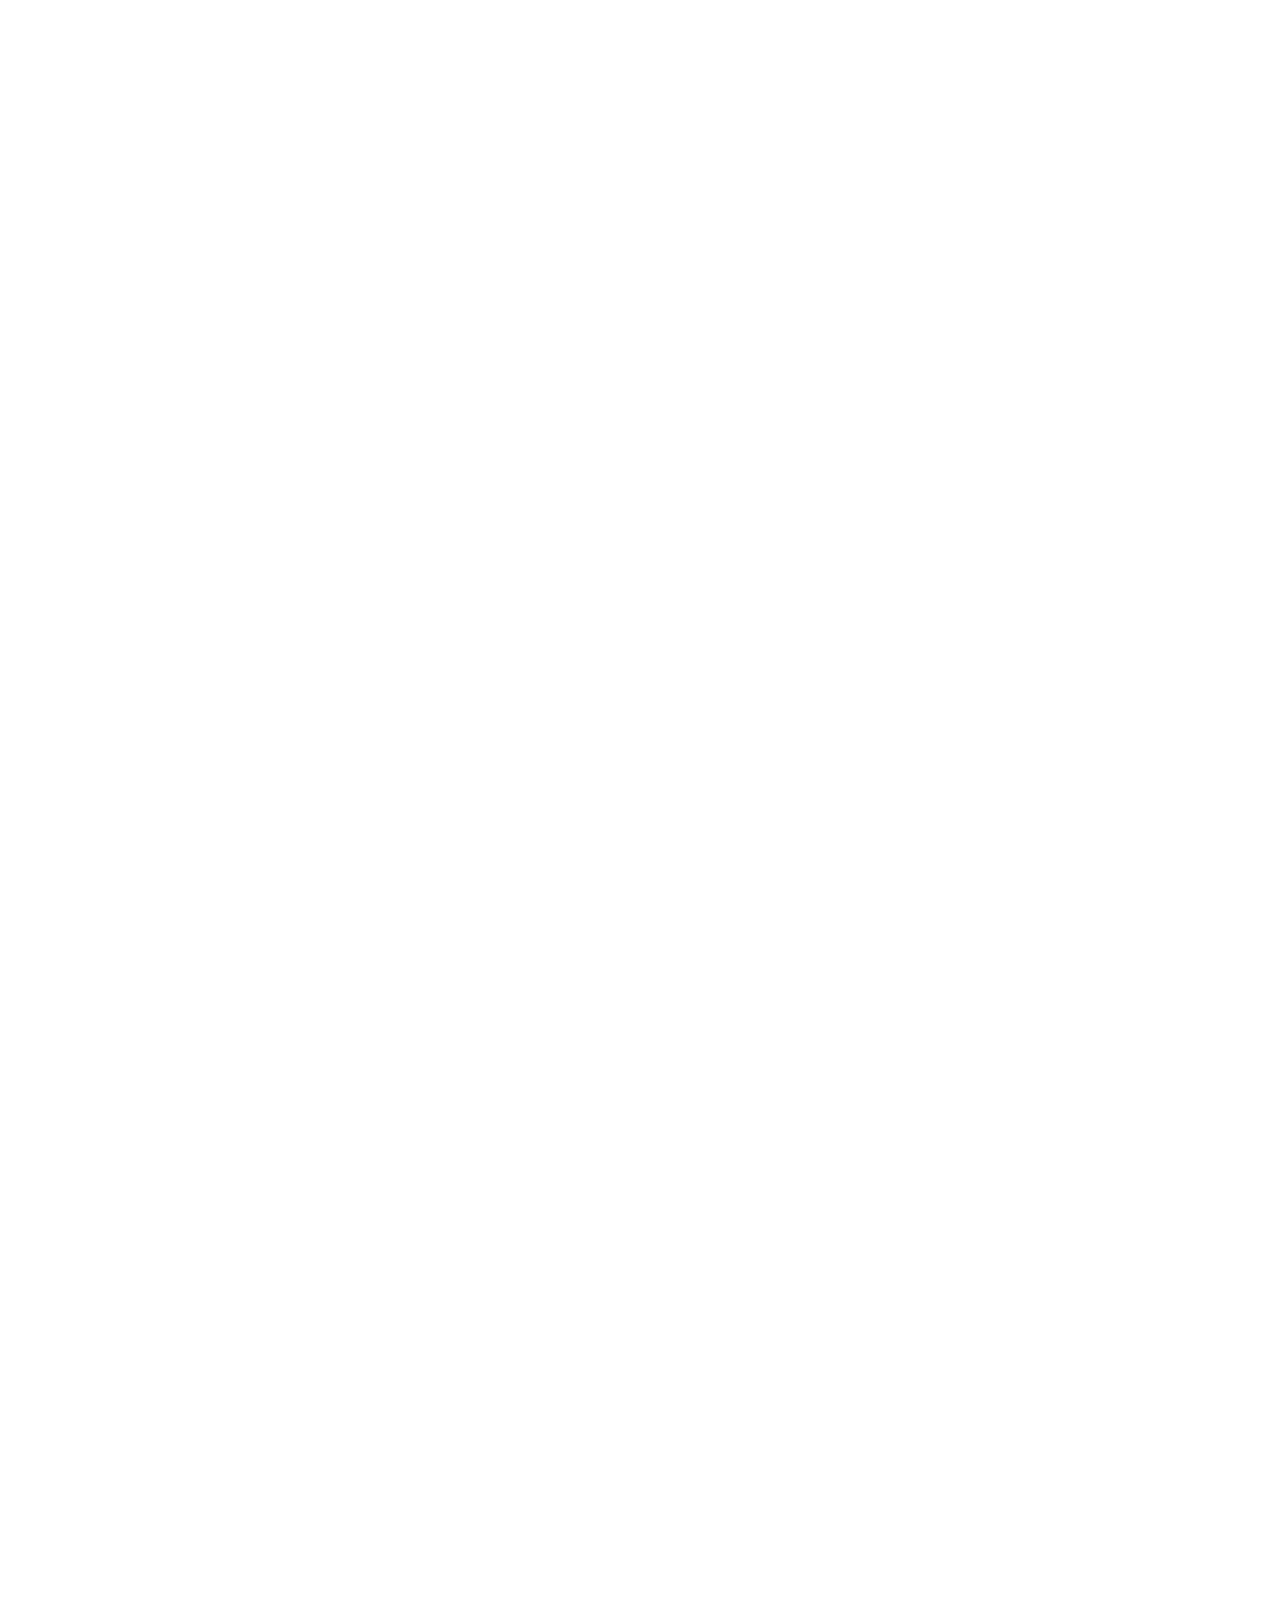
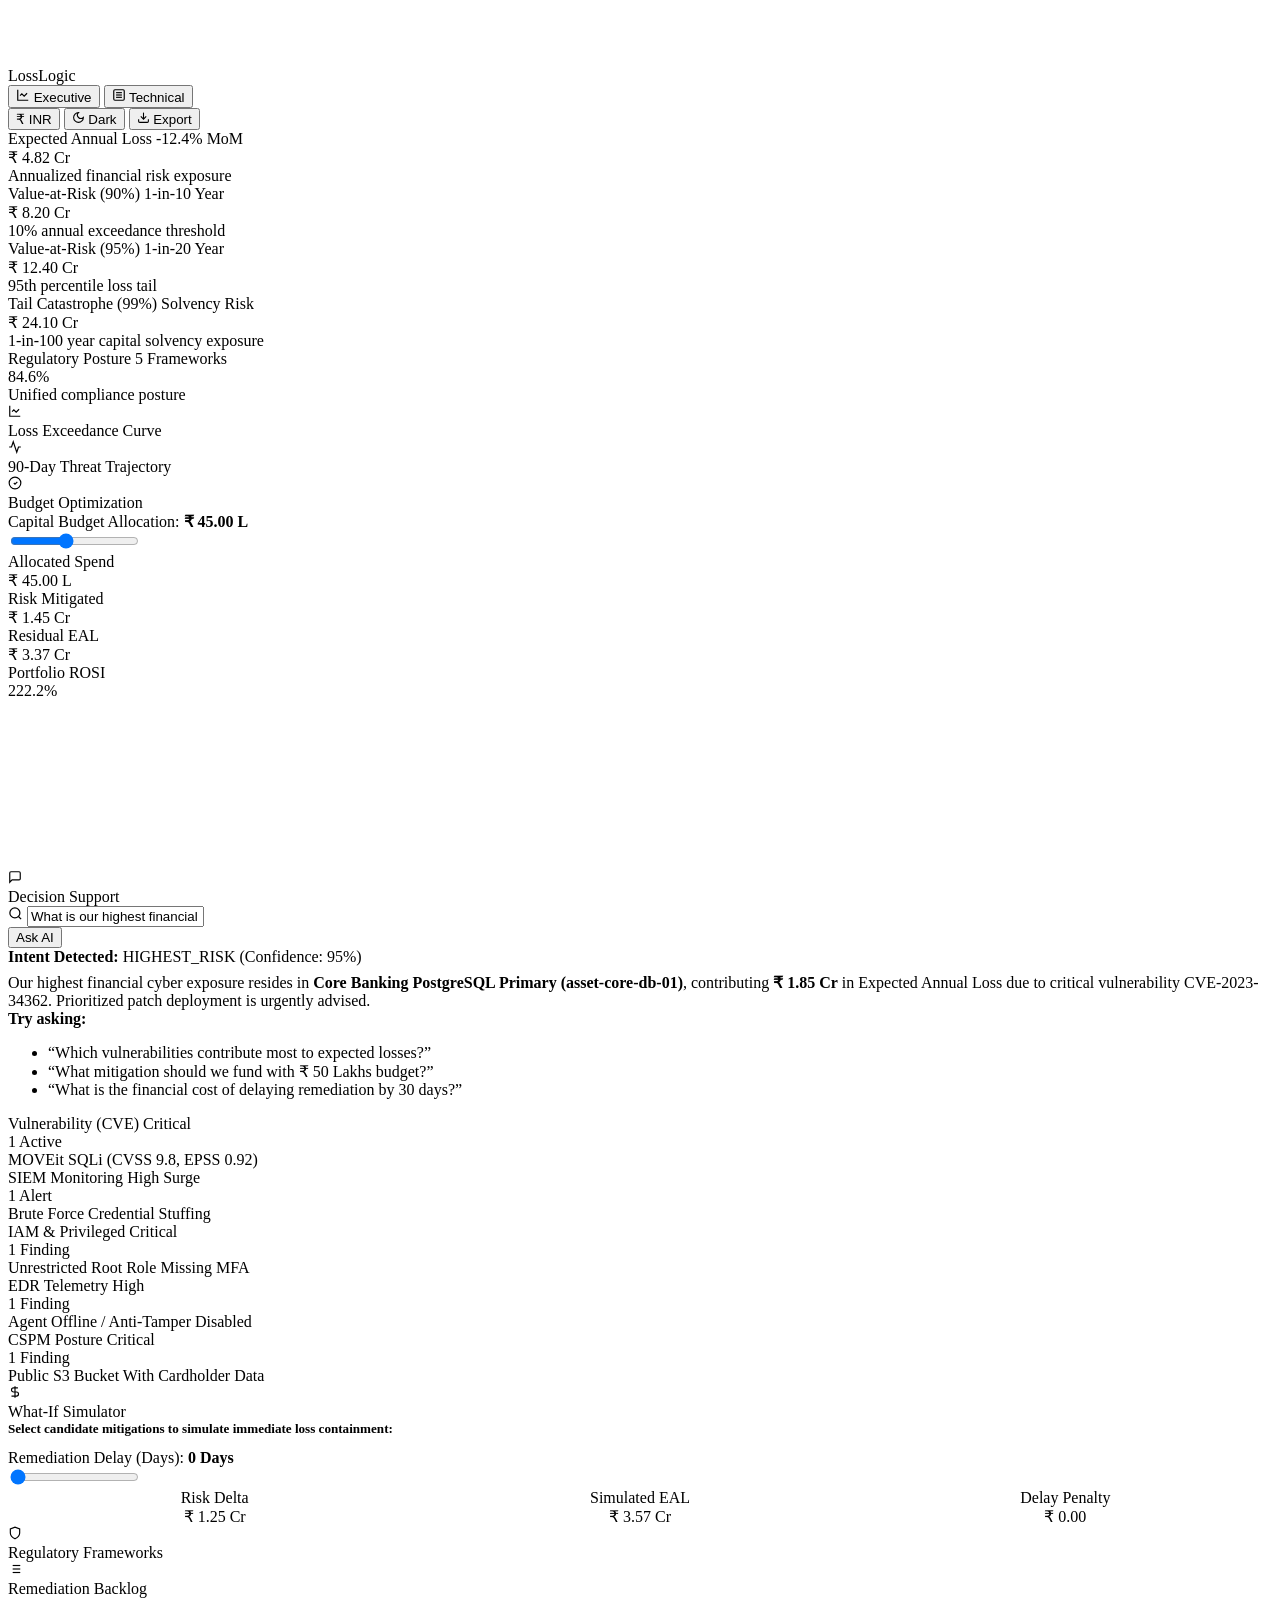
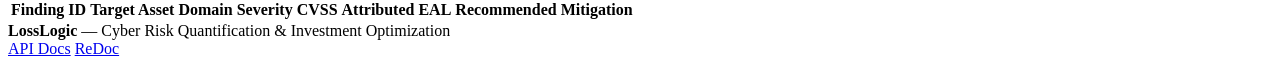
==== src/dashboard/static/index.html @ c122f887 "Initial release of LossLogic: Quantified Cyber Risk & Actuarial Capital Allocation Platform" ====
<!DOCTYPE html>
<html lang="en">
<head>
  <meta charset="UTF-8">
  <meta name="viewport" content="width=device-width, initial-scale=1.0">
  <title>LossLogic — AI-Powered Continuous Cyber Risk Quantification & Investment Optimization</title>
  <link rel="icon" type="image/svg+xml" href="data:image/svg+xml,%3Csvg xmlns='http://www.w3.org/2000/svg' viewBox='0 0 32 38' fill='none'%3E%3Cpath d='M 7 11 V 30 A 3 3 0 0 0 10 33 H 23' stroke='%23ffffff' stroke-width='4.5' stroke-linecap='round' stroke-linejoin='round'/%3E%3Cpath d='M 25 27 V 8 A 3 3 0 0 0 22 5 H 9' stroke='%2394a3b8' stroke-width='4.5' stroke-linecap='round' stroke-linejoin='round'/%3E%3C/svg%3E">
  <link rel="stylesheet" href="/static/css/dashboard.css">
</head>
<body>

  <!-- Background LiquidGL Canvas Layer -->
  <canvas id="liquid-canvas"></canvas>
  <div class="ambient-vignette"></div>

  <!-- Main Viewport Wrapper -->
  <div class="app-viewport">

    <!-- Floating Apple Liquid Glass Navigation Pill -->
    <header class="liquid-nav">
      <div class="brand-wrapper">
        <div class="brand-insignia" title="LossLogic">
          <svg class="brand-logo-svg" viewBox="0 0 32 38" fill="none">
            <!-- L1 (Loss): Upright at bottom-left -->
            <path class="logo-l1" d="M 7 11 V 30 A 3 3 0 0 0 10 33 H 23" stroke="var(--logo-l1)" stroke-width="4.5" stroke-linecap="round" stroke-linejoin="round"/>
            <!-- L2 (Logic): Inverted at top-right, completing the rectangle -->
            <path class="logo-l2" d="M 25 27 V 8 A 3 3 0 0 0 22 5 H 9" stroke="var(--logo-l2)" stroke-width="4.5" stroke-linecap="round" stroke-linejoin="round"/>
          </svg>
        </div>
        <span class="brand-title">LossLogic</span>
      </div>

      <div class="nav-actions">
        <!-- Segmented Tab Navigation -->
        <div class="segmented-control">
          <button class="tab-pill active" data-tab="executive">
            <svg width="14" height="14" viewBox="0 0 24 24" fill="none" stroke="currentColor" stroke-width="2"><path d="M3 3v18h18"/><path d="m19 9-5 5-4-4-3 3"/></svg>
            Executive
          </button>
          <button class="tab-pill" data-tab="technical">
            <svg width="14" height="14" viewBox="0 0 24 24" fill="none" stroke="currentColor" stroke-width="2"><rect width="18" height="18" x="3" y="3" rx="2"/><path d="M7 8h10"/><path d="M7 12h10"/><path d="M7 16h10"/></svg>
            Technical
          </button>
        </div>

        <!-- Currency Switcher (INR / USD) -->
        <button id="btn-currency" class="glass-btn" title="Toggle Currency (₹ INR / $ USD)">
          <span style="font-size:0.9rem;">₹</span> INR
        </button>

        <!-- Theme Toggle (Dark / Light) -->
        <button id="btn-theme" class="glass-btn" title="Toggle Theme (Dark / Light)">
          <svg width="13" height="13" viewBox="0 0 24 24" fill="none" stroke="currentColor" stroke-width="2"><path d="M12 3a6 6 0 0 0 9 9 9 9 0 1 1-9-9Z"/></svg>
          Dark
        </button>

        <!-- Export Report -->
        <button id="btn-export" class="glass-btn" title="Export Executive Summary (PDF / Print)">
          <svg width="13" height="13" viewBox="0 0 24 24" fill="none" stroke="currentColor" stroke-width="2"><path d="M21 15v4a2 2 0 0 1-2 2H5a2 2 0 0 1-2-2v-4"/><polyline points="7 10 12 15 17 10"/><line x1="12" y1="15" x2="12" y2="3"/></svg>
          Export
        </button>
      </div>
    </header>

    <!-- Main Content Container -->
    <main class="main-viewport">

      <!-- ================================================================= -->
      <!-- TAB 1: EXECUTIVE / BOARD VIEW -->
      <!-- ================================================================= -->
      <div id="tab-executive" class="tab-content active">

        <!-- Executive 5-KPI Glass Card Strip -->
        <div class="kpi-grid">
          <!-- KPI 1: EAL -->
          <div class="kpi-card">
            <div class="kpi-header">
              <span class="kpi-title">Expected Annual Loss</span>
              <span class="kpi-badge badge-high">-12.4% MoM</span>
            </div>
            <div id="kpi-eal" class="kpi-value">₹ 4.82 Cr</div>
            <div class="kpi-subtext">Annualized financial risk exposure</div>
          </div>

          <!-- KPI 2: VaR 90% -->
          <div class="kpi-card">
            <div class="kpi-header">
              <span class="kpi-title">Value-at-Risk (90%)</span>
              <span class="kpi-badge badge-med">1-in-10 Year</span>
            </div>
            <div id="kpi-var90" class="kpi-value">₹ 8.20 Cr</div>
            <div class="kpi-subtext">10% annual exceedance threshold</div>
          </div>

          <!-- KPI 3: VaR 95% -->
          <div class="kpi-card">
            <div class="kpi-header">
              <span class="kpi-title">Value-at-Risk (95%)</span>
              <span class="kpi-badge badge-high">1-in-20 Year</span>
            </div>
            <div id="kpi-var95" class="kpi-value">₹ 12.40 Cr</div>
            <div class="kpi-subtext">95th percentile loss tail</div>
          </div>

          <!-- KPI 4: Solvency VaR 99% -->
          <div class="kpi-card">
            <div class="kpi-header">
              <span class="kpi-title">Tail Catastrophe (99%)</span>
              <span class="kpi-badge badge-crit">Solvency Risk</span>
            </div>
            <div id="kpi-var99" class="kpi-value">₹ 24.10 Cr</div>
            <div class="kpi-subtext">1-in-100 year capital solvency exposure</div>
          </div>

          <!-- KPI 5: Compliance -->
          <div class="kpi-card">
            <div class="kpi-header">
              <span class="kpi-title">Regulatory Posture</span>
              <span class="kpi-badge badge-spec">5 Frameworks</span>
            </div>
            <div id="kpi-compliance" class="kpi-value">84.6%</div>
            <div class="kpi-subtext">Unified compliance posture</div>
          </div>
        </div>

        <!-- Executive Analytics Panels (2-Column Grid) -->
        <div class="analytics-grid">
          <!-- Panel 1: Loss Exceedance Curve (LEC) -->
          <div class="glass-panel">
            <div class="panel-header">
              <div class="panel-title">
                <div class="panel-title-icon">
                  <svg width="14" height="14" viewBox="0 0 24 24" fill="none" stroke="currentColor" stroke-width="2"><path d="M3 3v18h18"/><path d="m19 9-5 5-4-4-3 3"/></svg>
                </div>
                Loss Exceedance Curve
              </div>
            </div>
            <div id="chart-lec" class="chart-container"></div>
          </div>

          <!-- Panel 2: Threat Trajectory Forecasting -->
          <div class="glass-panel">
            <div class="panel-header">
              <div class="panel-title">
                <div class="panel-title-icon">
                  <svg width="14" height="14" viewBox="0 0 24 24" fill="none" stroke="currentColor" stroke-width="2"><polyline points="22 12 18 12 15 21 9 3 6 12 2 12"/></svg>
                </div>
                90-Day Threat Trajectory
              </div>
            </div>
            <div id="chart-trajectory" class="chart-container"></div>
          </div>
        </div>

        <!-- Investment Optimization & AI Decision Support Grid -->
        <div class="analytics-grid">
          <!-- Panel 3: Capital Allocation Optimizer -->
          <div class="glass-panel">
            <div class="panel-header">
              <div class="panel-title">
                <div class="panel-title-icon">
                  <svg width="14" height="14" viewBox="0 0 24 24" fill="none" stroke="currentColor" stroke-width="2"><circle cx="12" cy="12" r="10"/><path d="m16 10-4 4-2-2"/></svg>
                </div>
                Budget Optimization
              </div>
            </div>

            <!-- Budget Range Slider -->
            <div class="slider-group">
              <div class="slider-label">
                <span>Capital Budget Allocation:</span>
                <span id="budget-display" style="color:var(--text-heading); font-weight:800;">₹ 45.00 L</span>
              </div>
              <input type="range" id="slider-budget" class="slider-input" min="500000" max="10000000" step="250000" value="4500000">
            </div>

            <!-- Optimization 4-Tile Metric Strip -->
            <div class="opt-tiles-grid">
              <div class="opt-tile">
                <div class="opt-tile-label">Allocated Spend</div>
                <div id="opt-spend" class="opt-tile-val">₹ 45.00 L</div>
              </div>
              <div class="opt-tile">
                <div class="opt-tile-label">Risk Mitigated</div>
                <div id="opt-reduction" class="opt-tile-val">₹ 1.45 Cr</div>
              </div>
              <div class="opt-tile">
                <div class="opt-tile-label">Residual EAL</div>
                <div id="opt-residual" class="opt-tile-val">₹ 3.37 Cr</div>
              </div>
              <div class="opt-tile">
                <div class="opt-tile-label">Portfolio ROSI</div>
                <div id="opt-rosi" class="opt-tile-val">222.2%</div>
              </div>
            </div>

            <!-- Interactive Pareto Frontier Chart -->
            <div id="chart-frontier" class="chart-container" style="height:170px;"></div>
          </div>

          <!-- Panel 4: AI Decision Support & Natural Language Query (NLQ) -->
          <div class="glass-panel">
            <div class="panel-header">
              <div class="panel-title">
                <div class="panel-title-icon">
                  <svg width="14" height="14" viewBox="0 0 24 24" fill="none" stroke="currentColor" stroke-width="2"><path d="M21 15a2 2 0 0 1-2 2H7l-4 4V5a2 2 0 0 1 2-2h14a2 2 0 0 1 2 2z"/></svg>
                </div>
                Decision Support
              </div>
            </div>

            <div class="nlq-container">
              <div class="nlq-input-wrapper">
                <svg class="nlq-icon" width="15" height="15" viewBox="0 0 24 24" fill="none" stroke="currentColor" stroke-width="2"><circle cx="11" cy="11" r="8"/><path d="m21 21-4.3-4.3"/></svg>
                <input type="text" id="nlq-input" class="nlq-input" placeholder="Ask a financial cyber risk question..." value="What is our highest financial cyber risk today?">
              </div>
              <button id="btn-nlq" class="btn-primary">Ask AI</button>
            </div>

            <!-- Structured AI Result Box -->
            <div id="nlq-result" class="nlq-result">
              <div style="margin-bottom:0.45rem;"><strong>Intent Detected:</strong> <span class="nlq-highlight">HIGHEST_RISK</span> (Confidence: 95%)</div>
              <div>Our highest financial cyber exposure resides in <strong>Core Banking PostgreSQL Primary (asset-core-db-01)</strong>, contributing <strong>₹ 1.85 Cr</strong> in Expected Annual Loss due to critical vulnerability CVE-2023-34362. Prioritized patch deployment is urgently advised.</div>
            </div>

            <!-- Prompt Suggestions -->
            <div class="nlq-suggestions">
              <div><strong>Try asking:</strong></div>
              <ul>
                <li>“Which vulnerabilities contribute most to expected losses?”</li>
                <li>“What mitigation should we fund with ₹ 50 Lakhs budget?”</li>
                <li>“What is the financial cost of delaying remediation by 30 days?”</li>
              </ul>
            </div>
          </div>
        </div>

      </div>

      <!-- ================================================================= -->
      <!-- TAB 2: TECHNICAL SECOPS VIEW -->
      <!-- ================================================================= -->
      <div id="tab-technical" class="tab-content">

        <!-- 5-Domain Telemetry Summary Strip -->
        <div class="kpi-grid">
          <div class="kpi-card">
            <div class="kpi-header">
              <span class="kpi-title">Vulnerability (CVE)</span>
              <span class="kpi-badge badge-crit">Critical</span>
            </div>
            <div id="cnt-vuln" class="kpi-value">1 Active</div>
            <div class="kpi-subtext">MOVEit SQLi (CVSS 9.8, EPSS 0.92)</div>
          </div>

          <div class="kpi-card">
            <div class="kpi-header">
              <span class="kpi-title">SIEM Monitoring</span>
              <span class="kpi-badge badge-high">High Surge</span>
            </div>
            <div id="cnt-siem" class="kpi-value">1 Alert</div>
            <div class="kpi-subtext">Brute Force Credential Stuffing</div>
          </div>

          <div class="kpi-card">
            <div class="kpi-header">
              <span class="kpi-title">IAM & Privileged</span>
              <span class="kpi-badge badge-crit">Critical</span>
            </div>
            <div id="cnt-iam" class="kpi-value">1 Finding</div>
            <div class="kpi-subtext">Unrestricted Root Role Missing MFA</div>
          </div>

          <div class="kpi-card">
            <div class="kpi-header">
              <span class="kpi-title">EDR Telemetry</span>
              <span class="kpi-badge badge-high">High</span>
            </div>
            <div id="cnt-edr" class="kpi-value">1 Finding</div>
            <div class="kpi-subtext">Agent Offline / Anti-Tamper Disabled</div>
          </div>

          <div class="kpi-card">
            <div class="kpi-header">
              <span class="kpi-title">CSPM Posture</span>
              <span class="kpi-badge badge-crit">Critical</span>
            </div>
            <div id="cnt-cspm" class="kpi-value">1 Finding</div>
            <div class="kpi-subtext">Public S3 Bucket With Cardholder Data</div>
          </div>
        </div>

        <!-- Technical Analytics: What-If Sandbox & Framework Heatmap -->
        <div class="analytics-grid">
          <!-- Panel 1: What-If Counterfactual & Remediation Delay Sandbox -->
          <div class="glass-panel">
            <div class="panel-header">
              <div class="panel-title">
                <div class="panel-title-icon">
                  <svg width="14" height="14" viewBox="0 0 24 24" fill="none" stroke="currentColor" stroke-width="2"><path d="M12 2v20M17 5H9.5a3.5 3.5 0 0 0 0 7h5a3.5 3.5 0 0 1 0 7H6"/></svg>
                </div>
                What-If Simulator
              </div>
            </div>

            <div style="font-size:0.82rem; color:var(--text-secondary); font-weight:600; margin-bottom:0.75rem;">
              Select candidate mitigations to simulate immediate loss containment:
            </div>

            <!-- Checkbox List -->
            <div id="what-if-toggles"></div>

            <!-- Delay Slider -->
            <div class="slider-group">
              <div class="slider-label">
                <span>Remediation Delay (Days):</span>
                <span id="delay-display" style="color:var(--text-heading); font-weight:800;">0 Days</span>
              </div>
              <input type="range" id="slider-delay" class="slider-input" min="0" max="90" step="5" value="0">
            </div>

            <!-- 3-Tile What-If Metrics Strip -->
            <div style="display:grid; grid-template-columns: repeat(3, 1fr); gap:0.75rem; text-align:center;">
              <div class="opt-tile">
                <div class="opt-tile-label">Risk Delta</div>
                <div id="wi-delta" class="opt-tile-val">₹ 1.25 Cr</div>
              </div>
              <div class="opt-tile">
                <div class="opt-tile-label">Simulated EAL</div>
                <div id="wi-simeal" class="opt-tile-val">₹ 3.57 Cr</div>
              </div>
              <div class="opt-tile">
                <div class="opt-tile-label">Delay Penalty</div>
                <div id="wi-penalty" class="opt-tile-val">₹ 0.00</div>
              </div>
            </div>
          </div>

          <!-- Panel 2: Regulatory Framework Matrix & Control Gaps -->
          <div class="glass-panel">
            <div class="panel-header">
              <div class="panel-title">
                <div class="panel-title-icon">
                  <svg width="14" height="14" viewBox="0 0 24 24" fill="none" stroke="currentColor" stroke-width="2"><path d="M12 22s8-4 8-10V5l-8-3-8 3v7c0 6 8 10 8 10z"/></svg>
                </div>
                Regulatory Frameworks
              </div>
            </div>

            <div id="heatmap-grid" class="heatmap-grid"></div>
          </div>
        </div>

        <!-- Full-Width Prioritized Technical Remediation Backlog -->
        <div class="glass-panel">
          <div class="panel-header">
            <div class="panel-title">
              <div class="panel-title-icon">
                <svg width="14" height="14" viewBox="0 0 24 24" fill="none" stroke="currentColor" stroke-width="2"><line x1="8" y1="6" x2="21" y2="6"/><line x1="8" y1="12" x2="21" y2="12"/><line x1="8" y1="18" x2="21" y2="18"/><line x1="3" y1="6" x2="3.01" y2="6"/><line x1="3" y1="12" x2="3.01" y2="12"/><line x1="3" y1="18" x2="3.01" y2="18"/></svg>
              </div>
              Remediation Backlog
            </div>
          </div>

          <div class="table-responsive">
            <table>
              <thead>
                <tr>
                  <th>Finding ID</th>
                  <th>Target Asset</th>
                  <th>Domain</th>
                  <th>Severity</th>
                  <th>CVSS</th>
                  <th>Attributed EAL</th>
                  <th>Recommended Mitigation</th>
                </tr>
              </thead>
              <tbody id="table-backlog"></tbody>
            </table>
          </div>
        </div>

      </div>

    </main>

    <!-- Glass Footer -->
    <footer class="liquid-footer">
      <div>
        <strong>LossLogic</strong> — Cyber Risk Quantification & Investment Optimization
      </div>
      <div class="footer-links">
        <a href="/docs" target="_blank">API Docs</a>
        <a href="/redoc" target="_blank">ReDoc</a>
      </div>
    </footer>

  </div>

  <script src="/static/js/liquidGL.js"></script>
  <script src="/static/js/dashboard.js"></script>
</body>
</html>
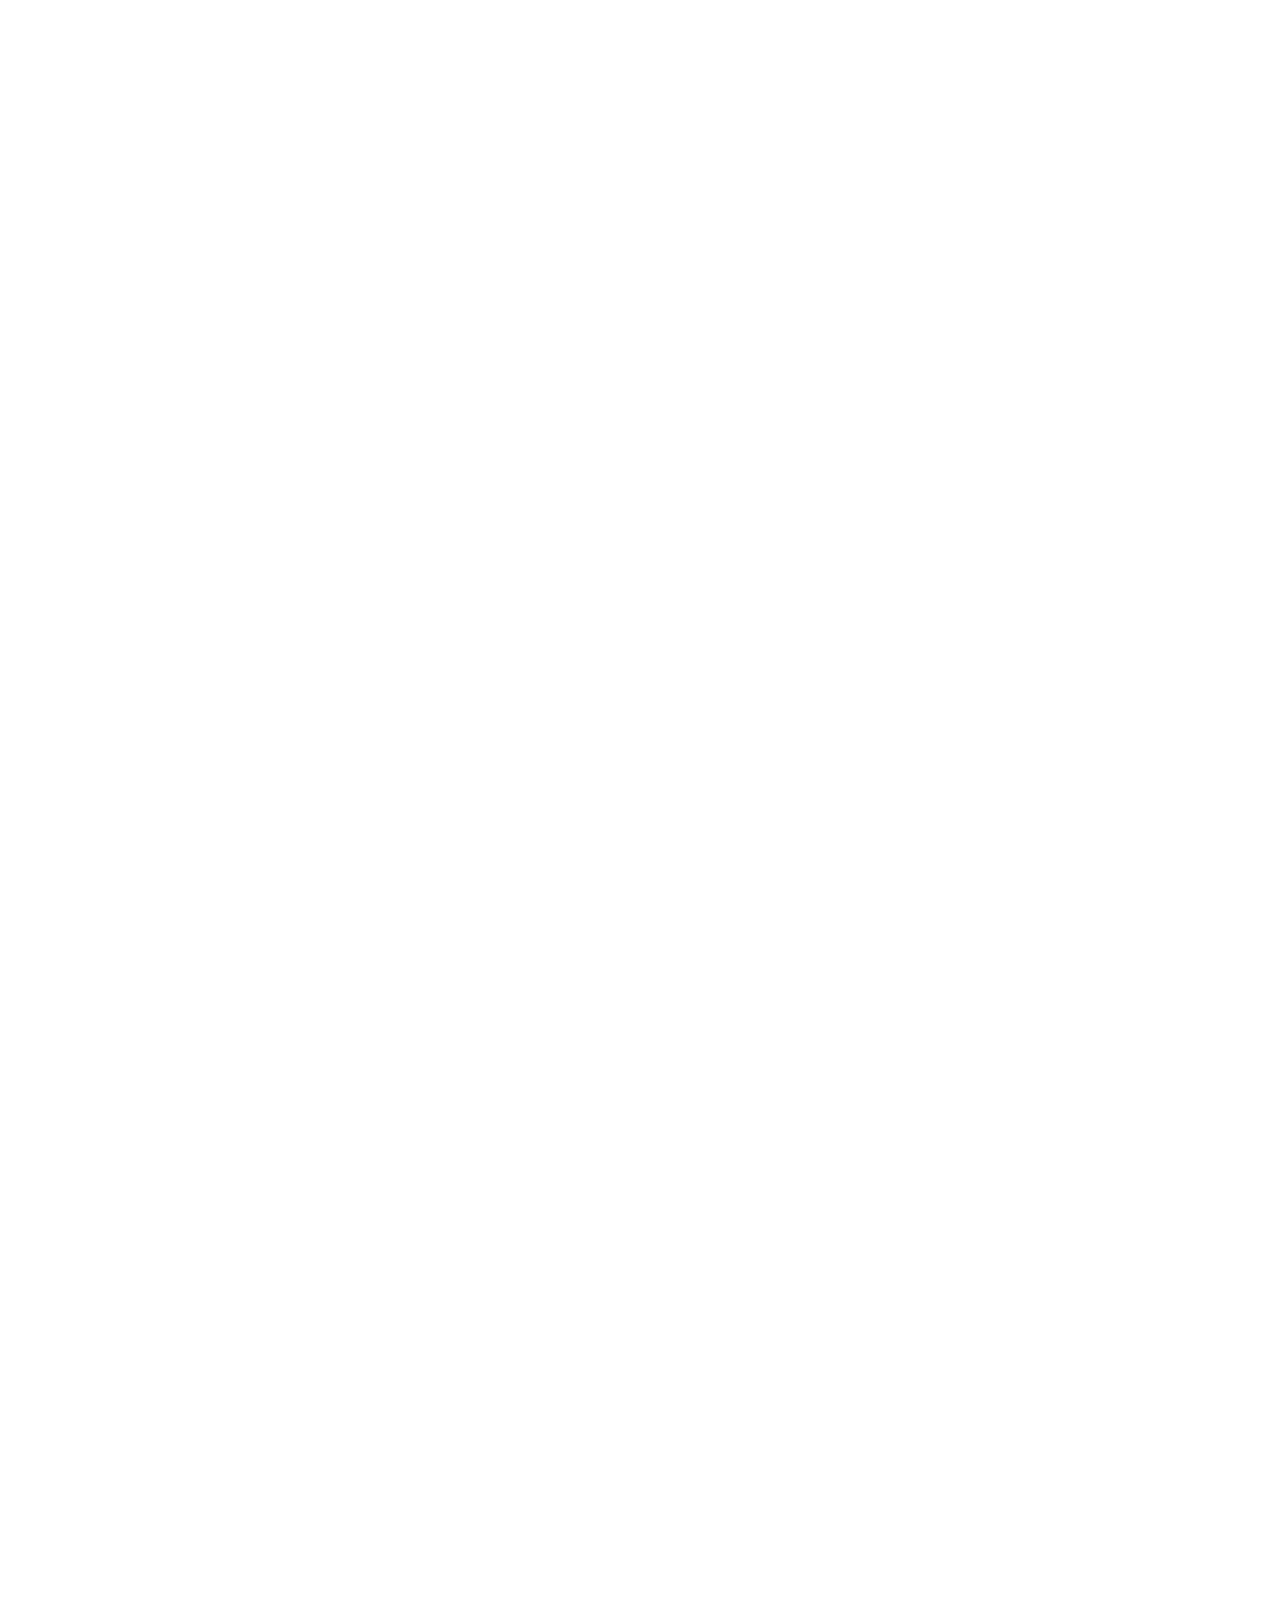
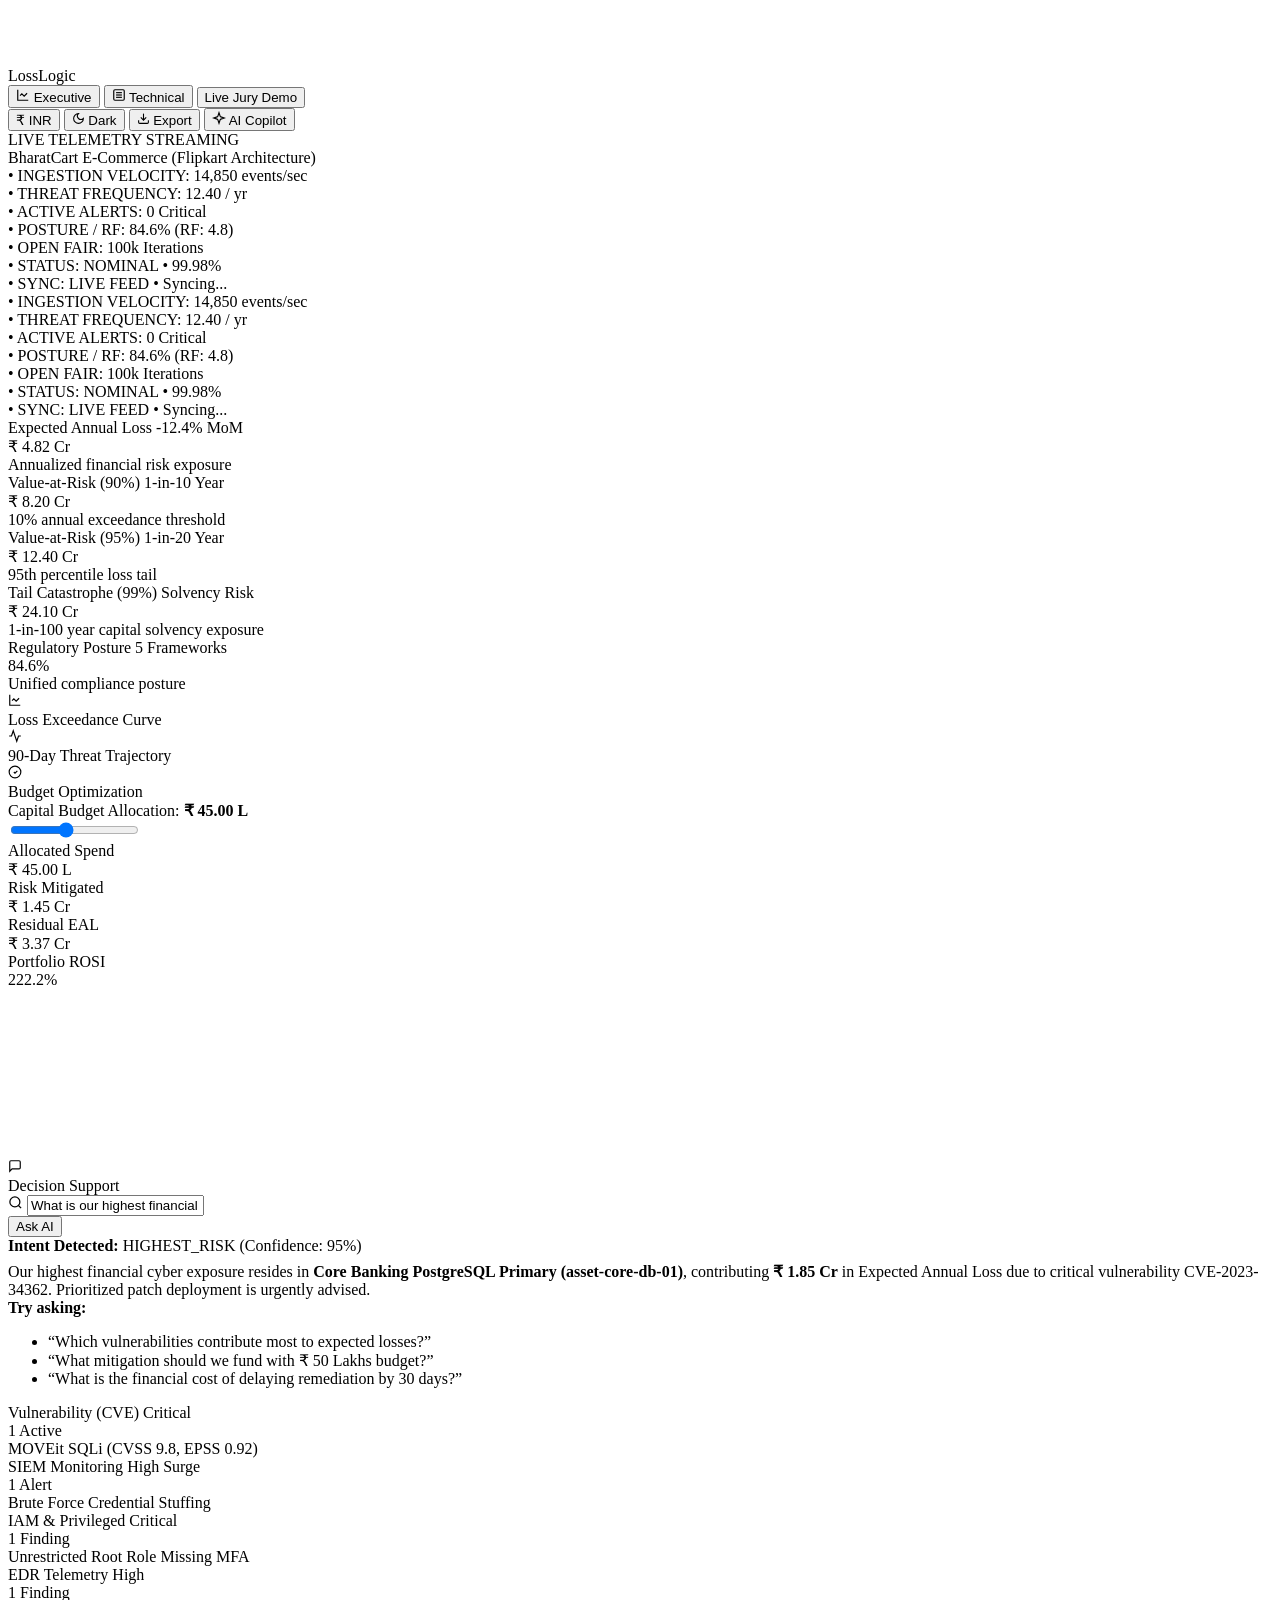
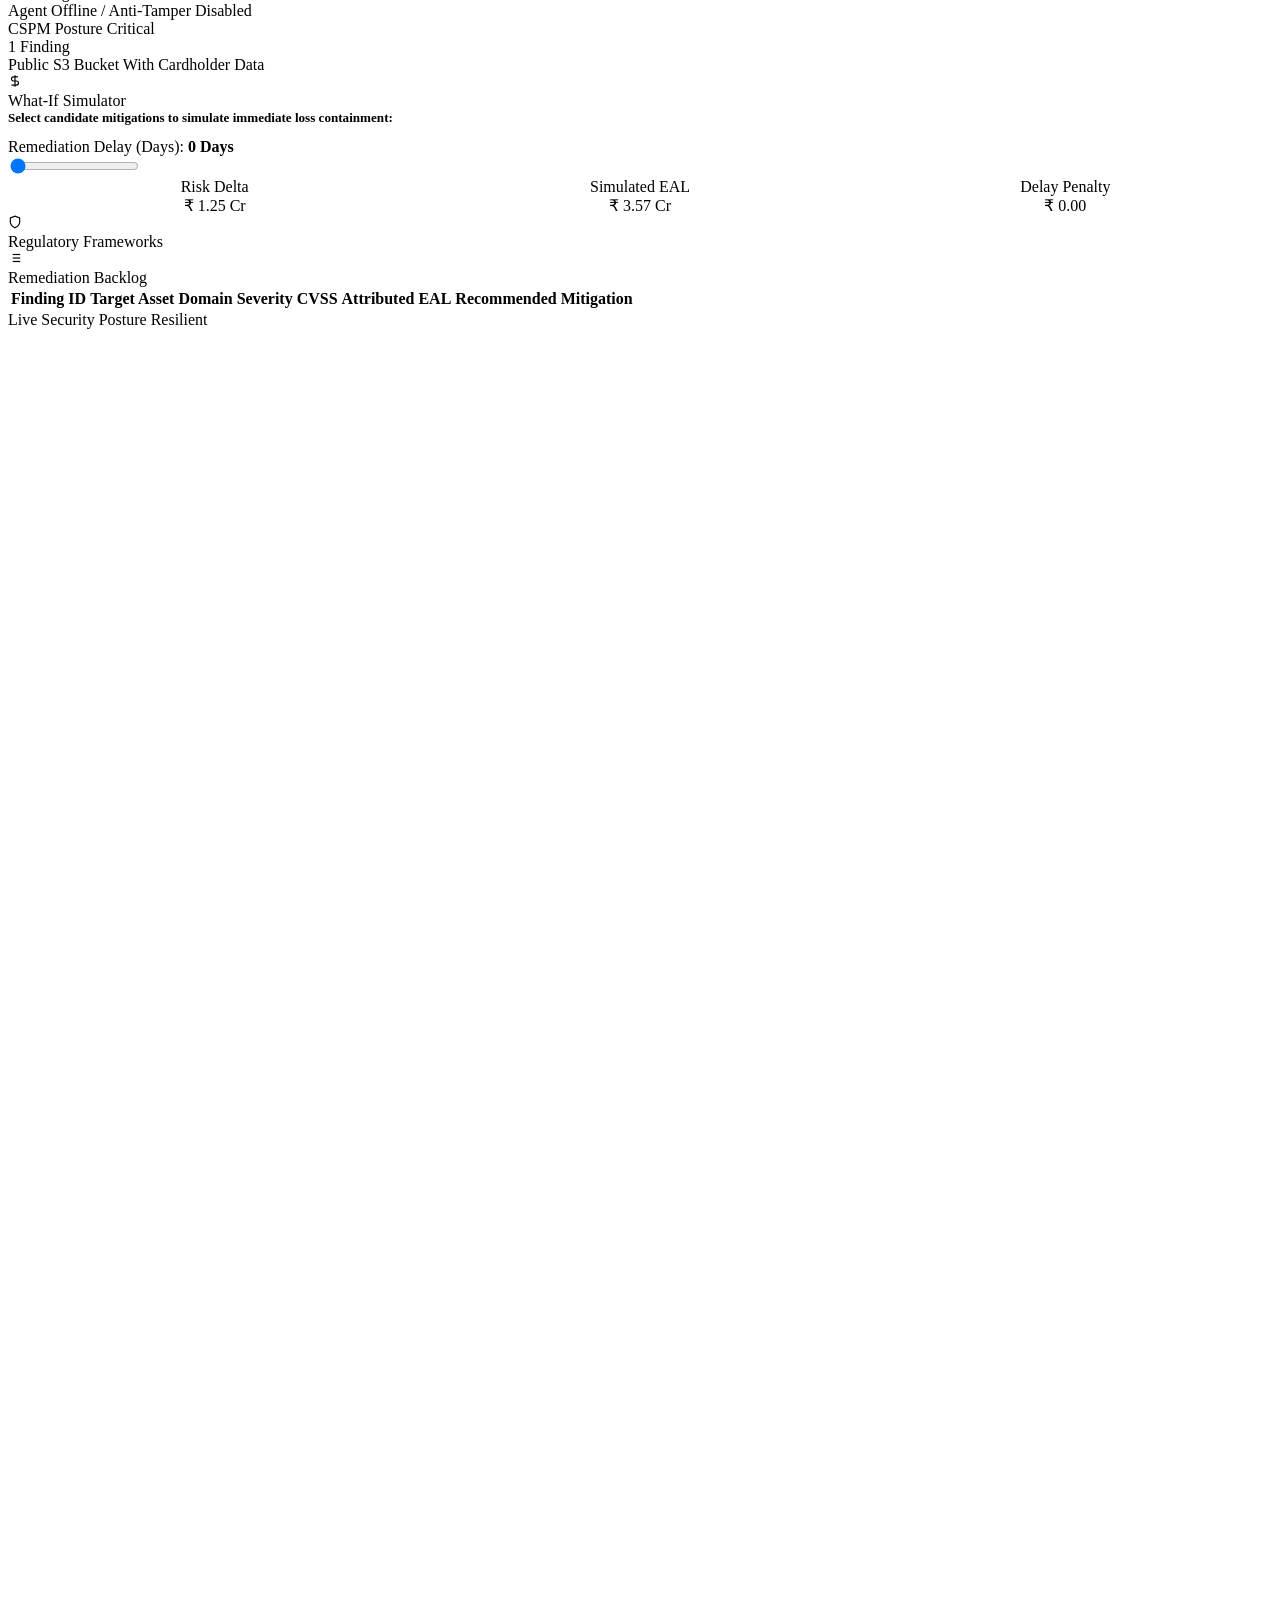
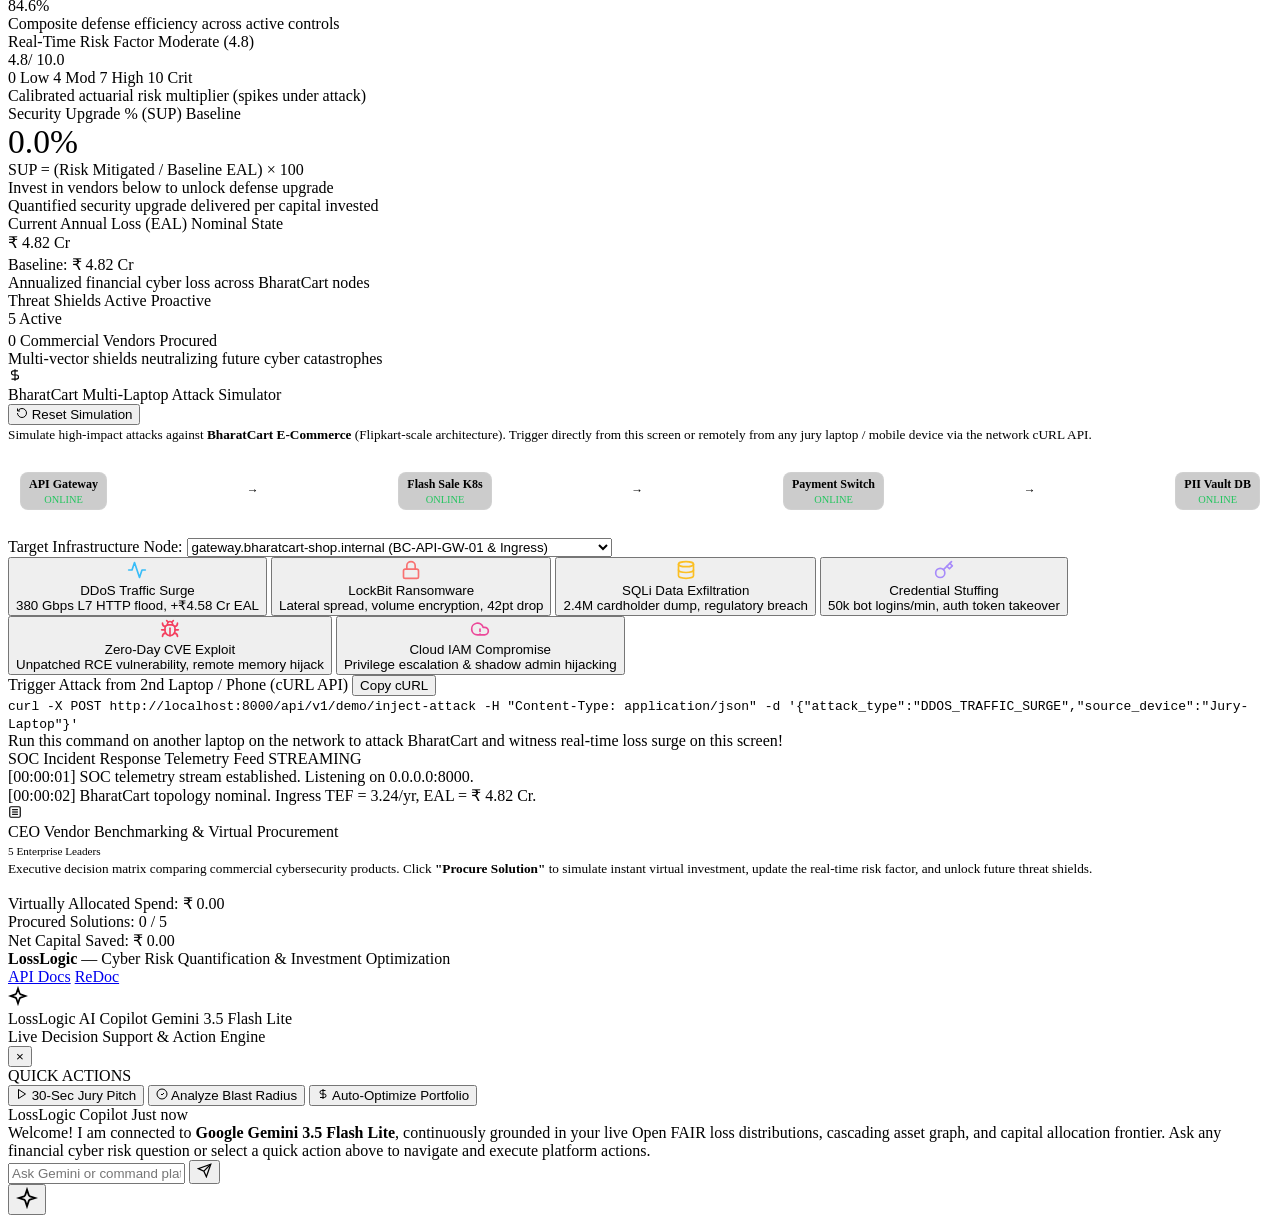
==== commit 04449682: "feat: complete LossLogic actuarial risk engine, Liquid GL UI & Gemini copilot - Add high-performance" ====
--- a/src/dashboard/static/index.html
+++ b/src/dashboard/static/index.html
@@ -41,6 +41,10 @@
             <svg width="14" height="14" viewBox="0 0 24 24" fill="none" stroke="currentColor" stroke-width="2"><rect width="18" height="18" x="3" y="3" rx="2"/><path d="M7 8h10"/><path d="M7 12h10"/><path d="M7 16h10"/></svg>
             Technical
           </button>
+          <button class="tab-pill" data-tab="demo" id="tab-pill-demo">
+            <span class="live-radar-dot"></span>
+            Live Jury Demo
+          </button>
         </div>
 
         <!-- Currency Switcher (INR / USD) -->
@@ -59,8 +63,140 @@
           <svg width="13" height="13" viewBox="0 0 24 24" fill="none" stroke="currentColor" stroke-width="2"><path d="M21 15v4a2 2 0 0 1-2 2H5a2 2 0 0 1-2-2v-4"/><polyline points="7 10 12 15 17 10"/><line x1="12" y1="15" x2="12" y2="3"/></svg>
           Export
         </button>
+
+        <!-- AI Copilot Navigation Pill Trigger -->
+        <button id="btn-open-copilot" class="glass-btn btn-copilot-trigger" title="Open Gemini AI Risk Copilot (Ctrl+K)">
+          <svg width="14" height="14" viewBox="0 0 24 24" fill="none" stroke="currentColor" stroke-width="2">
+            <path d="m12 3-1.9 5.8a2 2 0 0 1-1.3 1.3L3 12l5.8 1.9a2 2 0 0 1 1.3 1.3L12 21l1.9-5.8a2 2 0 0 1 1.3-1.3L21 12l-5.8-1.9a2 2 0 0 1-1.3-1.3L12 3z"/>
+          </svg>
+          <span class="copilot-btn-label">AI Copilot</span>
+          <span class="copilot-badge-pulse"></span>
+        </button>
       </div>
     </header>
+
+    <!-- Continuous Live SOC Telemetry & Threat Ticker (News Channel Right-to-Left Infinite Crawl) -->
+    <div id="soc-ticker-banner" class="soc-ticker-bar" role="status" aria-live="polite">
+      <div class="ticker-left">
+        <div class="heartbeat-indicator">
+          <span class="pulse-ring"></span>
+          <span class="ticker-pulse-beacon"></span>
+        </div>
+        <div class="ticker-hud-badge">
+          <span class="hud-status-text">LIVE TELEMETRY STREAMING</span>
+        </div>
+        <span class="ticker-company-badge">BharatCart E-Commerce (Flipkart Architecture)</span>
+      </div>
+
+      <!-- Continuous Right-to-Left News Broadcast Crawl Viewport -->
+      <div class="ticker-marquee-viewport" aria-label="Live Telemetry News Crawl">
+        <div class="ticker-marquee-inner">
+          <!-- Primary Track (Original IDs preserved for test assertions & telemetry hooks) -->
+          <div class="ticker-marquee-track primary-track">
+            <div class="ticker-metric" title="Continuous telemetry ingestion throughput">
+              <span class="tm-bullet">&bull;</span>
+              <span class="tm-label">INGESTION VELOCITY:</span>
+              <span id="ticker-eps" class="tm-value font-mono ticker-eps-val">14,850 events/sec</span>
+            </div>
+            <div class="ticker-metric" title="Calibrated annual threat event frequency">
+              <span class="tm-bullet">&bull;</span>
+              <span class="tm-label">THREAT FREQUENCY:</span>
+              <span id="ticker-tef" class="tm-value font-mono ticker-tef-val">12.40 / yr</span>
+            </div>
+            <div class="ticker-metric" title="Active critical incidents detected">
+              <span class="tm-bullet">&bull;</span>
+              <span class="tm-label">ACTIVE ALERTS:</span>
+              <span id="ticker-alerts" class="tm-value badge-ticker-nominal ticker-alerts-val">0 Critical</span>
+            </div>
+            <div class="ticker-metric" title="Continuous security posture score and risk factor">
+              <span class="tm-bullet">&bull;</span>
+              <span class="tm-label">POSTURE / RF:</span>
+              <span id="ticker-posture-quick" class="tm-value font-mono ticker-posture-val">84.6% (RF: 4.8)</span>
+            </div>
+            <div class="ticker-metric" title="Continuous Open FAIR quantitative calibration">
+              <span class="tm-bullet">&bull;</span>
+              <span class="tm-label">OPEN FAIR:</span>
+              <span class="tm-value font-mono">100k Iterations</span>
+            </div>
+            <div class="ticker-metric" title="Overall platform operational status">
+              <span class="tm-bullet">&bull;</span>
+              <span class="tm-label">STATUS:</span>
+              <span id="ticker-status" class="tm-value status-nominal ticker-status-val">NOMINAL &bull; 99.98%</span>
+            </div>
+            <div class="ticker-metric" title="Heartbeat telemetry synchronization timestamp">
+              <span class="tm-bullet">&bull;</span>
+              <span class="tm-label">SYNC:</span>
+              <span id="ticker-last-sync" class="tm-value font-mono ticker-last-sync-val">LIVE FEED &bull; Syncing...</span>
+            </div>
+          </div>
+
+          <!-- Clone Track (Seamless infinite right-to-left crawl loop) -->
+          <div class="ticker-marquee-track clone-track" aria-hidden="true">
+            <div class="ticker-metric" title="Continuous telemetry ingestion throughput">
+              <span class="tm-bullet">&bull;</span>
+              <span class="tm-label">INGESTION VELOCITY:</span>
+              <span class="tm-value font-mono ticker-eps-val">14,850 events/sec</span>
+            </div>
+            <div class="ticker-metric" title="Calibrated annual threat event frequency">
+              <span class="tm-bullet">&bull;</span>
+              <span class="tm-label">THREAT FREQUENCY:</span>
+              <span class="tm-value font-mono ticker-tef-val">12.40 / yr</span>
+            </div>
+            <div class="ticker-metric" title="Active critical incidents detected">
+              <span class="tm-bullet">&bull;</span>
+              <span class="tm-label">ACTIVE ALERTS:</span>
+              <span class="tm-value badge-ticker-nominal ticker-alerts-val">0 Critical</span>
+            </div>
+            <div class="ticker-metric" title="Continuous security posture score and risk factor">
+              <span class="tm-bullet">&bull;</span>
+              <span class="tm-label">POSTURE / RF:</span>
+              <span class="tm-value font-mono ticker-posture-val">84.6% (RF: 4.8)</span>
+            </div>
+            <div class="ticker-metric" title="Continuous Open FAIR quantitative calibration">
+              <span class="tm-bullet">&bull;</span>
+              <span class="tm-label">OPEN FAIR:</span>
+              <span class="tm-value font-mono">100k Iterations</span>
+            </div>
+            <div class="ticker-metric" title="Overall platform operational status">
+              <span class="tm-bullet">&bull;</span>
+              <span class="tm-label">STATUS:</span>
+              <span class="tm-value status-nominal ticker-status-val">NOMINAL &bull; 99.98%</span>
+            </div>
+            <div class="ticker-metric" title="Heartbeat telemetry synchronization timestamp">
+              <span class="tm-bullet">&bull;</span>
+              <span class="tm-label">SYNC:</span>
+              <span class="tm-value font-mono ticker-last-sync-val">LIVE FEED &bull; Syncing...</span>
+            </div>
+          </div>
+        </div>
+      </div>
+    </div>
+
+    <!-- Live Remote Attack Alert Floating Glass Banner -->
+    <div id="attack-alert-banner" class="attack-alert-banner" style="display: none;">
+      <div class="aab-glow-indicator"></div>
+      <div class="aab-content">
+        <div class="aab-header">
+          <span class="aab-badge">CRITICAL LIVE THREAT DETECTED</span>
+          <span id="aab-timestamp" class="aab-time">Just now</span>
+        </div>
+        <div class="aab-title" id="aab-title">High-Intensity Intrusion Targeting BharatCart Infrastructure</div>
+        <div class="aab-details" id="aab-details">
+          Vector: <strong id="aab-vector">DDOS_TRAFFIC_SURGE</strong> |
+          Target: <code id="aab-target">gateway.bharatcart-shop.internal</code> |
+          TEF Spiked: <strong id="aab-tef-spike">10.0x</strong> |
+          Financial Exposure Surge: <strong id="aab-loss-surge">+₹ 4.58 Cr</strong>
+        </div>
+        <div class="aab-remediation" id="aab-remediation">
+          <strong>AI Recommended Countermeasure:</strong> <span id="aab-countermeasure-text">Deploy Cloudflare Magic Transit to absorb volumetric ingestion.</span>
+        </div>
+      </div>
+      <div class="aab-actions">
+        <button id="btn-alert-mitigate" class="glass-btn btn-alert-procure">Deploy Countermeasure</button>
+        <button id="btn-alert-reset" class="glass-btn btn-alert-reset">Reset Attack</button>
+        <button id="btn-alert-dismiss" class="glass-btn btn-alert-close" title="Dismiss Alert">&times;</button>
+      </div>
+    </div>
 
     <!-- Main Content Container -->
     <main class="main-viewport">
@@ -382,7 +518,310 @@
 
       </div>
 
+      <!-- ================================================================= -->
+      <!-- TAB 3: LIVE JURY DEMO & BHARATCART THREAT DEFENSE -->
+      <!-- ================================================================= -->
+      <div id="tab-demo" class="tab-content">
+
+        <!-- 5-Metric Strip: Live Posture Dial, Risk Factor Gauge, SUP %, Live EAL, Immunity Shields -->
+        <div class="kpi-grid">
+          <!-- Dial 1: Real-Time Security Posture (0-100%) -->
+          <div class="kpi-card live-dial-card">
+            <div class="kpi-header">
+              <span class="kpi-title">Live Security Posture</span>
+              <span id="demo-posture-badge" class="kpi-badge badge-high">Resilient</span>
+            </div>
+            <div class="dial-display-container">
+              <div class="dial-meter-wrapper">
+                <svg class="posture-dial-svg" viewBox="0 0 120 120">
+                  <circle class="dial-track" cx="60" cy="60" r="50" fill="none" stroke-width="10"/>
+                  <circle id="posture-meter-bar" class="dial-bar" cx="60" cy="60" r="50" fill="none" stroke-width="10" stroke-dasharray="314.159" stroke-dashoffset="48.3"/>
+                </svg>
+                <div class="dial-meter-value">
+                  <span id="demo-posture-val">84.6</span><span class="dial-unit">%</span>
+                </div>
+              </div>
+            </div>
+            <div class="kpi-subtext" id="demo-posture-subtext">Composite defense efficiency across active controls</div>
+          </div>
+
+          <!-- Dial 2: Real-Time Risk Factor Gauge (0.0 - 10.0) -->
+          <div class="kpi-card live-dial-card">
+            <div class="kpi-header">
+              <span class="kpi-title">Real-Time Risk Factor</span>
+              <span id="demo-risk-badge" class="kpi-badge badge-med">Moderate (4.8)</span>
+            </div>
+            <div class="dial-display-container">
+              <div class="risk-factor-bar-wrapper">
+                <div class="rf-value-display">
+                  <span id="demo-rf-val">4.8</span><span class="rf-scale">/ 10.0</span>
+                </div>
+                <div class="rf-bar-track">
+                  <div id="demo-rf-indicator" class="rf-bar-fill" style="width: 48%;"></div>
+                </div>
+                <div class="rf-zone-labels">
+                  <span>0 Low</span>
+                  <span>4 Mod</span>
+                  <span>7 High</span>
+                  <span>10 Crit</span>
+                </div>
+              </div>
+            </div>
+            <div class="kpi-subtext" id="demo-rf-subtext">Calibrated actuarial risk multiplier (spikes under attack)</div>
+          </div>
+
+          <!-- Metric 3: Security Upgrade Percentage (SUP %) -->
+          <div class="kpi-card live-dial-card">
+            <div class="kpi-header">
+              <span class="kpi-title">Security Upgrade % (SUP)</span>
+              <span id="demo-sup-badge" class="kpi-badge badge-spec">Baseline</span>
+            </div>
+            <div id="demo-sup-val" class="kpi-value" style="font-size: 2.1rem; color: var(--text-heading);">0.0%</div>
+            <div class="sup-formula-container">
+              <div class="sup-formula-text">SUP = (Risk Mitigated / Baseline EAL) &times; 100</div>
+              <div id="demo-sup-detail" class="sup-detail-text">Invest in vendors below to unlock defense upgrade</div>
+            </div>
+            <div class="kpi-subtext">Quantified security upgrade delivered per capital invested</div>
+          </div>
+
+          <!-- Metric 4: Dynamic Loss Exposure (Live EAL) -->
+          <div class="kpi-card live-dial-card">
+            <div class="kpi-header">
+              <span class="kpi-title">Current Annual Loss (EAL)</span>
+              <span id="demo-eal-badge" class="kpi-badge badge-high">Nominal State</span>
+            </div>
+            <div id="demo-eal-val" class="kpi-value">₹ 4.82 Cr</div>
+            <div id="demo-eal-delta" class="opt-tile-label" style="margin-top:0.2rem; color:var(--text-muted);">Baseline: ₹ 4.82 Cr</div>
+            <div class="kpi-subtext" id="demo-eal-subtext">Annualized financial cyber loss across BharatCart nodes</div>
+          </div>
+
+          <!-- Metric 5: Future Immunity Shields -->
+          <div class="kpi-card live-dial-card">
+            <div class="kpi-header">
+              <span class="kpi-title">Threat Shields Active</span>
+              <span id="demo-shields-badge" class="kpi-badge badge-spec">Proactive</span>
+            </div>
+            <div id="demo-shields-val" class="kpi-value">5 Active</div>
+            <div id="demo-vendors-funded" class="opt-tile-label" style="margin-top:0.2rem; color:var(--text-muted);">0 Commercial Vendors Procured</div>
+            <div class="kpi-subtext">Multi-vector shields neutralizing future cyber catastrophes</div>
+          </div>
+        </div>
+
+        <!-- 2-Column Live Demo Sandbox Grid -->
+        <div class="analytics-grid">
+          <!-- Column 1: BharatCart Attack Simulator & Remote 2nd-Laptop Trigger -->
+          <div class="glass-panel">
+            <div class="panel-header">
+              <div class="panel-title">
+                <div class="panel-title-icon">
+                  <svg width="14" height="14" viewBox="0 0 24 24" fill="none" stroke="currentColor" stroke-width="2"><path d="M12 2v20M17 5H9.5a3.5 3.5 0 0 0 0 7h5a3.5 3.5 0 0 1 0 7H6"/></svg>
+                </div>
+                BharatCart Multi-Laptop Attack Simulator
+              </div>
+              <button id="btn-reset-demo" class="glass-btn" title="Reset BharatCart to Nominal State">
+                <svg width="12" height="12" viewBox="0 0 24 24" fill="none" stroke="currentColor" stroke-width="2"><path d="M3 12a9 9 0 1 0 9-9 9.75 9.75 0 0 0-6.74 2.74L3 8"/><path d="M3 3v5h5"/></svg>
+                Reset Simulation
+              </button>
+            </div>
+
+            <div style="font-size:0.83rem; color:var(--text-secondary); margin-bottom:1rem; line-height:1.45;">
+              Simulate high-impact attacks against <strong>BharatCart E-Commerce</strong> (Flipkart-scale architecture). Trigger directly from this screen or remotely from any jury laptop / mobile device via the network cURL API.
+            </div>
+
+            <!-- BharatCart Architecture DAG Dependency Pipeline -->
+            <div class="topology-dag-strip" style="display:flex; align-items:center; justify-content:space-between; gap:6px; margin-bottom:1rem; padding:0.75rem; background:var(--glass-bg-primary); border:1px solid var(--glass-border); border-radius:12px; font-size:0.75rem;">
+              <div class="topo-node" id="topo-BC-API-GW-01" style="display:flex; flex-direction:column; align-items:center; gap:2px; padding:4px 8px; border-radius:8px; border:1px solid rgba(255,255,255,0.08); background:rgba(0,0,0,0.2);">
+                <span style="font-weight:600; color:var(--text-heading);">API Gateway</span>
+                <span class="topo-badge" style="font-size:0.65rem; color:#22c55e;">ONLINE</span>
+              </div>
+              <span style="color:var(--text-muted); font-weight:700;">&rarr;</span>
+              <div class="topo-node" id="topo-BC-FLASH-SALE-01" style="display:flex; flex-direction:column; align-items:center; gap:2px; padding:4px 8px; border-radius:8px; border:1px solid rgba(255,255,255,0.08); background:rgba(0,0,0,0.2);">
+                <span style="font-weight:600; color:var(--text-heading);">Flash Sale K8s</span>
+                <span class="topo-badge" style="font-size:0.65rem; color:#22c55e;">ONLINE</span>
+              </div>
+              <span style="color:var(--text-muted); font-weight:700;">&rarr;</span>
+              <div class="topo-node" id="topo-BC-PAY-GW-01" style="display:flex; flex-direction:column; align-items:center; gap:2px; padding:4px 8px; border-radius:8px; border:1px solid rgba(255,255,255,0.08); background:rgba(0,0,0,0.2);">
+                <span style="font-weight:600; color:var(--text-heading);">Payment Switch</span>
+                <span class="topo-badge" style="font-size:0.65rem; color:#22c55e;">ONLINE</span>
+              </div>
+              <span style="color:var(--text-muted); font-weight:700;">&rarr;</span>
+              <div class="topo-node" id="topo-BC-PII-VAULT-01" style="display:flex; flex-direction:column; align-items:center; gap:2px; padding:4px 8px; border-radius:8px; border:1px solid rgba(255,255,255,0.08); background:rgba(0,0,0,0.2);">
+                <span style="font-weight:600; color:var(--text-heading);">PII Vault DB</span>
+                <span class="topo-badge" style="font-size:0.65rem; color:#22c55e;">ONLINE</span>
+              </div>
+            </div>
+
+            <!-- Target Node Selector -->
+            <div class="target-node-picker">
+              <label for="demo-target-node" class="picker-label">Target Infrastructure Node:</label>
+              <select id="demo-target-node" class="glass-select">
+                <option value="gateway-01" selected>gateway.bharatcart-shop.internal (BC-API-GW-01 & Ingress)</option>
+                <option value="db-cluster-01">db.bharatcart-shop.internal (BC-PII-VAULT-01 & Cardholder Vault)</option>
+                <option value="k8s-order-service">k8s.bharatcart-shop.internal (BC-FLASH-SALE-01 & Order Pipeline)</option>
+                <option value="auth-vault-01">auth.bharatcart-shop.internal (BC-PAY-GW-01 & Payment Gateway)</option>
+              </select>
+            </div>
+
+            <!-- 6 Attack Injection Buttons -->
+            <div class="attack-buttons-grid">
+              <button class="attack-btn" data-attack="DDOS_TRAFFIC_SURGE">
+                <div class="ab-icon">
+                  <svg width="20" height="20" viewBox="0 0 24 24" fill="none" stroke="#38bdf8" stroke-width="2" stroke-linecap="round" stroke-linejoin="round"><path d="M22 12h-4l-3 9L9 3l-3 9H2"/></svg>
+                </div>
+                <div class="ab-text">
+                  <div class="ab-title">DDoS Traffic Surge</div>
+                  <div class="ab-desc">380 Gbps L7 HTTP flood, +₹4.58 Cr EAL</div>
+                </div>
+              </button>
+              <button class="attack-btn" data-attack="RANSOMWARE_OUTAGE">
+                <div class="ab-icon">
+                  <svg width="20" height="20" viewBox="0 0 24 24" fill="none" stroke="#f87171" stroke-width="2" stroke-linecap="round" stroke-linejoin="round"><rect width="18" height="11" x="3" y="11" rx="2" ry="2"/><path d="M7 11V7a5 5 0 0 1 10 0v4"/></svg>
+                </div>
+                <div class="ab-text">
+                  <div class="ab-title">LockBit Ransomware</div>
+                  <div class="ab-desc">Lateral spread, volume encryption, 42pt drop</div>
+                </div>
+              </button>
+              <button class="attack-btn" data-attack="SQL_DATA_EXFILTRATION">
+                <div class="ab-icon">
+                  <svg width="20" height="20" viewBox="0 0 24 24" fill="none" stroke="#fbbf24" stroke-width="2" stroke-linecap="round" stroke-linejoin="round"><ellipse cx="12" cy="5" rx="9" ry="3"/><path d="M3 5v14c0 1.66 4 3 9 3s9-1.34 9-3V5"/><path d="M3 12c0 1.66 4 3 9 3s9-1.34 9-3"/></svg>
+                </div>
+                <div class="ab-text">
+                  <div class="ab-title">SQLi Data Exfiltration</div>
+                  <div class="ab-desc">2.4M cardholder dump, regulatory breach</div>
+                </div>
+              </button>
+              <button class="attack-btn" data-attack="CREDENTIAL_STUFFING">
+                <div class="ab-icon">
+                  <svg width="20" height="20" viewBox="0 0 24 24" fill="none" stroke="#a78bfa" stroke-width="2" stroke-linecap="round" stroke-linejoin="round"><circle cx="7.5" cy="15.5" r="5.5"/><path d="m21 2-9.6 9.6"/><path d="m15.5 7.5 3 3L22 7l-3-3"/></svg>
+                </div>
+                <div class="ab-text">
+                  <div class="ab-title">Credential Stuffing</div>
+                  <div class="ab-desc">50k bot logins/min, auth token takeover</div>
+                </div>
+              </button>
+              <button class="attack-btn" data-attack="ZERO_DAY_CVE">
+                <div class="ab-icon">
+                  <svg width="20" height="20" viewBox="0 0 24 24" fill="none" stroke="#f43f5e" stroke-width="2" stroke-linecap="round" stroke-linejoin="round"><path d="m8 2 1.88 1.88"/><path d="M14.12 3.88 16 2"/><path d="M9 7.13v-1a3.003 3.003 0 1 1 6 0v1"/><path d="M12 20c-3.3 0-6-2.7-6-6v-3a4 4 0 0 1 4-4h4a4 4 0 0 1 4 4v3c0 3.3-2.7 6-6 6"/><path d="M12 20v-9"/><path d="M6.53 9C4.6 8.8 3 7.1 3 5"/><path d="M6 13H2"/><path d="M3 21c0-2.1 1.7-3.9 3.8-4"/><path d="M20.97 5c0 2.1-1.6 3.8-3.5 4"/><path d="M22 13h-4"/><path d="M17.2 17c2.1.1 3.8 1.9 3.8 4"/></svg>
+                </div>
+                <div class="ab-text">
+                  <div class="ab-title">Zero-Day CVE Exploit</div>
+                  <div class="ab-desc">Unpatched RCE vulnerability, remote memory hijack</div>
+                </div>
+              </button>
+              <button class="attack-btn" data-attack="CLOUD_IAM_COMPROMISE">
+                <div class="ab-icon">
+                  <svg width="20" height="20" viewBox="0 0 24 24" fill="none" stroke="#ec4899" stroke-width="2" stroke-linecap="round" stroke-linejoin="round"><path d="M17.5 19H9a7 7 0 1 1 6.71-9h1.79a4.5 4.5 0 1 1 0 9Z"/><path d="M12 12v3"/><path d="M12 18h.01"/></svg>
+                </div>
+                <div class="ab-text">
+                  <div class="ab-title">Cloud IAM Compromise</div>
+                  <div class="ab-desc">Privilege escalation & shadow admin hijacking</div>
+                </div>
+              </button>
+            </div>
+
+            <!-- Multi-Laptop Remote Command Box -->
+            <div class="remote-curl-box">
+              <div class="rcb-header">
+                <span class="rcb-title">
+                  <span class="live-pulse-indicator" style="background:#22c55e;"></span>
+                  Trigger Attack from 2nd Laptop / Phone (cURL API)
+                </span>
+                <button id="btn-copy-curl" class="glass-btn btn-copy-code" title="Copy cURL to Clipboard">Copy cURL</button>
+              </div>
+              <div class="rcb-snippet">
+                <code id="curl-command-display">curl -X POST http://localhost:8000/api/v1/demo/inject-attack -H "Content-Type: application/json" -d '{"attack_type":"DDOS_TRAFFIC_SURGE","source_device":"Jury-Laptop"}'</code>
+              </div>
+              <div class="rcb-caption">
+                Run this command on another laptop on the network to attack BharatCart and witness real-time loss surge on this screen!
+              </div>
+            </div>
+
+            <!-- Attack Injection Terminal / Event Log -->
+            <div class="terminal-log-container">
+              <div class="tlc-header">
+                <span>SOC Incident Response Telemetry Feed</span>
+                <span id="tlc-status" class="tlc-status-live">STREAMING</span>
+              </div>
+              <div id="demo-terminal-feed" class="tlc-body">
+                <div class="terminal-line">[00:00:01] SOC telemetry stream established. Listening on 0.0.0.0:8000.</div>
+                <div class="terminal-line">[00:00:02] BharatCart topology nominal. Ingress TEF = 3.24/yr, EAL = ₹ 4.82 Cr.</div>
+              </div>
+            </div>
+          </div>
+
+          <!-- Column 2: CEO Vendor Selection & Benchmarking Matrix -->
+          <div class="glass-panel">
+            <div class="panel-header">
+              <div class="panel-title">
+                <div class="panel-title-icon">
+                  <svg width="14" height="14" viewBox="0 0 24 24" fill="none" stroke="currentColor" stroke-width="2"><rect width="18" height="18" x="3" y="3" rx="2"/><path d="M7 8h10"/><path d="M7 12h10"/><path d="M7 16h10"/></svg>
+                </div>
+                CEO Vendor Benchmarking & Virtual Procurement
+              </div>
+              <div class="vendor-filter-pills">
+                <span class="kpi-badge badge-med" style="font-size:0.7rem;">5 Enterprise Leaders</span>
+              </div>
+            </div>
+
+            <div style="font-size:0.83rem; color:var(--text-secondary); margin-bottom:1rem; line-height:1.45;">
+              Executive decision matrix comparing commercial cybersecurity products. Click <strong>"Procure Solution"</strong> to simulate instant virtual investment, update the real-time risk factor, and unlock future threat shields.
+            </div>
+
+            <!-- Total Vendor Spend Bar -->
+            <div class="vendor-spend-summary">
+              <div class="vss-item">
+                <span class="vss-label">Virtually Allocated Spend:</span>
+                <span id="vss-total-spend" class="vss-value">₹ 0.00</span>
+              </div>
+              <div class="vss-item">
+                <span class="vss-label">Procured Solutions:</span>
+                <span id="vss-count" class="vss-value">0 / 5</span>
+              </div>
+              <div class="vss-item">
+                <span class="vss-label">Net Capital Saved:</span>
+                <span id="vss-capital-saved" class="vss-value">₹ 0.00</span>
+              </div>
+            </div>
+
+            <!-- Vendor Cards List -->
+            <div id="vendor-benchmark-cards" class="vendor-cards-list">
+              <!-- Dynamically populated via JS -->
+            </div>
+          </div>
+        </div>
+
+      </div>
+
     </main>
+
+    <!-- Future Threat Immunity & Problem Solving Arsenal Modal -->
+    <div id="modal-threat-immunity" class="glass-modal-backdrop" style="display:none;">
+      <div class="glass-modal-content">
+        <div class="glass-modal-header">
+          <div>
+            <h3 id="modal-vendor-name" class="modal-title">CrowdStrike Falcon Complete — Threat Shield Matrix</h3>
+            <p id="modal-vendor-desc" class="modal-subtitle">Future Problem-Solving Capabilities & Long-Term Attack Neutralization</p>
+          </div>
+          <button id="btn-close-modal" class="glass-btn btn-modal-close" title="Close Modal">&times;</button>
+        </div>
+        <div class="modal-highlight-box">
+          <div class="mhb-icon">
+            <svg width="22" height="22" viewBox="0 0 24 24" fill="none" stroke="#22c55e" stroke-width="2" stroke-linecap="round" stroke-linejoin="round"><path d="M12 22s8-4 8-10V5l-8-3-8 3v7c0 6 8 10 8 10z"/><path d="m9 12 2 2 4-4"/></svg>
+          </div>
+          <div class="mhb-text">
+            <strong>Long-Term Multi-Threat Defense:</strong> Investing in this product to resolve today's vulnerability automatically establishes proactive immunity against unforeseen future attack vectors, preventing compounding loss escalation.
+          </div>
+        </div>
+        <div id="modal-shields-grid" class="shields-grid">
+          <!-- Dynamically populated -->
+        </div>
+        <div class="modal-footer">
+          <button id="btn-modal-procure" class="btn-primary">One-Click Procure Solution</button>
+          <button id="btn-modal-close-bottom" class="glass-btn">Close</button>
+        </div>
+      </div>
+    </div>
 
     <!-- Glass Footer -->
     <footer class="liquid-footer">
@@ -397,6 +836,82 @@
 
   </div>
 
+  <!-- Slide-Out AI Copilot Backdrop -->
+  <div id="copilot-backdrop" class="copilot-backdrop"></div>
+
+  <!-- Slide-Out AI Copilot Drawer -->
+  <aside id="copilot-drawer" class="copilot-drawer" aria-label="AI Risk Copilot" aria-hidden="true">
+    <!-- Drawer Header -->
+    <div class="copilot-header">
+      <div class="copilot-header-left">
+        <div class="copilot-avatar">
+          <svg width="20" height="20" viewBox="0 0 24 24" fill="none" stroke="currentColor" stroke-width="2">
+            <path d="m12 3-1.9 5.8a2 2 0 0 1-1.3 1.3L3 12l5.8 1.9a2 2 0 0 1 1.3 1.3L12 21l1.9-5.8a2 2 0 0 1 1.3-1.3L21 12l-5.8-1.9a2 2 0 0 1-1.3-1.3L12 3z"/>
+          </svg>
+        </div>
+        <div>
+          <div class="copilot-title">
+            LossLogic AI Copilot
+            <span class="copilot-model-badge">Gemini 3.5 Flash Lite</span>
+          </div>
+          <div class="copilot-status">
+            <span class="pulse-dot"></span> Live Decision Support &amp; Action Engine
+          </div>
+        </div>
+      </div>
+      <button id="btn-close-copilot" class="glass-btn copilot-close-btn" title="Close Copilot (Esc)">&times;</button>
+    </div>
+
+    <!-- Quick-Action Chips Strip -->
+    <div class="copilot-chips-container">
+      <div class="copilot-chips-label">QUICK ACTIONS</div>
+      <div class="copilot-chips-row">
+        <button class="copilot-chip" data-action="jury-pitch">
+          <svg width="12" height="12" viewBox="0 0 24 24" fill="none" stroke="currentColor" stroke-width="2"><polygon points="5 3 19 12 5 21 5 3"/></svg>
+          30-Sec Jury Pitch
+        </button>
+        <button class="copilot-chip" data-action="blast-radius">
+          <svg width="12" height="12" viewBox="0 0 24 24" fill="none" stroke="currentColor" stroke-width="2"><circle cx="12" cy="12" r="10"/><path d="m16 10-4 4-2-2"/></svg>
+          Analyze Blast Radius
+        </button>
+        <button class="copilot-chip" data-action="auto-optimize">
+          <svg width="12" height="12" viewBox="0 0 24 24" fill="none" stroke="currentColor" stroke-width="2"><path d="M12 2v20M17 5H9.5a3.5 3.5 0 0 0 0 7h5a3.5 3.5 0 0 1 0 7H6"/></svg>
+          Auto-Optimize Portfolio
+        </button>
+      </div>
+    </div>
+
+    <!-- Interactive Chat Stream -->
+    <div id="copilot-chat-stream" class="copilot-chat-stream">
+      <div class="chat-msg chat-msg-assistant">
+        <div class="chat-msg-header">
+          <span class="chat-sender">LossLogic Copilot</span>
+          <span class="chat-time">Just now</span>
+        </div>
+        <div class="chat-msg-body">
+          Welcome! I am connected to <strong>Google Gemini 3.5 Flash Lite</strong>, continuously grounded in your live Open FAIR loss distributions, cascading asset graph, and capital allocation frontier. Ask any financial cyber risk question or select a quick action above to navigate and execute platform actions.
+        </div>
+      </div>
+    </div>
+
+    <!-- Chat Input Form -->
+    <form id="copilot-form" class="copilot-input-form">
+      <div class="copilot-input-wrapper">
+        <input type="text" id="copilot-input" class="copilot-input" placeholder="Ask Gemini or command platform (e.g. 'Optimize for ₹50L')..." autocomplete="off" />
+        <button type="submit" id="btn-copilot-send" class="copilot-send-btn" title="Send message">
+          <svg width="15" height="15" viewBox="0 0 24 24" fill="none" stroke="currentColor" stroke-width="2"><line x1="22" y1="2" x2="11" y2="13"/><polygon points="22 2 15 22 11 13 2 9 22 2"/></svg>
+        </button>
+      </div>
+    </form>
+  </aside>
+
+  <!-- Floating Action Button (FAB) for Bottom-Right Access -->
+  <button id="fab-open-copilot" class="copilot-fab" title="Open AI Risk Copilot">
+    <svg width="22" height="22" viewBox="0 0 24 24" fill="none" stroke="currentColor" stroke-width="2">
+      <path d="m12 3-1.9 5.8a2 2 0 0 1-1.3 1.3L3 12l5.8 1.9a2 2 0 0 1 1.3 1.3L12 21l1.9-5.8a2 2 0 0 1 1.3-1.3L21 12l-5.8-1.9a2 2 0 0 1-1.3-1.3L12 3z"/>
+    </svg>
+  </button>
+
   <script src="/static/js/liquidGL.js"></script>
   <script src="/static/js/dashboard.js"></script>
 </body>
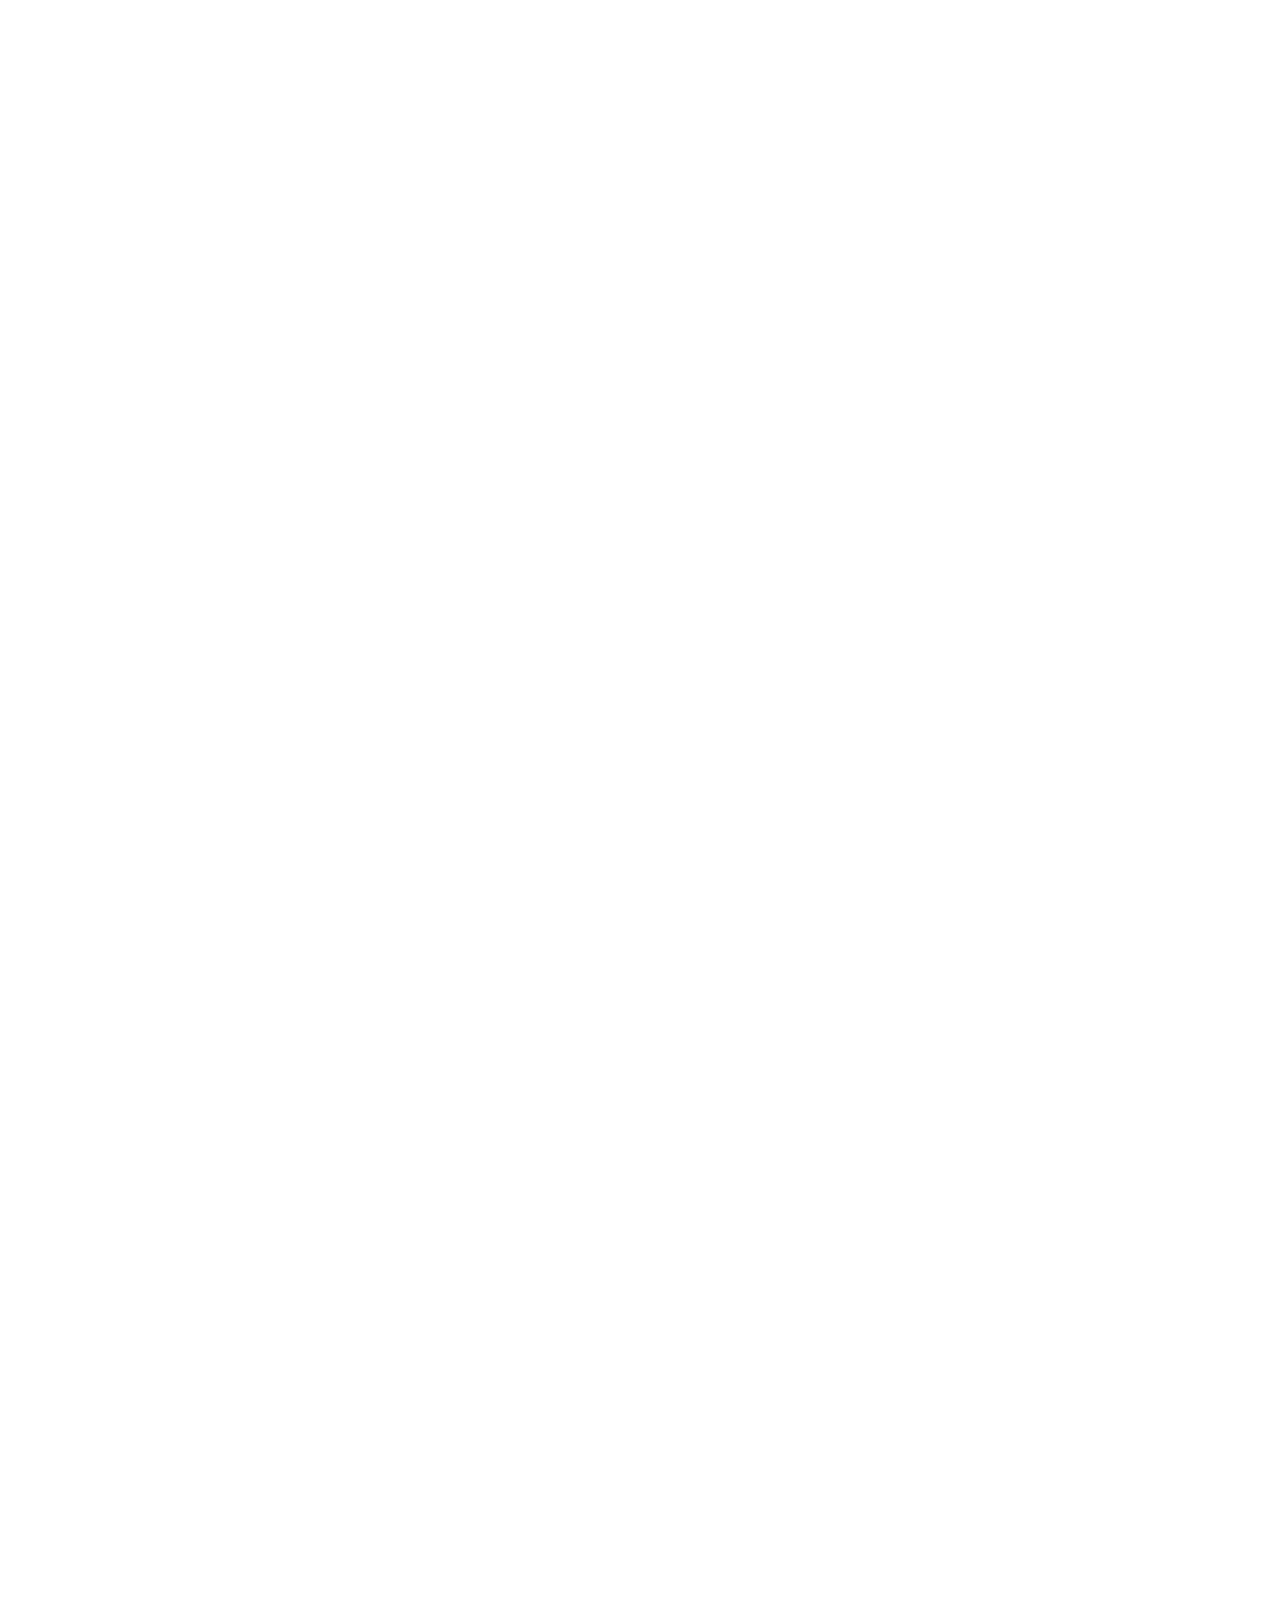
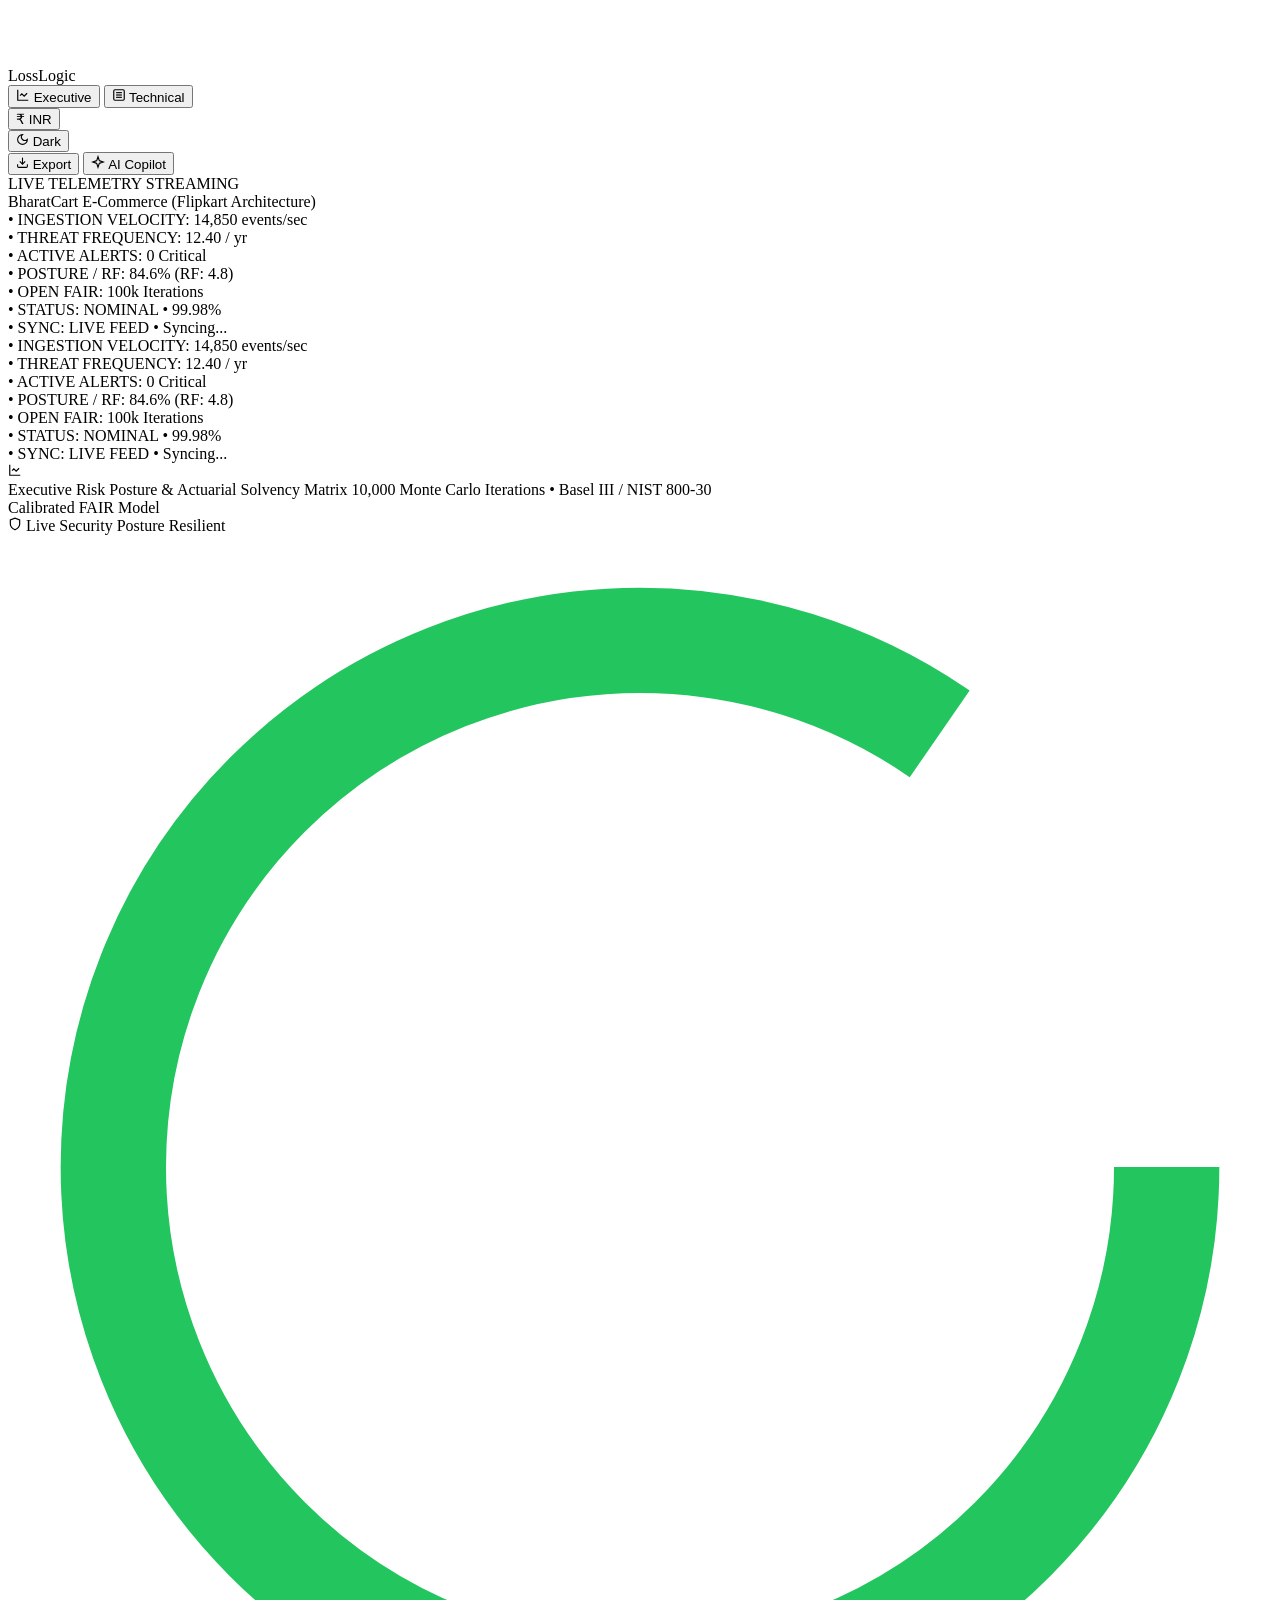
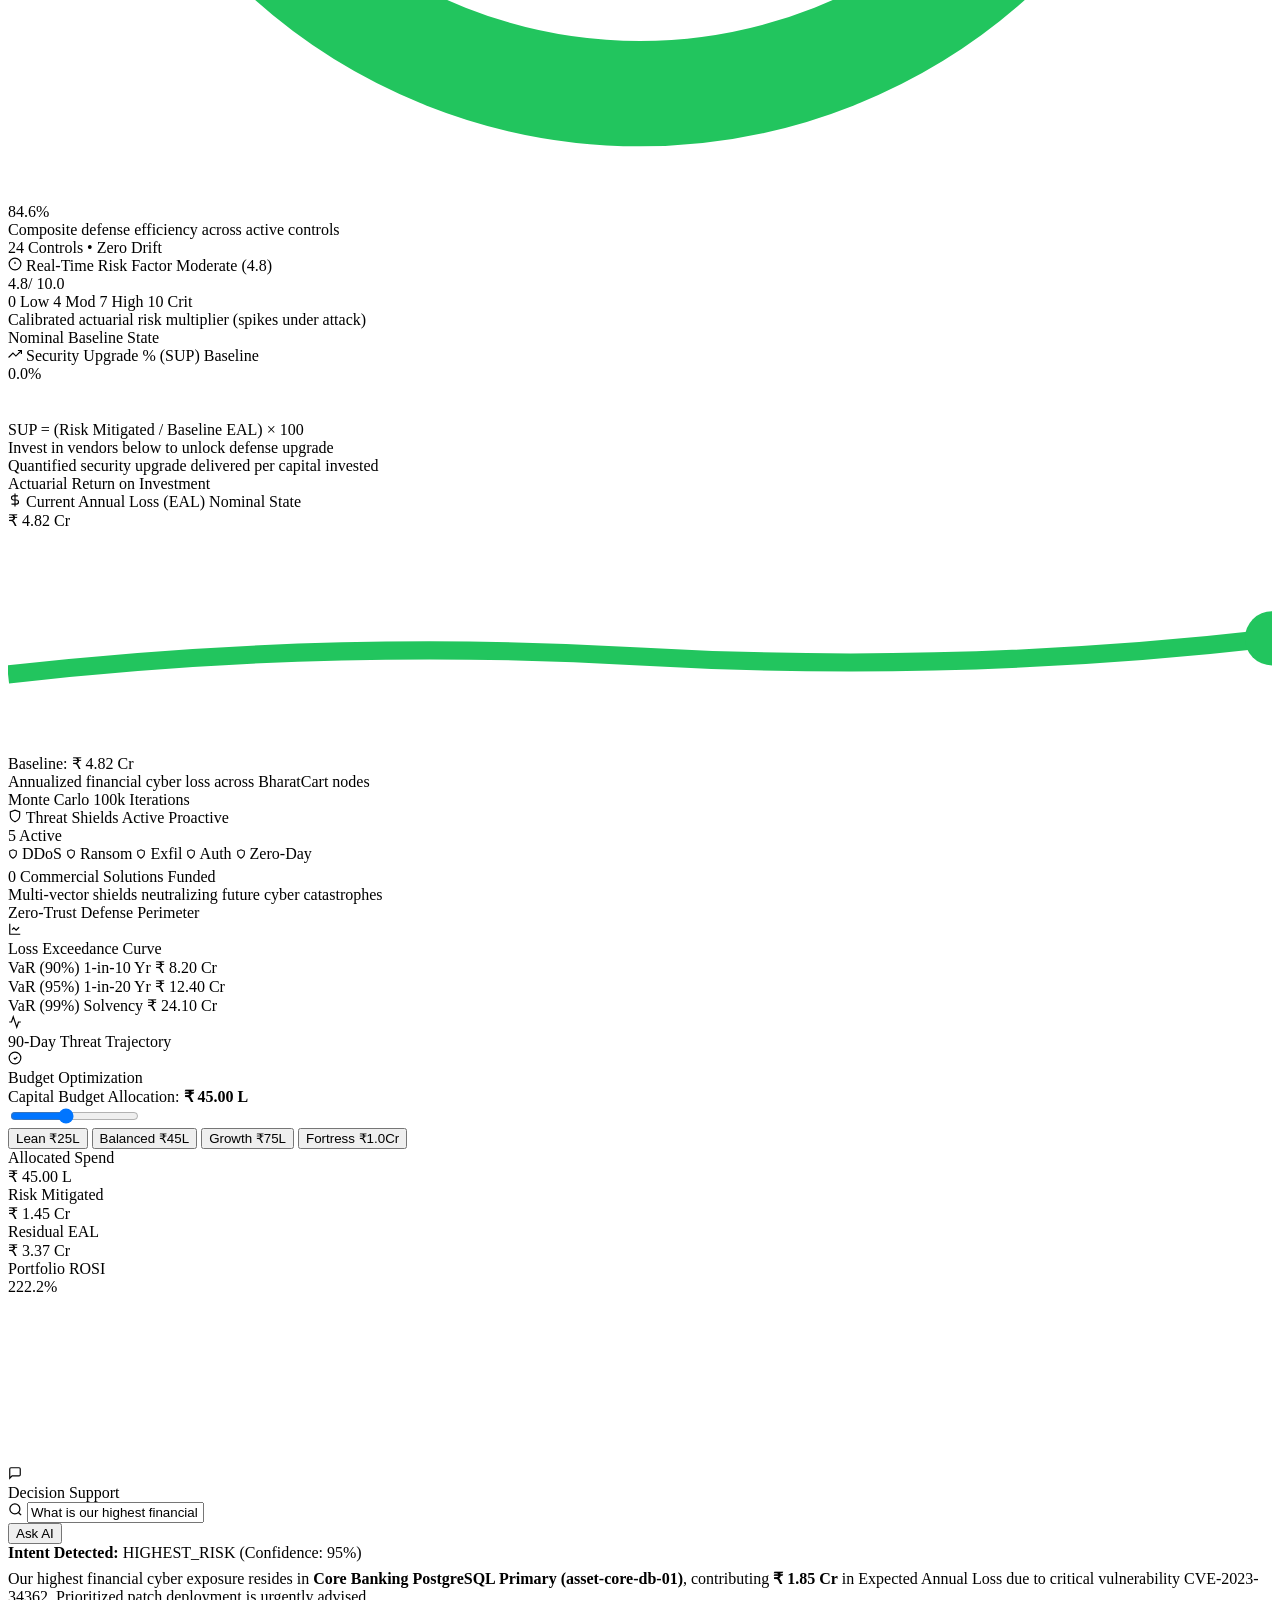
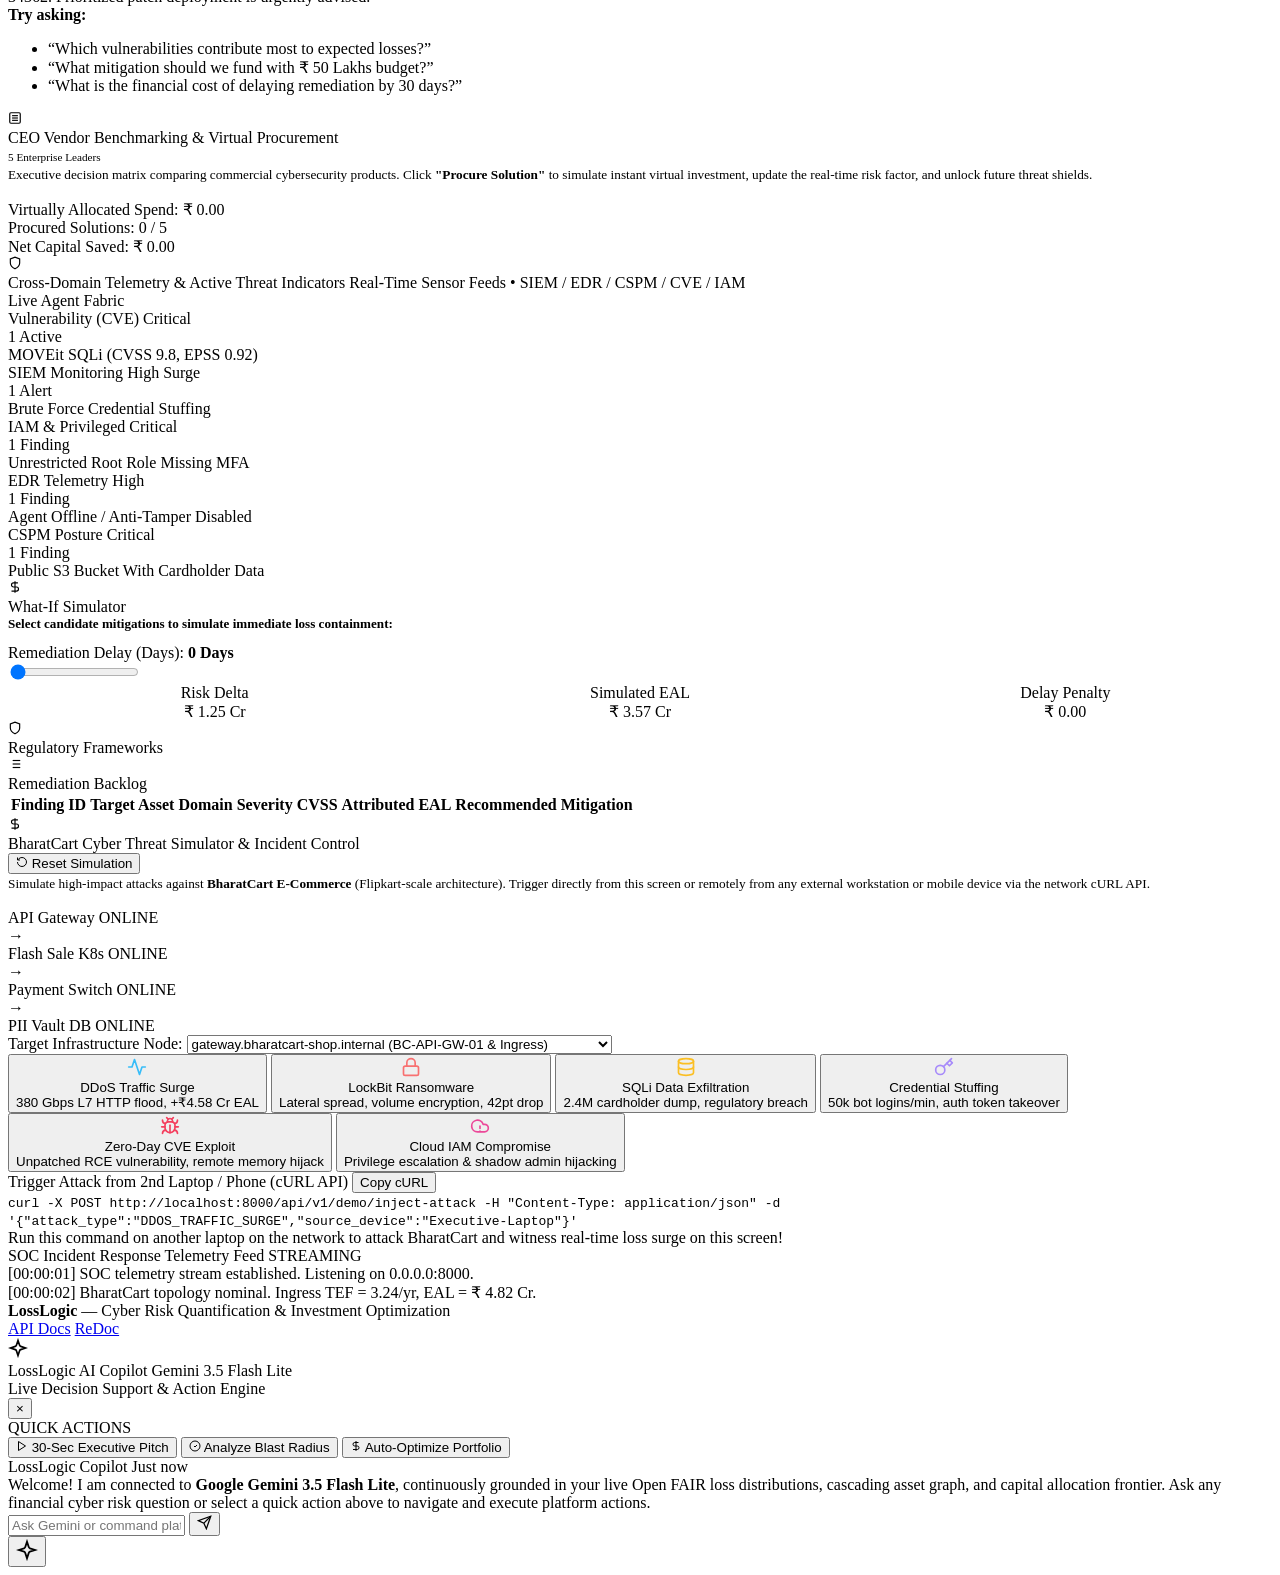
==== commit f7bb9c3a: "feat: enhance Render cloud deployment, Gemini key auto-resolution, and theme gallery parity" ====
--- a/src/dashboard/static/index.html
+++ b/src/dashboard/static/index.html
@@ -4,13 +4,28 @@
   <meta charset="UTF-8">
   <meta name="viewport" content="width=device-width, initial-scale=1.0">
   <title>LossLogic — AI-Powered Continuous Cyber Risk Quantification & Investment Optimization</title>
-  <link rel="icon" type="image/svg+xml" href="data:image/svg+xml,%3Csvg xmlns='http://www.w3.org/2000/svg' viewBox='0 0 32 38' fill='none'%3E%3Cpath d='M 7 11 V 30 A 3 3 0 0 0 10 33 H 23' stroke='%23ffffff' stroke-width='4.5' stroke-linecap='round' stroke-linejoin='round'/%3E%3Cpath d='M 25 27 V 8 A 3 3 0 0 0 22 5 H 9' stroke='%2394a3b8' stroke-width='4.5' stroke-linecap='round' stroke-linejoin='round'/%3E%3C/svg%3E">
+  <link rel="icon" type="image/svg+xml" href="data:image/svg+xml,%3Csvg xmlns='http://www.w3.org/2000/svg' viewBox='0 0 32 38' fill='none'%3E%3Cpath d='M 7 11 V 30 A 3 3 0 0 0 10 33 H 23' stroke='%234ef0a7' stroke-width='4.5' stroke-linecap='round' stroke-linejoin='round'/%3E%3Cpath d='M 25 27 V 8 A 3 3 0 0 0 22 5 H 9' stroke='%23a78bfa' stroke-width='4.5' stroke-linecap='round' stroke-linejoin='round'/%3E%3C/svg%3E">
+  <link rel="preconnect" href="https://fonts.googleapis.com">
+  <link rel="preconnect" href="https://fonts.gstatic.com" crossorigin>
+  <link href="https://fonts.googleapis.com/css2?family=Space+Grotesk:wght@400;500;600;700&family=IBM+Plex+Mono:wght@400;500;600;700&display=swap" rel="stylesheet">
   <link rel="stylesheet" href="/static/css/dashboard.css">
+  <script>
+    (function() {
+      var known = ["dark","light","aurora","nebula","abyss","grid","ember","prism","meadow","tesseract","apex","chronos"];
+      var p = new URLSearchParams(window.location.search);
+      var t = p.get("theme") || localStorage.getItem("crq_theme") || "dark";
+      if (known.indexOf(t) === -1) t = "dark";
+      document.documentElement.setAttribute("data-theme", t);
+      var lightThemes = ["light", "meadow"];
+      document.documentElement.setAttribute("data-theme-mode", lightThemes.indexOf(t) !== -1 ? "light" : "dark");
+    })();
+  </script>
 </head>
 <body>
 
   <!-- Background LiquidGL Canvas Layer -->
   <canvas id="liquid-canvas"></canvas>
+
   <div class="ambient-vignette"></div>
 
   <!-- Main Viewport Wrapper -->
@@ -41,10 +56,6 @@
             <svg width="14" height="14" viewBox="0 0 24 24" fill="none" stroke="currentColor" stroke-width="2"><rect width="18" height="18" x="3" y="3" rx="2"/><path d="M7 8h10"/><path d="M7 12h10"/><path d="M7 16h10"/></svg>
             Technical
           </button>
-          <button class="tab-pill" data-tab="demo" id="tab-pill-demo">
-            <span class="live-radar-dot"></span>
-            Live Jury Demo
-          </button>
         </div>
 
         <!-- Currency Switcher (INR / USD) -->
@@ -52,11 +63,14 @@
           <span style="font-size:0.9rem;">₹</span> INR
         </button>
 
-        <!-- Theme Toggle (Dark / Light) -->
-        <button id="btn-theme" class="glass-btn" title="Toggle Theme (Dark / Light)">
-          <svg width="13" height="13" viewBox="0 0 24 24" fill="none" stroke="currentColor" stroke-width="2"><path d="M12 3a6 6 0 0 0 9 9 9 9 0 1 1-9-9Z"/></svg>
-          Dark
-        </button>
+        <!-- Theme Picker (multi-theme gallery) -->
+        <div class="theme-picker-wrap">
+          <button id="btn-theme" class="glass-btn" title="Switch Theme" aria-haspopup="menu" aria-expanded="false">
+            <svg width="13" height="13" viewBox="0 0 24 24" fill="none" stroke="currentColor" stroke-width="2"><path d="M12 3a6 6 0 0 0 9 9 9 9 0 1 1-9-9Z"/></svg>
+            Dark
+          </button>
+          <div id="theme-menu" class="theme-menu hidden" role="menu" aria-label="Theme gallery"></div>
+        </div>
 
         <!-- Export Report -->
         <button id="btn-export" class="glass-btn" title="Export Executive Summary (PDF / Print)">
@@ -206,58 +220,191 @@
       <!-- ================================================================= -->
       <div id="tab-executive" class="tab-content active">
 
-        <!-- Executive 5-KPI Glass Card Strip -->
-        <div class="kpi-grid">
-          <!-- KPI 1: EAL -->
-          <div class="kpi-card">
+        <!-- Section Header for Actuarial Solvency Matrix -->
+        <div class="section-badge-header">
+          <div class="sbh-left">
+            <div class="sbh-icon">
+              <svg width="14" height="14" viewBox="0 0 24 24" fill="none" stroke="currentColor" stroke-width="2"><path d="M3 3v18h18"/><path d="m19 9-5 5-4-4-3 3"/></svg>
+            </div>
+            <span class="sbh-title">Executive Risk Posture & Actuarial Solvency Matrix</span>
+            <span class="sbh-badge">10,000 Monte Carlo Iterations &bull; Basel III / NIST 800-30</span>
+          </div>
+          <div class="sbh-right">
+            <span class="sbh-indicator"><span class="sbh-dot"></span>Calibrated FAIR Model</span>
+          </div>
+        </div>
+
+        <!-- Executive Dynamic Risk & Security Posture HUD Strip (Single Unified 5-Card Row) -->
+        <section id="persistent-risk-hud" class="kpi-grid live-hud-grid persistent-hud-strip">
+          <!-- Dial 1: Real-Time Security Posture (0-100%) -->
+          <div class="kpi-card live-dial-card card-posture">
             <div class="kpi-header">
-              <span class="kpi-title">Expected Annual Loss</span>
-              <span class="kpi-badge badge-high">-12.4% MoM</span>
-            </div>
-            <div id="kpi-eal" class="kpi-value">₹ 4.82 Cr</div>
-            <div class="kpi-subtext">Annualized financial risk exposure</div>
-          </div>
-
-          <!-- KPI 2: VaR 90% -->
-          <div class="kpi-card">
+              <span class="kpi-title">
+                <svg class="kpi-icon-mini" width="14" height="14" viewBox="0 0 24 24" fill="none" stroke="currentColor" stroke-width="2"><path d="M12 22s8-4 8-10V5l-8-3-8 3v7c0 6 8 10 8 10z"/></svg>
+                Live Security Posture
+              </span>
+              <span id="demo-posture-badge" class="kpi-badge badge-high">Resilient</span>
+            </div>
+            <div class="dial-display-container">
+              <div class="dial-meter-wrapper">
+                <div class="dial-ambient-glow"></div>
+                <svg class="posture-dial-svg" viewBox="0 0 120 120">
+                  <circle class="dial-track" cx="60" cy="60" r="50" fill="none" stroke-width="10"/>
+                  <circle id="posture-meter-bar" class="dial-bar" cx="60" cy="60" r="50" fill="none" stroke="#22c55e" stroke-width="10" stroke-dasharray="314.159" stroke-dashoffset="48.3"/>
+                </svg>
+                <div class="dial-meter-value">
+                  <span id="demo-posture-val">84.6</span><span class="dial-unit">%</span>
+                </div>
+              </div>
+            </div>
+            <span id="kpi-compliance" style="display:none;">84.6%</span>
+            <div class="kpi-subtext" id="demo-posture-subtext">Composite defense efficiency across active controls</div>
+            <div class="kpi-micro-indicator">
+              <span class="micro-dot green"></span> 24 Controls &bull; Zero Drift
+            </div>
+          </div>
+
+          <!-- Dial 2: Real-Time Risk Factor Gauge (0.0 - 10.0) -->
+          <div class="kpi-card live-dial-card card-risk">
             <div class="kpi-header">
-              <span class="kpi-title">Value-at-Risk (90%)</span>
-              <span class="kpi-badge badge-med">1-in-10 Year</span>
-            </div>
-            <div id="kpi-var90" class="kpi-value">₹ 8.20 Cr</div>
-            <div class="kpi-subtext">10% annual exceedance threshold</div>
-          </div>
-
-          <!-- KPI 3: VaR 95% -->
-          <div class="kpi-card">
+              <span class="kpi-title">
+                <svg class="kpi-icon-mini" width="14" height="14" viewBox="0 0 24 24" fill="none" stroke="currentColor" stroke-width="2"><circle cx="12" cy="12" r="10"/><line x1="12" y1="8" x2="12" y2="12"/><line x1="12" y1="16" x2="12.01" y2="16"/></svg>
+                Real-Time Risk Factor
+              </span>
+              <span id="demo-risk-badge" class="kpi-badge badge-med">Moderate (4.8)</span>
+            </div>
+            <div class="dial-display-container">
+              <div class="risk-factor-bar-wrapper">
+                <div class="rf-value-display">
+                  <span id="demo-rf-val">4.8</span><span class="rf-scale">/ 10.0</span>
+                </div>
+                <!-- 10-Segment LED Meter -->
+                <div class="rf-segment-meter" id="rf-segments">
+                  <span class="rf-seg active-green"></span>
+                  <span class="rf-seg active-green"></span>
+                  <span class="rf-seg active-green"></span>
+                  <span class="rf-seg active-yellow"></span>
+                  <span class="rf-seg active-yellow"></span>
+                  <span class="rf-seg"></span>
+                  <span class="rf-seg"></span>
+                  <span class="rf-seg"></span>
+                  <span class="rf-seg"></span>
+                  <span class="rf-seg"></span>
+                </div>
+                <div class="rf-bar-track">
+                  <div id="demo-rf-indicator" class="rf-bar-fill" style="width: 48%;"></div>
+                </div>
+                <div class="rf-zone-labels">
+                  <span>0 Low</span>
+                  <span>4 Mod</span>
+                  <span>7 High</span>
+                  <span>10 Crit</span>
+                </div>
+              </div>
+            </div>
+            <div class="kpi-subtext" id="demo-rf-subtext">Calibrated actuarial risk multiplier (spikes under attack)</div>
+            <div class="kpi-micro-indicator">
+              <span class="micro-dot yellow"></span> Nominal Baseline State
+            </div>
+          </div>
+
+          <!-- Metric 3: Security Upgrade Percentage (SUP %) -->
+          <div class="kpi-card live-dial-card card-sup">
             <div class="kpi-header">
-              <span class="kpi-title">Value-at-Risk (95%)</span>
-              <span class="kpi-badge badge-high">1-in-20 Year</span>
-            </div>
-            <div id="kpi-var95" class="kpi-value">₹ 12.40 Cr</div>
-            <div class="kpi-subtext">95th percentile loss tail</div>
-          </div>
-
-          <!-- KPI 4: Solvency VaR 99% -->
-          <div class="kpi-card">
+              <span class="kpi-title">
+                <svg class="kpi-icon-mini" width="14" height="14" viewBox="0 0 24 24" fill="none" stroke="currentColor" stroke-width="2"><polyline points="23 6 13.5 15.5 8.5 10.5 1 18"/><polyline points="17 6 23 6 23 12"/></svg>
+                Security Upgrade % (SUP)
+              </span>
+              <span id="demo-sup-badge" class="kpi-badge badge-spec">Baseline</span>
+            </div>
+            <div class="sup-hero-row">
+              <div id="demo-sup-val" class="kpi-value">0.0%</div>
+              <div class="sup-spark-ring">
+                <svg width="34" height="34" viewBox="0 0 40 40">
+                  <circle cx="20" cy="20" r="16" fill="none" stroke="var(--glass-border-subtle)" stroke-width="4"/>
+                  <circle id="sup-ring-fill" cx="20" cy="20" r="16" fill="none" stroke="#a855f7" stroke-width="4" stroke-dasharray="100.53" stroke-dashoffset="100.53" stroke-linecap="round"/>
+                </svg>
+              </div>
+            </div>
+            <div class="sup-formula-container">
+              <div class="sup-formula-text">SUP = (Risk Mitigated / Baseline EAL) &times; 100</div>
+              <div id="demo-sup-detail" class="sup-detail-text">Invest in vendors below to unlock defense upgrade</div>
+            </div>
+            <div class="kpi-subtext">Quantified security upgrade delivered per capital invested</div>
+            <div class="kpi-micro-indicator">
+              <span class="micro-dot purple"></span> Actuarial Return on Investment
+            </div>
+          </div>
+
+          <!-- Metric 4: Dynamic Loss Exposure (Live EAL) -->
+          <div class="kpi-card live-dial-card card-eal">
             <div class="kpi-header">
-              <span class="kpi-title">Tail Catastrophe (99%)</span>
-              <span class="kpi-badge badge-crit">Solvency Risk</span>
-            </div>
-            <div id="kpi-var99" class="kpi-value">₹ 24.10 Cr</div>
-            <div class="kpi-subtext">1-in-100 year capital solvency exposure</div>
-          </div>
-
-          <!-- KPI 5: Compliance -->
-          <div class="kpi-card">
+              <span class="kpi-title">
+                <svg class="kpi-icon-mini" width="14" height="14" viewBox="0 0 24 24" fill="none" stroke="currentColor" stroke-width="2"><line x1="12" y1="1" x2="12" y2="23"/><path d="M17 5H9.5a3.5 3.5 0 0 0 0 7h5a3.5 3.5 0 0 1 0 7H6"/></svg>
+                Current Annual Loss (EAL)
+              </span>
+              <span id="demo-eal-badge" class="kpi-badge badge-high">Nominal State</span>
+            </div>
+            <div id="demo-eal-val" class="kpi-value">₹ 4.82 Cr</div>
+            <span id="kpi-eal" style="display:none;">₹ 4.82 Cr</span>
+            
+            <!-- Mini Inline 30-Day Trend Sparkline -->
+            <div class="eal-sparkline-container">
+              <svg id="eal-sparkline-svg" class="eal-mini-sparkline" viewBox="0 0 140 24">
+                <path id="eal-sparkline-path" d="M 0 16 Q 35 12, 70 14 T 140 12" fill="none" stroke="#22c55e" stroke-width="2"/>
+                <circle id="eal-sparkline-dot" cx="140" cy="12" r="3" fill="#22c55e"/>
+              </svg>
+            </div>
+
+            <div id="demo-eal-delta" class="opt-tile-label" style="margin-top:0.2rem; color:var(--text-muted);">Baseline: ₹ 4.82 Cr</div>
+            <div class="kpi-subtext" id="demo-eal-subtext">Annualized financial cyber loss across BharatCart nodes</div>
+            <div class="kpi-micro-indicator">
+              <span class="micro-dot green"></span> Monte Carlo 100k Iterations
+            </div>
+          </div>
+
+          <!-- Metric 5: Future Immunity Shields -->
+          <div class="kpi-card live-dial-card card-shields">
             <div class="kpi-header">
-              <span class="kpi-title">Regulatory Posture</span>
-              <span class="kpi-badge badge-spec">5 Frameworks</span>
-            </div>
-            <div id="kpi-compliance" class="kpi-value">84.6%</div>
-            <div class="kpi-subtext">Unified compliance posture</div>
-          </div>
-        </div>
+              <span class="kpi-title">
+                <svg class="kpi-icon-mini" width="14" height="14" viewBox="0 0 24 24" fill="none" stroke="currentColor" stroke-width="2"><path d="M12 22s8-4 8-10V5l-8-3-8 3v7c0 6 8 10 8 10z"/></svg>
+                Threat Shields Active
+              </span>
+              <span id="demo-shields-badge" class="kpi-badge badge-spec">Proactive</span>
+            </div>
+            <div id="demo-shields-val" class="kpi-value">5 Active</div>
+            
+            <!-- 5 Mini Interactive Shield Glyphs -->
+            <div class="shields-glyph-row" id="shields-glyph-strip">
+              <span class="shield-glyph active" title="DDoS L7 Flood Shield: Active">
+                <svg width="10" height="10" viewBox="0 0 24 24" fill="none" stroke="currentColor" stroke-width="2.5"><path d="M12 22s8-4 8-10V5l-8-3-8 3v7c0 6 8 10 8 10z"/></svg>
+                DDoS
+              </span>
+              <span class="shield-glyph active" title="Ransomware Outage Shield: Active">
+                <svg width="10" height="10" viewBox="0 0 24 24" fill="none" stroke="currentColor" stroke-width="2.5"><path d="M12 22s8-4 8-10V5l-8-3-8 3v7c0 6 8 10 8 10z"/></svg>
+                Ransom
+              </span>
+              <span class="shield-glyph active" title="SQLi Data Exfil Shield: Active">
+                <svg width="10" height="10" viewBox="0 0 24 24" fill="none" stroke="currentColor" stroke-width="2.5"><path d="M12 22s8-4 8-10V5l-8-3-8 3v7c0 6 8 10 8 10z"/></svg>
+                Exfil
+              </span>
+              <span class="shield-glyph active" title="Credential Stuffing Shield: Active">
+                <svg width="10" height="10" viewBox="0 0 24 24" fill="none" stroke="currentColor" stroke-width="2.5"><path d="M12 22s8-4 8-10V5l-8-3-8 3v7c0 6 8 10 8 10z"/></svg>
+                Auth
+              </span>
+              <span class="shield-glyph active" title="Zero-Day Exploit Shield: Active">
+                <svg width="10" height="10" viewBox="0 0 24 24" fill="none" stroke="currentColor" stroke-width="2.5"><path d="M12 22s8-4 8-10V5l-8-3-8 3v7c0 6 8 10 8 10z"/></svg>
+                Zero-Day
+              </span>
+            </div>
+
+            <div id="demo-vendors-funded" class="opt-tile-label" style="margin-top:0.3rem; color:var(--text-muted);">0 Commercial Solutions Funded</div>
+            <div class="kpi-subtext">Multi-vector shields neutralizing future cyber catastrophes</div>
+            <div class="kpi-micro-indicator">
+              <span class="micro-dot cyan"></span> Zero-Trust Defense Perimeter
+            </div>
+          </div>
+        </section>
 
         <!-- Executive Analytics Panels (2-Column Grid) -->
         <div class="analytics-grid">
@@ -271,6 +418,23 @@
                 Loss Exceedance Curve
               </div>
             </div>
+
+            <!-- Tail Exceedance Value-at-Risk Ribbon -->
+            <div class="var-tail-ribbon">
+              <div class="var-ribbon-tile">
+                <span class="var-ribbon-label">VaR (90%) 1-in-10 Yr</span>
+                <span id="kpi-var90" class="var-ribbon-val">₹ 8.20 Cr</span>
+              </div>
+              <div class="var-ribbon-tile">
+                <span class="var-ribbon-label">VaR (95%) 1-in-20 Yr</span>
+                <span id="kpi-var95" class="var-ribbon-val">₹ 12.40 Cr</span>
+              </div>
+              <div class="var-ribbon-tile tile-crit">
+                <span class="var-ribbon-label">VaR (99%) Solvency</span>
+                <span id="kpi-var99" class="var-ribbon-val">₹ 24.10 Cr</span>
+              </div>
+            </div>
+
             <div id="chart-lec" class="chart-container"></div>
           </div>
 
@@ -308,6 +472,12 @@
                 <span id="budget-display" style="color:var(--text-heading); font-weight:800;">₹ 45.00 L</span>
               </div>
               <input type="range" id="slider-budget" class="slider-input" min="500000" max="10000000" step="250000" value="4500000">
+              <div class="budget-presets-bar">
+                <button type="button" class="budget-preset-pill" data-budget="2500000">Lean ₹25L</button>
+                <button type="button" class="budget-preset-pill active" data-budget="4500000">Balanced ₹45L</button>
+                <button type="button" class="budget-preset-pill" data-budget="7500000">Growth ₹75L</button>
+                <button type="button" class="budget-preset-pill" data-budget="10000000">Fortress ₹1.0Cr</button>
+              </div>
             </div>
 
             <!-- Optimization 4-Tile Metric Strip -->
@@ -371,12 +541,66 @@
           </div>
         </div>
 
+        <!-- Column 2: CEO Vendor Selection & Benchmarking Matrix -->
+          <div class="glass-panel">
+            <div class="panel-header">
+              <div class="panel-title">
+                <div class="panel-title-icon">
+                  <svg width="14" height="14" viewBox="0 0 24 24" fill="none" stroke="currentColor" stroke-width="2"><rect width="18" height="18" x="3" y="3" rx="2"/><path d="M7 8h10"/><path d="M7 12h10"/><path d="M7 16h10"/></svg>
+                </div>
+                CEO Vendor Benchmarking & Virtual Procurement
+              </div>
+              <div class="vendor-filter-pills">
+                <span class="kpi-badge badge-med" style="font-size:0.7rem;">5 Enterprise Leaders</span>
+              </div>
+            </div>
+
+            <div style="font-size:0.83rem; color:var(--text-secondary); margin-bottom:1rem; line-height:1.45;">
+              Executive decision matrix comparing commercial cybersecurity products. Click <strong>"Procure Solution"</strong> to simulate instant virtual investment, update the real-time risk factor, and unlock future threat shields.
+            </div>
+
+            <!-- Total Vendor Spend Bar -->
+            <div class="vendor-spend-summary">
+              <div class="vss-item">
+                <span class="vss-label">Virtually Allocated Spend:</span>
+                <span id="vss-total-spend" class="vss-value">₹ 0.00</span>
+              </div>
+              <div class="vss-item">
+                <span class="vss-label">Procured Solutions:</span>
+                <span id="vss-count" class="vss-value">0 / 5</span>
+              </div>
+              <div class="vss-item">
+                <span class="vss-label">Net Capital Saved:</span>
+                <span id="vss-capital-saved" class="vss-value">₹ 0.00</span>
+              </div>
+            </div>
+
+            <!-- Vendor Cards List -->
+            <div id="vendor-benchmark-cards" class="vendor-cards-list">
+              <!-- Dynamically populated via JS -->
+            </div>
+          </div>
+
       </div>
 
       <!-- ================================================================= -->
       <!-- TAB 2: TECHNICAL SECOPS VIEW -->
       <!-- ================================================================= -->
       <div id="tab-technical" class="tab-content">
+
+        <!-- Section Header for Technical SecOps Strip -->
+        <div class="section-badge-header">
+          <div class="sbh-left">
+            <div class="sbh-icon">
+              <svg width="14" height="14" viewBox="0 0 24 24" fill="none" stroke="currentColor" stroke-width="2"><path d="M12 22s8-4 8-10V5l-8-3-8 3v7c0 6 8 10 8 10z"/></svg>
+            </div>
+            <span class="sbh-title">Cross-Domain Telemetry & Active Threat Indicators</span>
+            <span class="sbh-badge">Real-Time Sensor Feeds &bull; SIEM / EDR / CSPM / CVE / IAM</span>
+          </div>
+          <div class="sbh-right">
+            <span class="sbh-indicator"><span class="sbh-dot"></span>Live Agent Fabric</span>
+          </div>
+        </div>
 
         <!-- 5-Domain Telemetry Summary Strip -->
         <div class="kpi-grid">
@@ -516,107 +740,14 @@
           </div>
         </div>
 
-      </div>
-
-      <!-- ================================================================= -->
-      <!-- TAB 3: LIVE JURY DEMO & BHARATCART THREAT DEFENSE -->
-      <!-- ================================================================= -->
-      <div id="tab-demo" class="tab-content">
-
-        <!-- 5-Metric Strip: Live Posture Dial, Risk Factor Gauge, SUP %, Live EAL, Immunity Shields -->
-        <div class="kpi-grid">
-          <!-- Dial 1: Real-Time Security Posture (0-100%) -->
-          <div class="kpi-card live-dial-card">
-            <div class="kpi-header">
-              <span class="kpi-title">Live Security Posture</span>
-              <span id="demo-posture-badge" class="kpi-badge badge-high">Resilient</span>
-            </div>
-            <div class="dial-display-container">
-              <div class="dial-meter-wrapper">
-                <svg class="posture-dial-svg" viewBox="0 0 120 120">
-                  <circle class="dial-track" cx="60" cy="60" r="50" fill="none" stroke-width="10"/>
-                  <circle id="posture-meter-bar" class="dial-bar" cx="60" cy="60" r="50" fill="none" stroke-width="10" stroke-dasharray="314.159" stroke-dashoffset="48.3"/>
-                </svg>
-                <div class="dial-meter-value">
-                  <span id="demo-posture-val">84.6</span><span class="dial-unit">%</span>
-                </div>
-              </div>
-            </div>
-            <div class="kpi-subtext" id="demo-posture-subtext">Composite defense efficiency across active controls</div>
-          </div>
-
-          <!-- Dial 2: Real-Time Risk Factor Gauge (0.0 - 10.0) -->
-          <div class="kpi-card live-dial-card">
-            <div class="kpi-header">
-              <span class="kpi-title">Real-Time Risk Factor</span>
-              <span id="demo-risk-badge" class="kpi-badge badge-med">Moderate (4.8)</span>
-            </div>
-            <div class="dial-display-container">
-              <div class="risk-factor-bar-wrapper">
-                <div class="rf-value-display">
-                  <span id="demo-rf-val">4.8</span><span class="rf-scale">/ 10.0</span>
-                </div>
-                <div class="rf-bar-track">
-                  <div id="demo-rf-indicator" class="rf-bar-fill" style="width: 48%;"></div>
-                </div>
-                <div class="rf-zone-labels">
-                  <span>0 Low</span>
-                  <span>4 Mod</span>
-                  <span>7 High</span>
-                  <span>10 Crit</span>
-                </div>
-              </div>
-            </div>
-            <div class="kpi-subtext" id="demo-rf-subtext">Calibrated actuarial risk multiplier (spikes under attack)</div>
-          </div>
-
-          <!-- Metric 3: Security Upgrade Percentage (SUP %) -->
-          <div class="kpi-card live-dial-card">
-            <div class="kpi-header">
-              <span class="kpi-title">Security Upgrade % (SUP)</span>
-              <span id="demo-sup-badge" class="kpi-badge badge-spec">Baseline</span>
-            </div>
-            <div id="demo-sup-val" class="kpi-value" style="font-size: 2.1rem; color: var(--text-heading);">0.0%</div>
-            <div class="sup-formula-container">
-              <div class="sup-formula-text">SUP = (Risk Mitigated / Baseline EAL) &times; 100</div>
-              <div id="demo-sup-detail" class="sup-detail-text">Invest in vendors below to unlock defense upgrade</div>
-            </div>
-            <div class="kpi-subtext">Quantified security upgrade delivered per capital invested</div>
-          </div>
-
-          <!-- Metric 4: Dynamic Loss Exposure (Live EAL) -->
-          <div class="kpi-card live-dial-card">
-            <div class="kpi-header">
-              <span class="kpi-title">Current Annual Loss (EAL)</span>
-              <span id="demo-eal-badge" class="kpi-badge badge-high">Nominal State</span>
-            </div>
-            <div id="demo-eal-val" class="kpi-value">₹ 4.82 Cr</div>
-            <div id="demo-eal-delta" class="opt-tile-label" style="margin-top:0.2rem; color:var(--text-muted);">Baseline: ₹ 4.82 Cr</div>
-            <div class="kpi-subtext" id="demo-eal-subtext">Annualized financial cyber loss across BharatCart nodes</div>
-          </div>
-
-          <!-- Metric 5: Future Immunity Shields -->
-          <div class="kpi-card live-dial-card">
-            <div class="kpi-header">
-              <span class="kpi-title">Threat Shields Active</span>
-              <span id="demo-shields-badge" class="kpi-badge badge-spec">Proactive</span>
-            </div>
-            <div id="demo-shields-val" class="kpi-value">5 Active</div>
-            <div id="demo-vendors-funded" class="opt-tile-label" style="margin-top:0.2rem; color:var(--text-muted);">0 Commercial Vendors Procured</div>
-            <div class="kpi-subtext">Multi-vector shields neutralizing future cyber catastrophes</div>
-          </div>
-        </div>
-
-        <!-- 2-Column Live Demo Sandbox Grid -->
-        <div class="analytics-grid">
-          <!-- Column 1: BharatCart Attack Simulator & Remote 2nd-Laptop Trigger -->
+        <!-- Column 1: BharatCart Attack Simulator & Remote 2nd-Laptop Trigger -->
           <div class="glass-panel">
             <div class="panel-header">
               <div class="panel-title">
                 <div class="panel-title-icon">
                   <svg width="14" height="14" viewBox="0 0 24 24" fill="none" stroke="currentColor" stroke-width="2"><path d="M12 2v20M17 5H9.5a3.5 3.5 0 0 0 0 7h5a3.5 3.5 0 0 1 0 7H6"/></svg>
                 </div>
-                BharatCart Multi-Laptop Attack Simulator
+                BharatCart Cyber Threat Simulator & Incident Control
               </div>
               <button id="btn-reset-demo" class="glass-btn" title="Reset BharatCart to Nominal State">
                 <svg width="12" height="12" viewBox="0 0 24 24" fill="none" stroke="currentColor" stroke-width="2"><path d="M3 12a9 9 0 1 0 9-9 9.75 9.75 0 0 0-6.74 2.74L3 8"/><path d="M3 3v5h5"/></svg>
@@ -625,29 +756,29 @@
             </div>
 
             <div style="font-size:0.83rem; color:var(--text-secondary); margin-bottom:1rem; line-height:1.45;">
-              Simulate high-impact attacks against <strong>BharatCart E-Commerce</strong> (Flipkart-scale architecture). Trigger directly from this screen or remotely from any jury laptop / mobile device via the network cURL API.
+              Simulate high-impact attacks against <strong>BharatCart E-Commerce</strong> (Flipkart-scale architecture). Trigger directly from this screen or remotely from any external workstation or mobile device via the network cURL API.
             </div>
 
             <!-- BharatCart Architecture DAG Dependency Pipeline -->
-            <div class="topology-dag-strip" style="display:flex; align-items:center; justify-content:space-between; gap:6px; margin-bottom:1rem; padding:0.75rem; background:var(--glass-bg-primary); border:1px solid var(--glass-border); border-radius:12px; font-size:0.75rem;">
-              <div class="topo-node" id="topo-BC-API-GW-01" style="display:flex; flex-direction:column; align-items:center; gap:2px; padding:4px 8px; border-radius:8px; border:1px solid rgba(255,255,255,0.08); background:rgba(0,0,0,0.2);">
-                <span style="font-weight:600; color:var(--text-heading);">API Gateway</span>
-                <span class="topo-badge" style="font-size:0.65rem; color:#22c55e;">ONLINE</span>
-              </div>
-              <span style="color:var(--text-muted); font-weight:700;">&rarr;</span>
-              <div class="topo-node" id="topo-BC-FLASH-SALE-01" style="display:flex; flex-direction:column; align-items:center; gap:2px; padding:4px 8px; border-radius:8px; border:1px solid rgba(255,255,255,0.08); background:rgba(0,0,0,0.2);">
-                <span style="font-weight:600; color:var(--text-heading);">Flash Sale K8s</span>
-                <span class="topo-badge" style="font-size:0.65rem; color:#22c55e;">ONLINE</span>
-              </div>
-              <span style="color:var(--text-muted); font-weight:700;">&rarr;</span>
-              <div class="topo-node" id="topo-BC-PAY-GW-01" style="display:flex; flex-direction:column; align-items:center; gap:2px; padding:4px 8px; border-radius:8px; border:1px solid rgba(255,255,255,0.08); background:rgba(0,0,0,0.2);">
-                <span style="font-weight:600; color:var(--text-heading);">Payment Switch</span>
-                <span class="topo-badge" style="font-size:0.65rem; color:#22c55e;">ONLINE</span>
-              </div>
-              <span style="color:var(--text-muted); font-weight:700;">&rarr;</span>
-              <div class="topo-node" id="topo-BC-PII-VAULT-01" style="display:flex; flex-direction:column; align-items:center; gap:2px; padding:4px 8px; border-radius:8px; border:1px solid rgba(255,255,255,0.08); background:rgba(0,0,0,0.2);">
-                <span style="font-weight:600; color:var(--text-heading);">PII Vault DB</span>
-                <span class="topo-badge" style="font-size:0.65rem; color:#22c55e;">ONLINE</span>
+            <div class="topology-dag-strip">
+              <div class="topo-node" id="topo-BC-API-GW-01" data-target="gateway-01" title="Click to target API Gateway">
+                <span class="topo-node-name">API Gateway</span>
+                <span class="topo-badge"><span class="sbh-dot"></span>ONLINE</span>
+              </div>
+              <span class="topo-arrow">&rarr;</span>
+              <div class="topo-node" id="topo-BC-FLASH-SALE-01" data-target="k8s-order-service" title="Click to target Flash Sale K8s">
+                <span class="topo-node-name">Flash Sale K8s</span>
+                <span class="topo-badge"><span class="sbh-dot"></span>ONLINE</span>
+              </div>
+              <span class="topo-arrow">&rarr;</span>
+              <div class="topo-node" id="topo-BC-PAY-GW-01" data-target="auth-vault-01" title="Click to target Payment Switch">
+                <span class="topo-node-name">Payment Switch</span>
+                <span class="topo-badge"><span class="sbh-dot"></span>ONLINE</span>
+              </div>
+              <span class="topo-arrow">&rarr;</span>
+              <div class="topo-node" id="topo-BC-PII-VAULT-01" data-target="db-cluster-01" title="Click to target PII Vault DB">
+                <span class="topo-node-name">PII Vault DB</span>
+                <span class="topo-badge"><span class="sbh-dot"></span>ONLINE</span>
               </div>
             </div>
 
@@ -730,7 +861,7 @@
                 <button id="btn-copy-curl" class="glass-btn btn-copy-code" title="Copy cURL to Clipboard">Copy cURL</button>
               </div>
               <div class="rcb-snippet">
-                <code id="curl-command-display">curl -X POST http://localhost:8000/api/v1/demo/inject-attack -H "Content-Type: application/json" -d '{"attack_type":"DDOS_TRAFFIC_SURGE","source_device":"Jury-Laptop"}'</code>
+                <code id="curl-command-display">curl -X POST http://localhost:8000/api/v1/demo/inject-attack -H "Content-Type: application/json" -d '{"attack_type":"DDOS_TRAFFIC_SURGE","source_device":"Executive-Laptop"}'</code>
               </div>
               <div class="rcb-caption">
                 Run this command on another laptop on the network to attack BharatCart and witness real-time loss surge on this screen!
@@ -749,47 +880,6 @@
               </div>
             </div>
           </div>
-
-          <!-- Column 2: CEO Vendor Selection & Benchmarking Matrix -->
-          <div class="glass-panel">
-            <div class="panel-header">
-              <div class="panel-title">
-                <div class="panel-title-icon">
-                  <svg width="14" height="14" viewBox="0 0 24 24" fill="none" stroke="currentColor" stroke-width="2"><rect width="18" height="18" x="3" y="3" rx="2"/><path d="M7 8h10"/><path d="M7 12h10"/><path d="M7 16h10"/></svg>
-                </div>
-                CEO Vendor Benchmarking & Virtual Procurement
-              </div>
-              <div class="vendor-filter-pills">
-                <span class="kpi-badge badge-med" style="font-size:0.7rem;">5 Enterprise Leaders</span>
-              </div>
-            </div>
-
-            <div style="font-size:0.83rem; color:var(--text-secondary); margin-bottom:1rem; line-height:1.45;">
-              Executive decision matrix comparing commercial cybersecurity products. Click <strong>"Procure Solution"</strong> to simulate instant virtual investment, update the real-time risk factor, and unlock future threat shields.
-            </div>
-
-            <!-- Total Vendor Spend Bar -->
-            <div class="vendor-spend-summary">
-              <div class="vss-item">
-                <span class="vss-label">Virtually Allocated Spend:</span>
-                <span id="vss-total-spend" class="vss-value">₹ 0.00</span>
-              </div>
-              <div class="vss-item">
-                <span class="vss-label">Procured Solutions:</span>
-                <span id="vss-count" class="vss-value">0 / 5</span>
-              </div>
-              <div class="vss-item">
-                <span class="vss-label">Net Capital Saved:</span>
-                <span id="vss-capital-saved" class="vss-value">₹ 0.00</span>
-              </div>
-            </div>
-
-            <!-- Vendor Cards List -->
-            <div id="vendor-benchmark-cards" class="vendor-cards-list">
-              <!-- Dynamically populated via JS -->
-            </div>
-          </div>
-        </div>
 
       </div>
 
@@ -866,9 +956,9 @@
     <div class="copilot-chips-container">
       <div class="copilot-chips-label">QUICK ACTIONS</div>
       <div class="copilot-chips-row">
-        <button class="copilot-chip" data-action="jury-pitch">
+        <button class="copilot-chip" data-action="executive-pitch">
           <svg width="12" height="12" viewBox="0 0 24 24" fill="none" stroke="currentColor" stroke-width="2"><polygon points="5 3 19 12 5 21 5 3"/></svg>
-          30-Sec Jury Pitch
+          30-Sec Executive Pitch
         </button>
         <button class="copilot-chip" data-action="blast-radius">
           <svg width="12" height="12" viewBox="0 0 24 24" fill="none" stroke="currentColor" stroke-width="2"><circle cx="12" cy="12" r="10"/><path d="m16 10-4 4-2-2"/></svg>
@@ -912,7 +1002,6 @@
     </svg>
   </button>
 
-  <script src="/static/js/liquidGL.js"></script>
   <script src="/static/js/dashboard.js"></script>
 </body>
 </html>
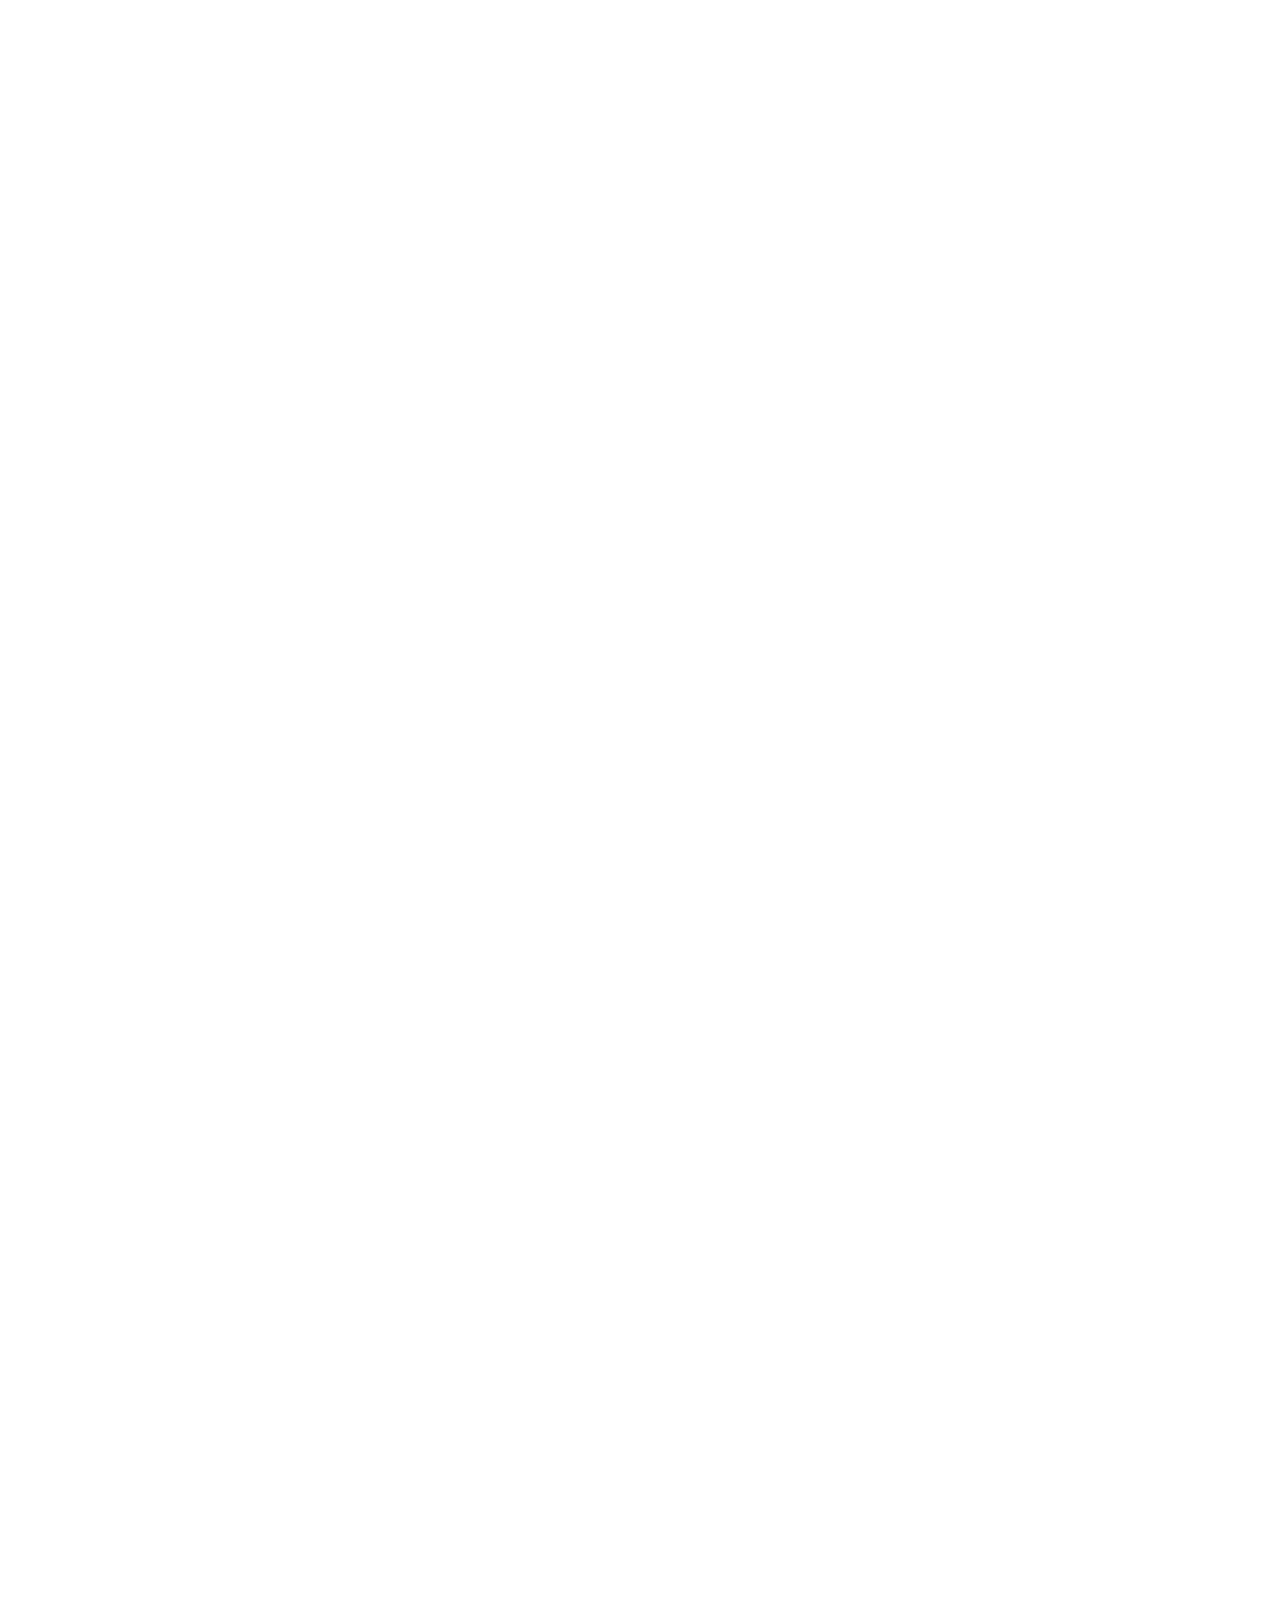
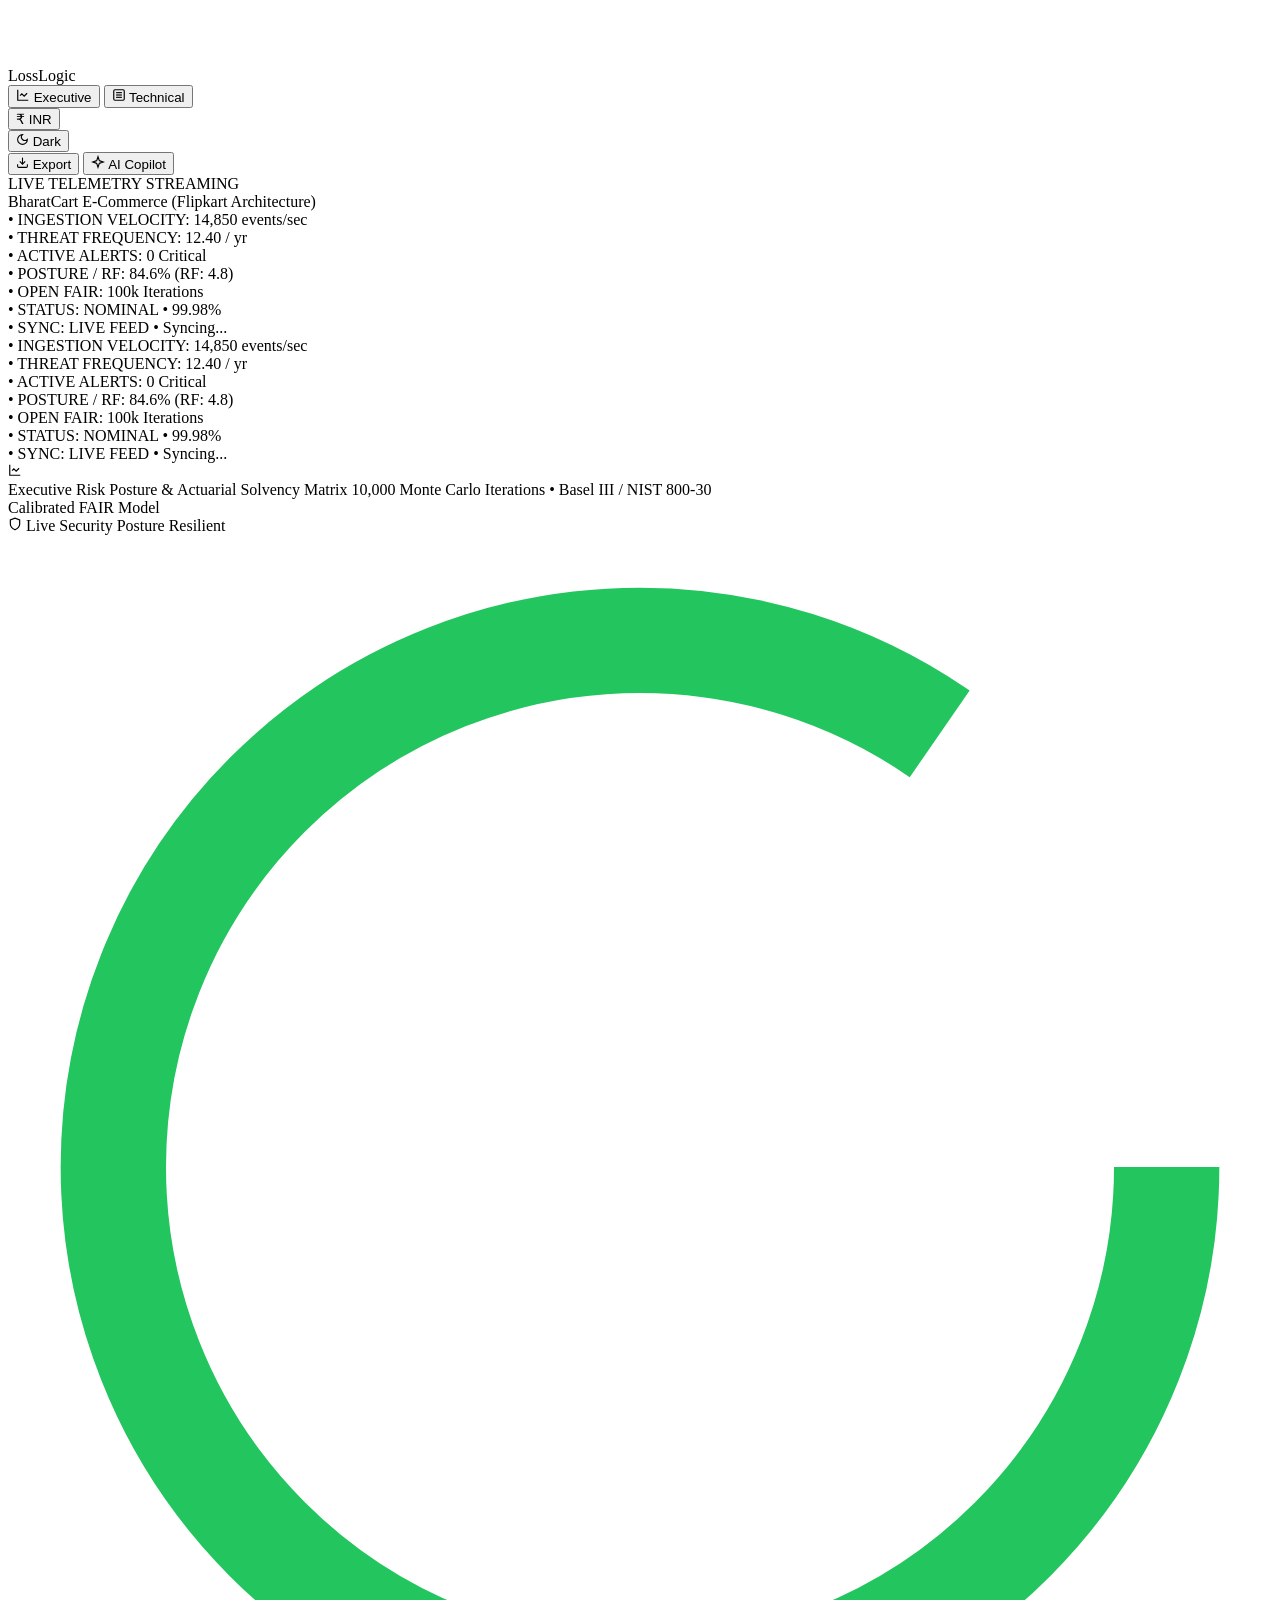
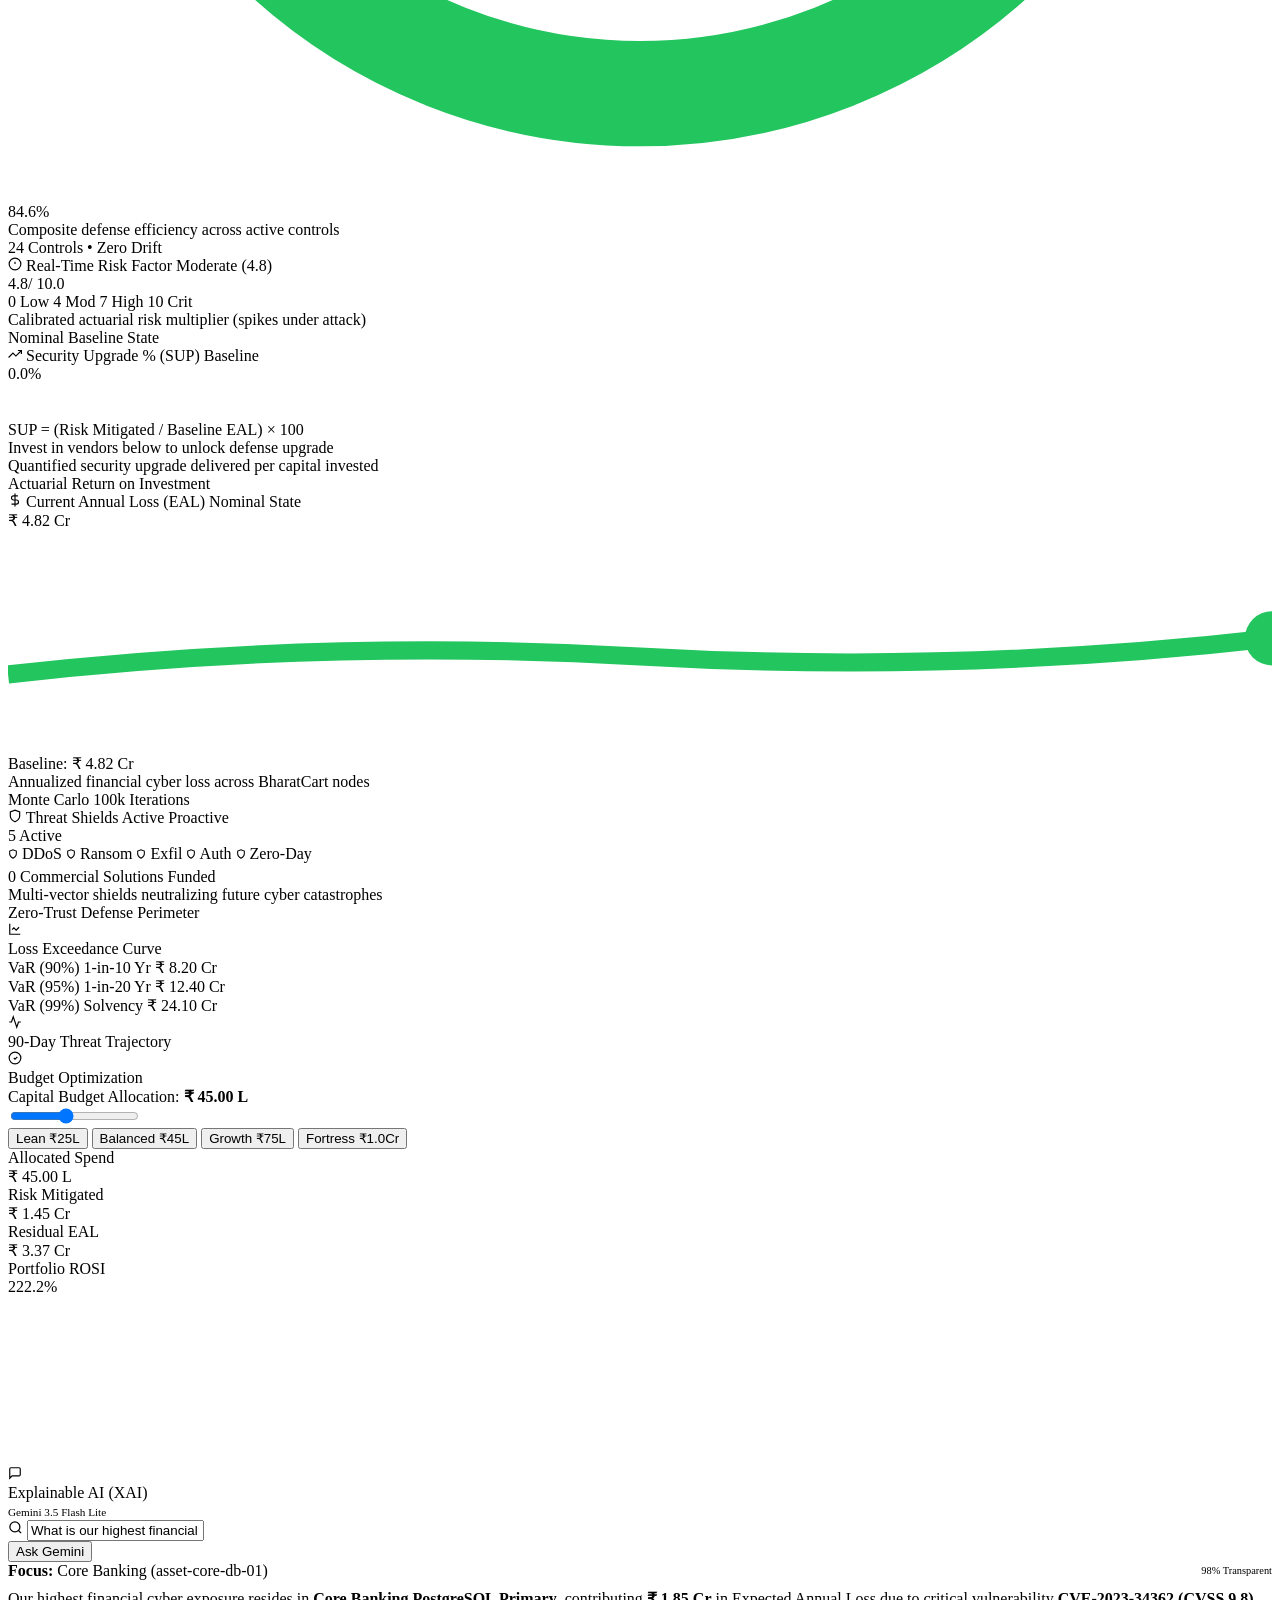
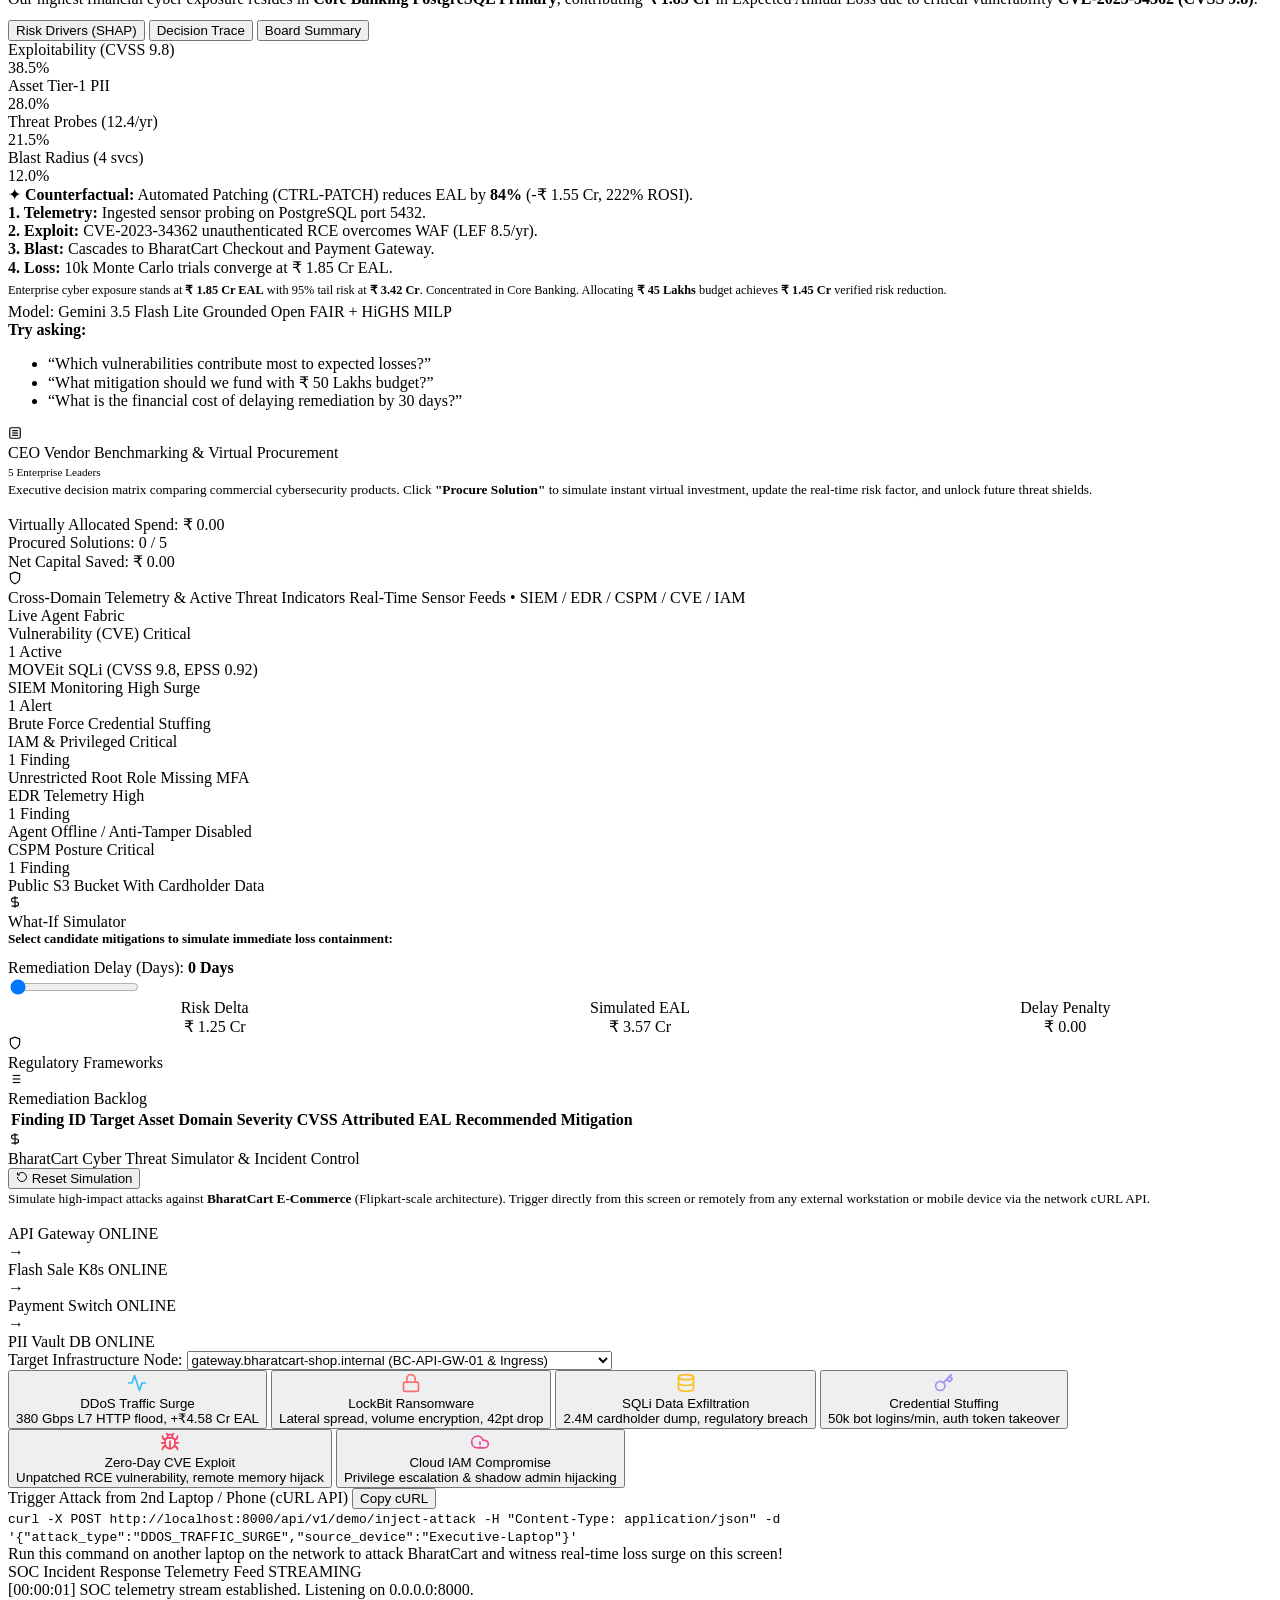
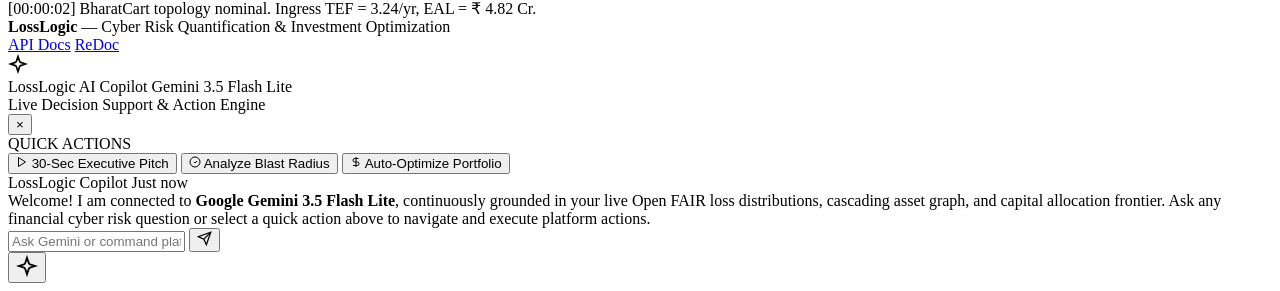
==== commit d7e54f12: "feat: implement Explainable AI (XAI) engine and interactive transparency tabs" ====
--- a/src/dashboard/static/index.html
+++ b/src/dashboard/static/index.html
@@ -8,7 +8,7 @@
   <link rel="preconnect" href="https://fonts.googleapis.com">
   <link rel="preconnect" href="https://fonts.gstatic.com" crossorigin>
   <link href="https://fonts.googleapis.com/css2?family=Space+Grotesk:wght@400;500;600;700&family=IBM+Plex+Mono:wght@400;500;600;700&display=swap" rel="stylesheet">
-  <link rel="stylesheet" href="/static/css/dashboard.css">
+  <link rel="stylesheet" href="/static/css/dashboard.css?v=xai_tabs_v3">
   <script>
     (function() {
       var known = ["dark","light","aurora","nebula","abyss","grid","ember","prism","meadow","tesseract","apex","chronos"];
@@ -504,29 +504,96 @@
             <div id="chart-frontier" class="chart-container" style="height:170px;"></div>
           </div>
 
-          <!-- Panel 4: AI Decision Support & Natural Language Query (NLQ) -->
-          <div class="glass-panel">
+          <!-- Panel 4: Explainable AI (XAI) & Model Transparency -->
+          <div class="glass-panel" id="panel-xai">
             <div class="panel-header">
               <div class="panel-title">
                 <div class="panel-title-icon">
-                  <svg width="14" height="14" viewBox="0 0 24 24" fill="none" stroke="currentColor" stroke-width="2"><path d="M21 15a2 2 0 0 1-2 2H7l-4 4V5a2 2 0 0 1 2-2h14a2 2 0 0 1 2 2z"/></svg>
-                </div>
-                Decision Support
-              </div>
+                  <svg width="14" height="14" viewBox="0 0 24 24" fill="none" stroke="currentColor" stroke-width="2">
+                    <path d="M21 15a2 2 0 0 1-2 2H7l-4 4V5a2 2 0 0 1 2-2h14a2 2 0 0 1 2 2z"/>
+                  </svg>
+                </div>
+                Explainable AI (XAI)
+              </div>
+              <span class="kpi-badge badge-med" style="font-size:0.7rem;">Gemini 3.5 Flash Lite</span>
             </div>
 
             <div class="nlq-container">
               <div class="nlq-input-wrapper">
                 <svg class="nlq-icon" width="15" height="15" viewBox="0 0 24 24" fill="none" stroke="currentColor" stroke-width="2"><circle cx="11" cy="11" r="8"/><path d="m21 21-4.3-4.3"/></svg>
-                <input type="text" id="nlq-input" class="nlq-input" placeholder="Ask a financial cyber risk question..." value="What is our highest financial cyber risk today?">
-              </div>
-              <button id="btn-nlq" class="btn-primary">Ask AI</button>
+                <input type="text" id="nlq-input" class="nlq-input" placeholder="Ask Gemini to explain model predictions or summarize..." value="What is our highest financial cyber risk today?">
+              </div>
+              <button id="btn-nlq" class="btn-primary" title="Query Explainable AI Engine">Ask Gemini</button>
             </div>
 
             <!-- Structured AI Result Box -->
             <div id="nlq-result" class="nlq-result">
-              <div style="margin-bottom:0.45rem;"><strong>Intent Detected:</strong> <span class="nlq-highlight">HIGHEST_RISK</span> (Confidence: 95%)</div>
-              <div>Our highest financial cyber exposure resides in <strong>Core Banking PostgreSQL Primary (asset-core-db-01)</strong>, contributing <strong>₹ 1.85 Cr</strong> in Expected Annual Loss due to critical vulnerability CVE-2023-34362. Prioritized patch deployment is urgently advised.</div>
+              <div style="display:flex; justify-content:space-between; align-items:center; margin-bottom:0.45rem;">
+                <div><strong>Focus:</strong> <span class="nlq-highlight">Core Banking (asset-core-db-01)</span></div>
+                <span class="kpi-badge badge-low" style="font-size:0.65rem;">98% Transparent</span>
+              </div>
+              <div style="line-height:1.55; margin-bottom:0.5rem;">
+                Our highest financial cyber exposure resides in <strong>Core Banking PostgreSQL Primary</strong>, contributing <strong>₹ 1.85 Cr</strong> in Expected Annual Loss due to critical vulnerability <strong>CVE-2023-34362 (CVSS 9.8)</strong>.
+              </div>
+
+              <!-- Segmented View Switcher -->
+              <div class="xai-tab-strip">
+                <button type="button" class="xai-tab-btn active" data-tab="drivers" onclick="switchXAITab('drivers')">Risk Drivers (SHAP)</button>
+                <button type="button" class="xai-tab-btn" data-tab="trace" onclick="switchXAITab('trace')">Decision Trace</button>
+                <button type="button" class="xai-tab-btn" data-tab="summary" onclick="switchXAITab('summary')">Board Summary</button>
+              </div>
+
+              <!-- Tab: Drivers -->
+              <div id="xai-pane-drivers" class="xai-tab-pane active">
+                <div class="xai-drivers-compact">
+                  <div class="xai-driver-row">
+                    <span class="xai-driver-name" title="Vulnerability Weaponization">Exploitability (CVSS 9.8)</span>
+                    <div class="xai-bar-mini-track"><div class="xai-bar-mini-fill fill-high" style="width:38.5%;"></div></div>
+                    <span class="xai-driver-pct">38.5%</span>
+                  </div>
+                  <div class="xai-driver-row">
+                    <span class="xai-driver-name" title="Asset Criticality Tier">Asset Tier-1 PII</span>
+                    <div class="xai-bar-mini-track"><div class="xai-bar-mini-fill fill-high" style="width:28.0%;"></div></div>
+                    <span class="xai-driver-pct">28.0%</span>
+                  </div>
+                  <div class="xai-driver-row">
+                    <span class="xai-driver-name" title="Threat Event Frequency">Threat Probes (12.4/yr)</span>
+                    <div class="xai-bar-mini-track"><div class="xai-bar-mini-fill" style="width:21.5%;"></div></div>
+                    <span class="xai-driver-pct">21.5%</span>
+                  </div>
+                  <div class="xai-driver-row">
+                    <span class="xai-driver-name" title="Lateral Blast Radius">Blast Radius (4 svcs)</span>
+                    <div class="xai-bar-mini-track"><div class="xai-bar-mini-fill" style="width:12.0%;"></div></div>
+                    <span class="xai-driver-pct">12.0%</span>
+                  </div>
+                </div>
+                <div class="xai-callout">
+                  ✦ <strong>Counterfactual:</strong> Automated Patching (CTRL-PATCH) reduces EAL by <strong>84%</strong> (-₹ 1.55 Cr, 222% ROSI).
+                </div>
+              </div>
+
+              <!-- Tab: Trace -->
+              <div id="xai-pane-trace" class="xai-tab-pane">
+                <div class="xai-trace-list-compact">
+                  <div class="xai-trace-item-compact"><strong>1. Telemetry:</strong> Ingested sensor probing on PostgreSQL port 5432.</div>
+                  <div class="xai-trace-item-compact"><strong>2. Exploit:</strong> CVE-2023-34362 unauthenticated RCE overcomes WAF (LEF 8.5/yr).</div>
+                  <div class="xai-trace-item-compact"><strong>3. Blast:</strong> Cascades to BharatCart Checkout and Payment Gateway.</div>
+                  <div class="xai-trace-item-compact"><strong>4. Loss:</strong> 10k Monte Carlo trials converge at ₹ 1.85 Cr EAL.</div>
+                </div>
+              </div>
+
+              <!-- Tab: Summary -->
+              <div id="xai-pane-summary" class="xai-tab-pane">
+                <div style="font-size:0.77rem; line-height:1.5; padding:0.25rem 0;">
+                  Enterprise cyber exposure stands at <strong>₹ 1.85 Cr EAL</strong> with 95% tail risk at <strong>₹ 3.42 Cr</strong>. Concentrated in Core Banking. Allocating <strong>₹ 45 Lakhs</strong> budget achieves <strong>₹ 1.45 Cr</strong> verified risk reduction.
+                </div>
+              </div>
+
+              <!-- Mini Footer -->
+              <div class="xai-meta-footer">
+                <span>Model: Gemini 3.5 Flash Lite Grounded</span>
+                <span>Open FAIR + HiGHS MILP</span>
+              </div>
             </div>
 
             <!-- Prompt Suggestions -->
@@ -1002,6 +1069,6 @@
     </svg>
   </button>
 
-  <script src="/static/js/dashboard.js"></script>
+  <script src="/static/js/dashboard.js?v=xai_tabs_v3"></script>
 </body>
 </html>
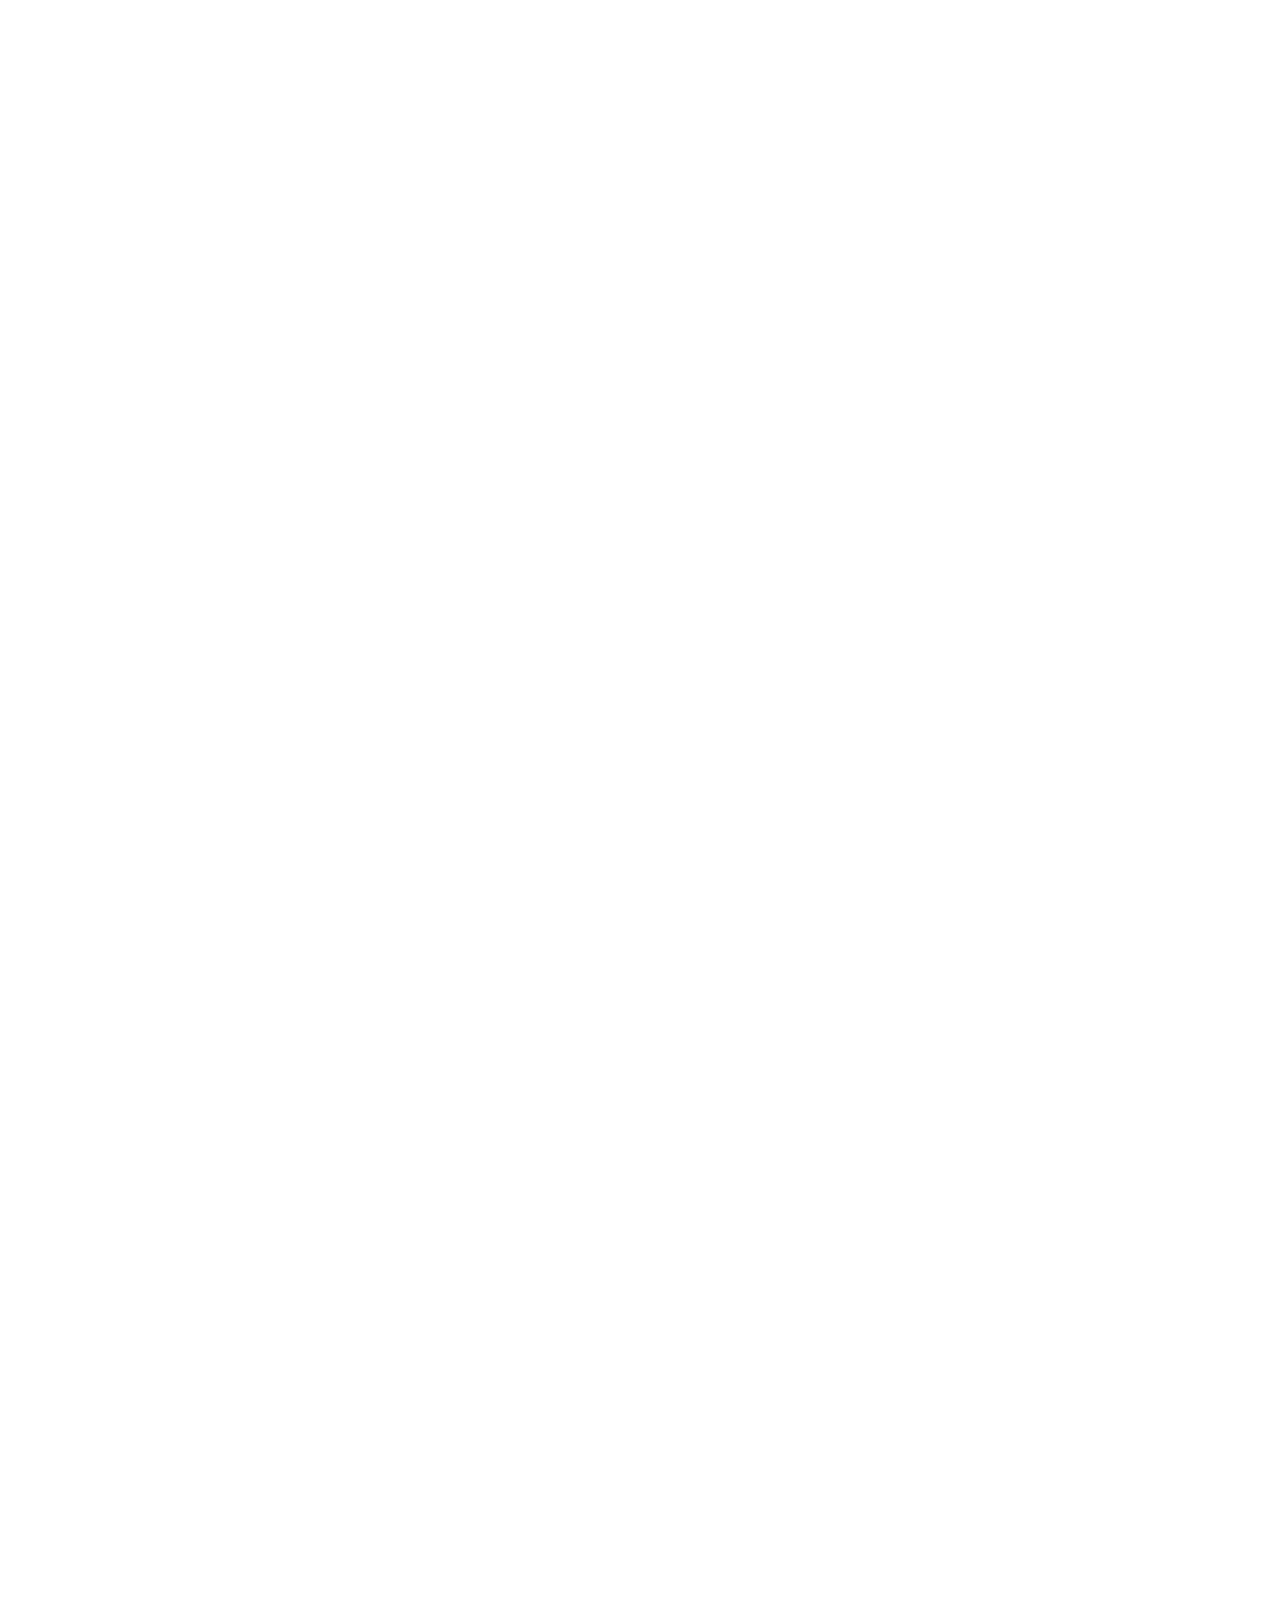
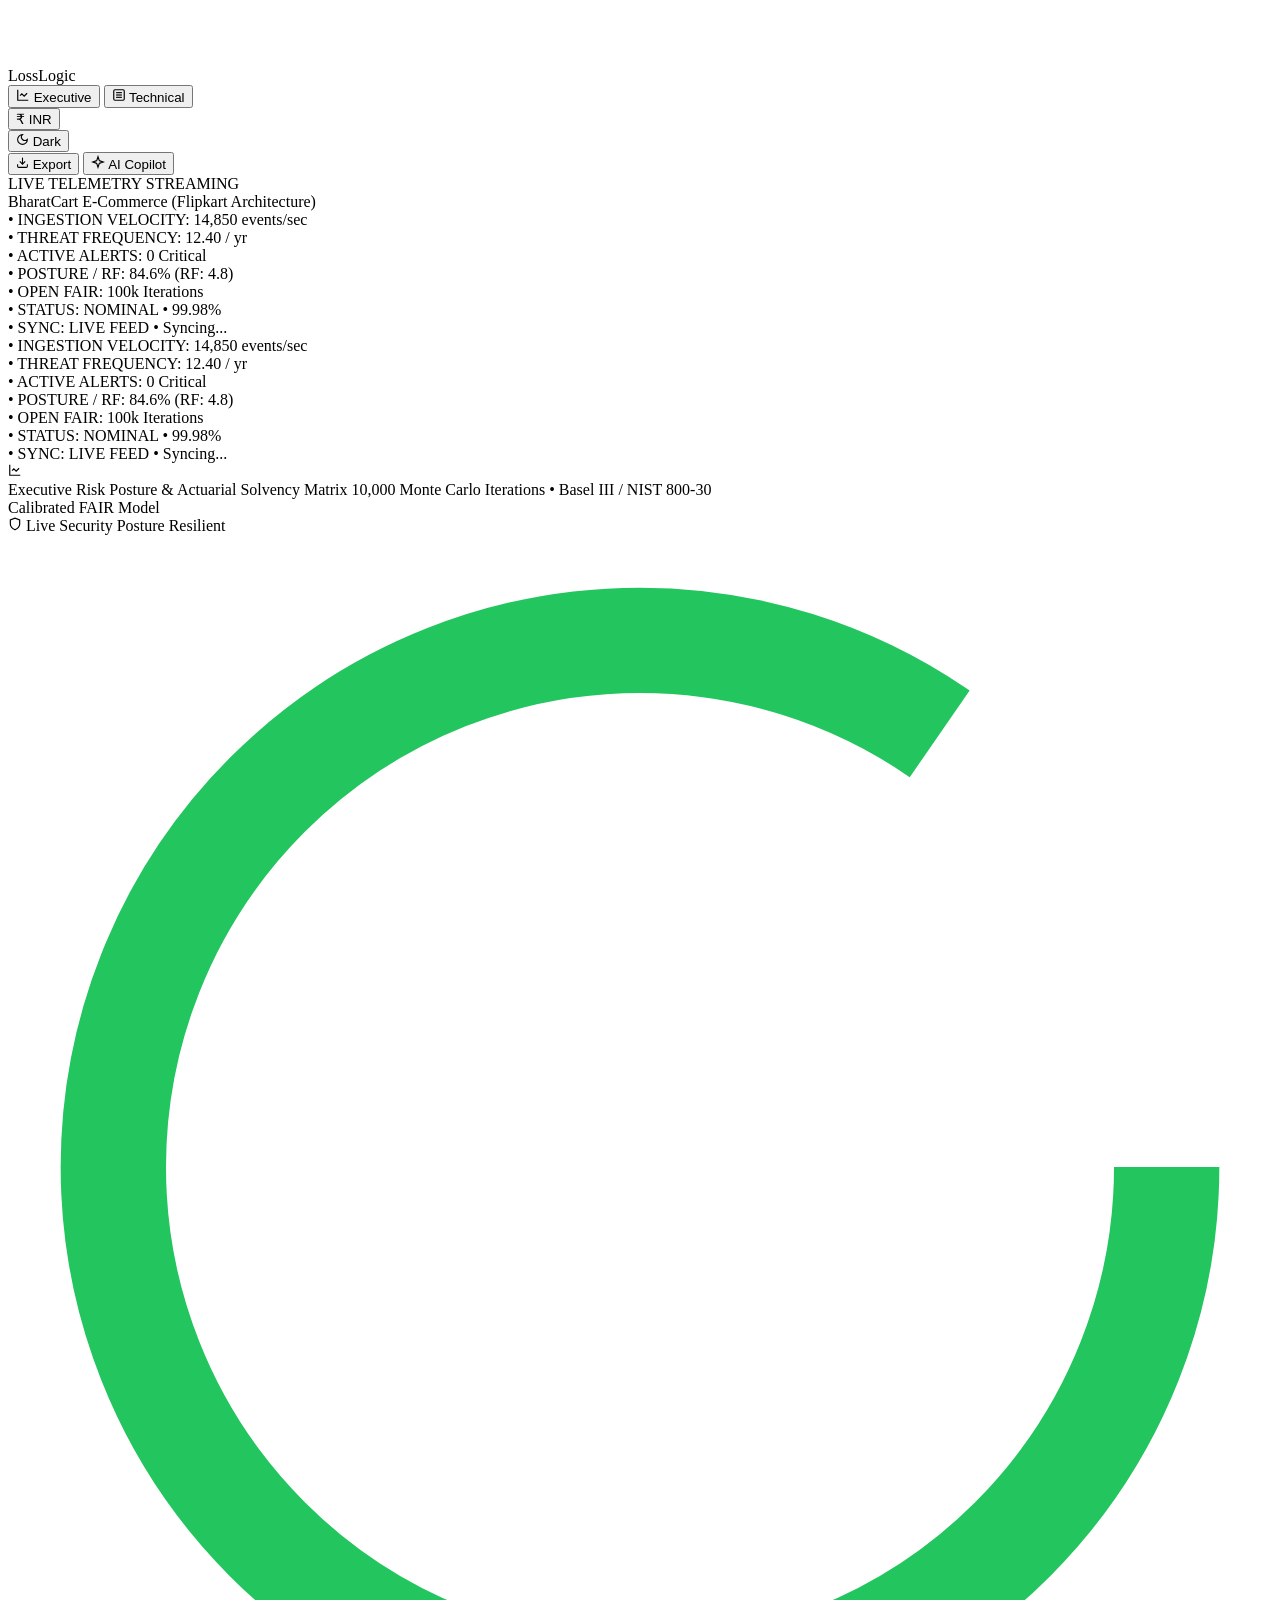
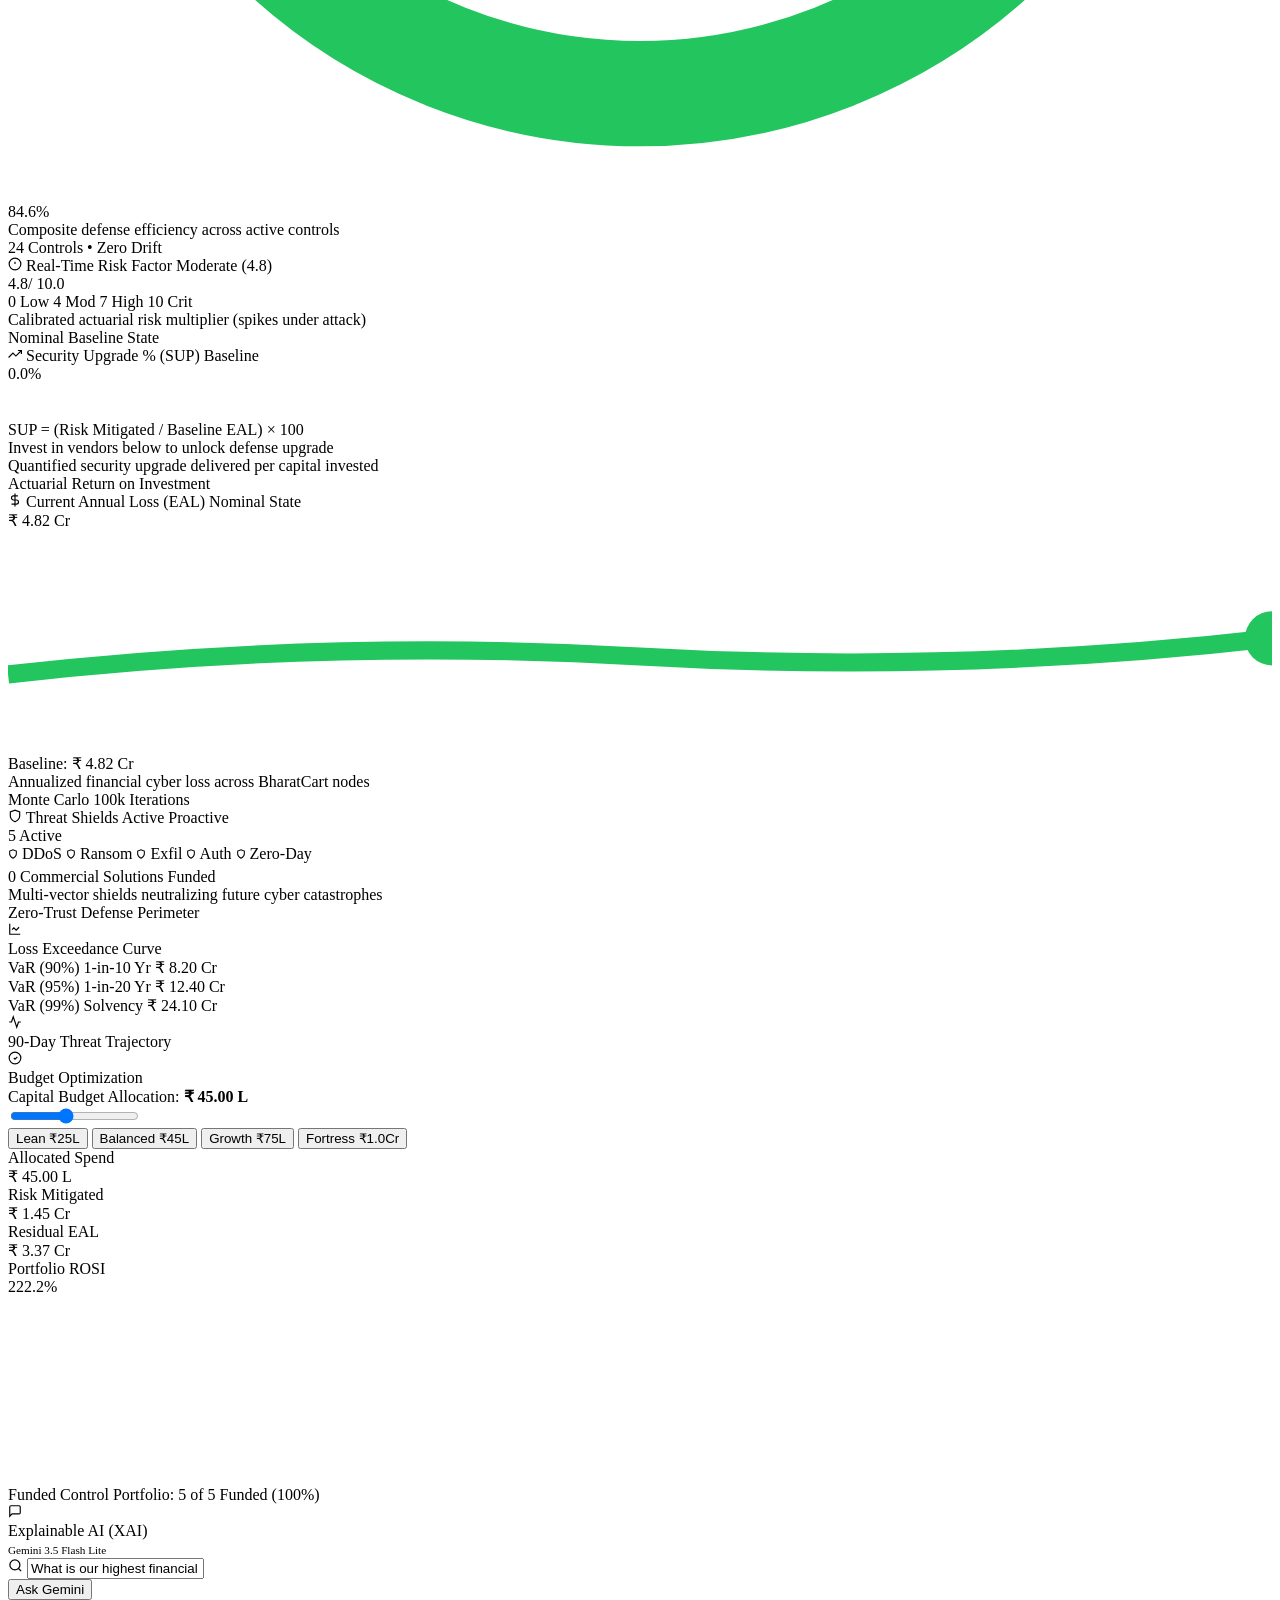
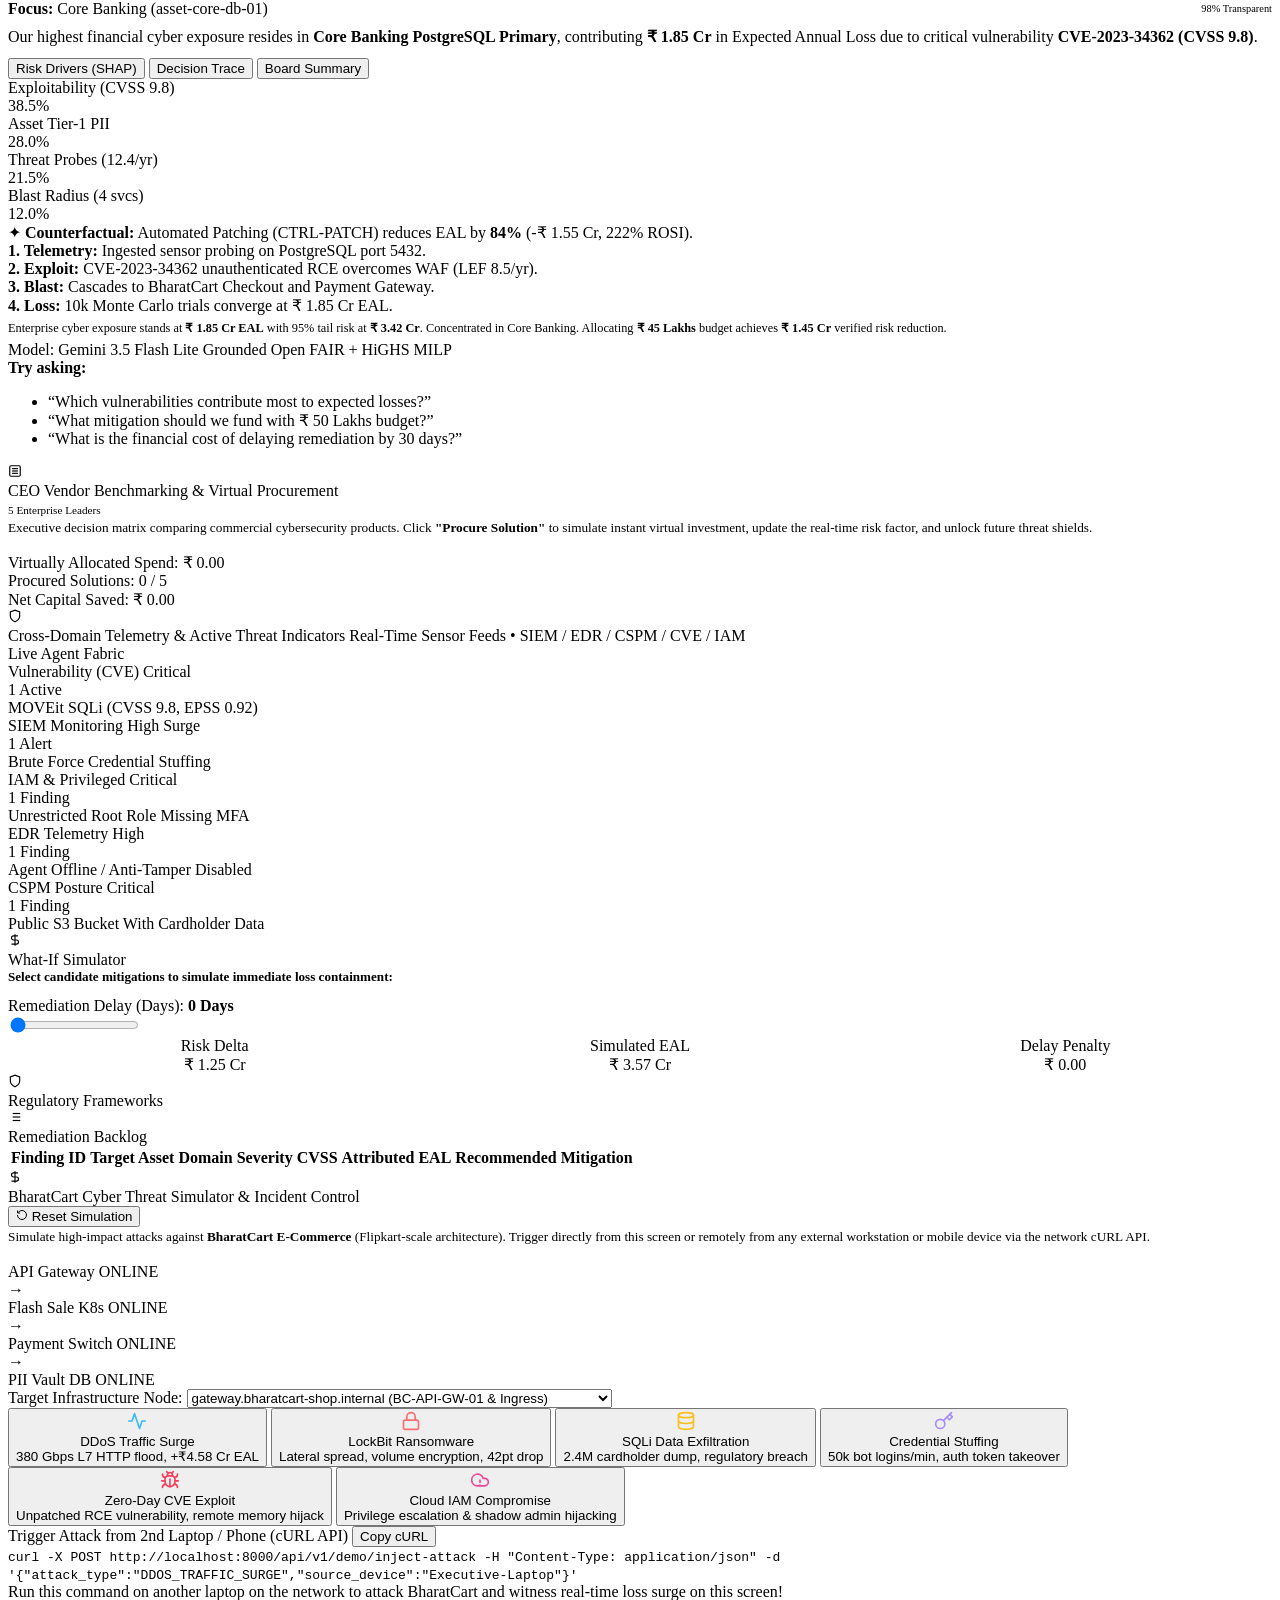
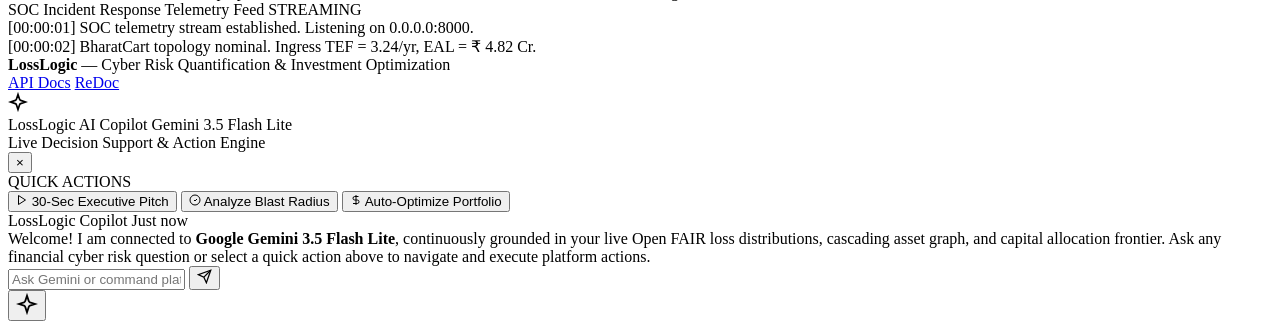
==== commit 173b8673: "fix(dashboard): enable frontier dial tracking past surplus and add funded controls strip" ====
--- a/src/dashboard/static/index.html
+++ b/src/dashboard/static/index.html
@@ -8,7 +8,7 @@
   <link rel="preconnect" href="https://fonts.googleapis.com">
   <link rel="preconnect" href="https://fonts.gstatic.com" crossorigin>
   <link href="https://fonts.googleapis.com/css2?family=Space+Grotesk:wght@400;500;600;700&family=IBM+Plex+Mono:wght@400;500;600;700&display=swap" rel="stylesheet">
-  <link rel="stylesheet" href="/static/css/dashboard.css?v=xai_tabs_v3">
+  <link rel="stylesheet" href="/static/css/dashboard.css?v=frontier_v4">
   <script>
     (function() {
       var known = ["dark","light","aurora","nebula","abyss","grid","ember","prism","meadow","tesseract","apex","chronos"];
@@ -501,7 +501,16 @@
             </div>
 
             <!-- Interactive Pareto Frontier Chart -->
-            <div id="chart-frontier" class="chart-container" style="height:170px;"></div>
+            <div id="chart-frontier" class="chart-container" style="height:190px;"></div>
+
+            <!-- HiGHS MILP Funded Controls Breakdown -->
+            <div id="opt-controls-summary" class="opt-controls-summary">
+              <div class="opt-controls-header">
+                <span>Funded Control Portfolio:</span>
+                <span id="opt-controls-count" class="opt-controls-count">5 of 5 Funded (100%)</span>
+              </div>
+              <div id="opt-controls-chips" class="opt-controls-chips"></div>
+            </div>
           </div>
 
           <!-- Panel 4: Explainable AI (XAI) & Model Transparency -->
@@ -1069,6 +1078,6 @@
     </svg>
   </button>
 
-  <script src="/static/js/dashboard.js?v=xai_tabs_v3"></script>
+  <script src="/static/js/dashboard.js?v=frontier_v4"></script>
 </body>
 </html>
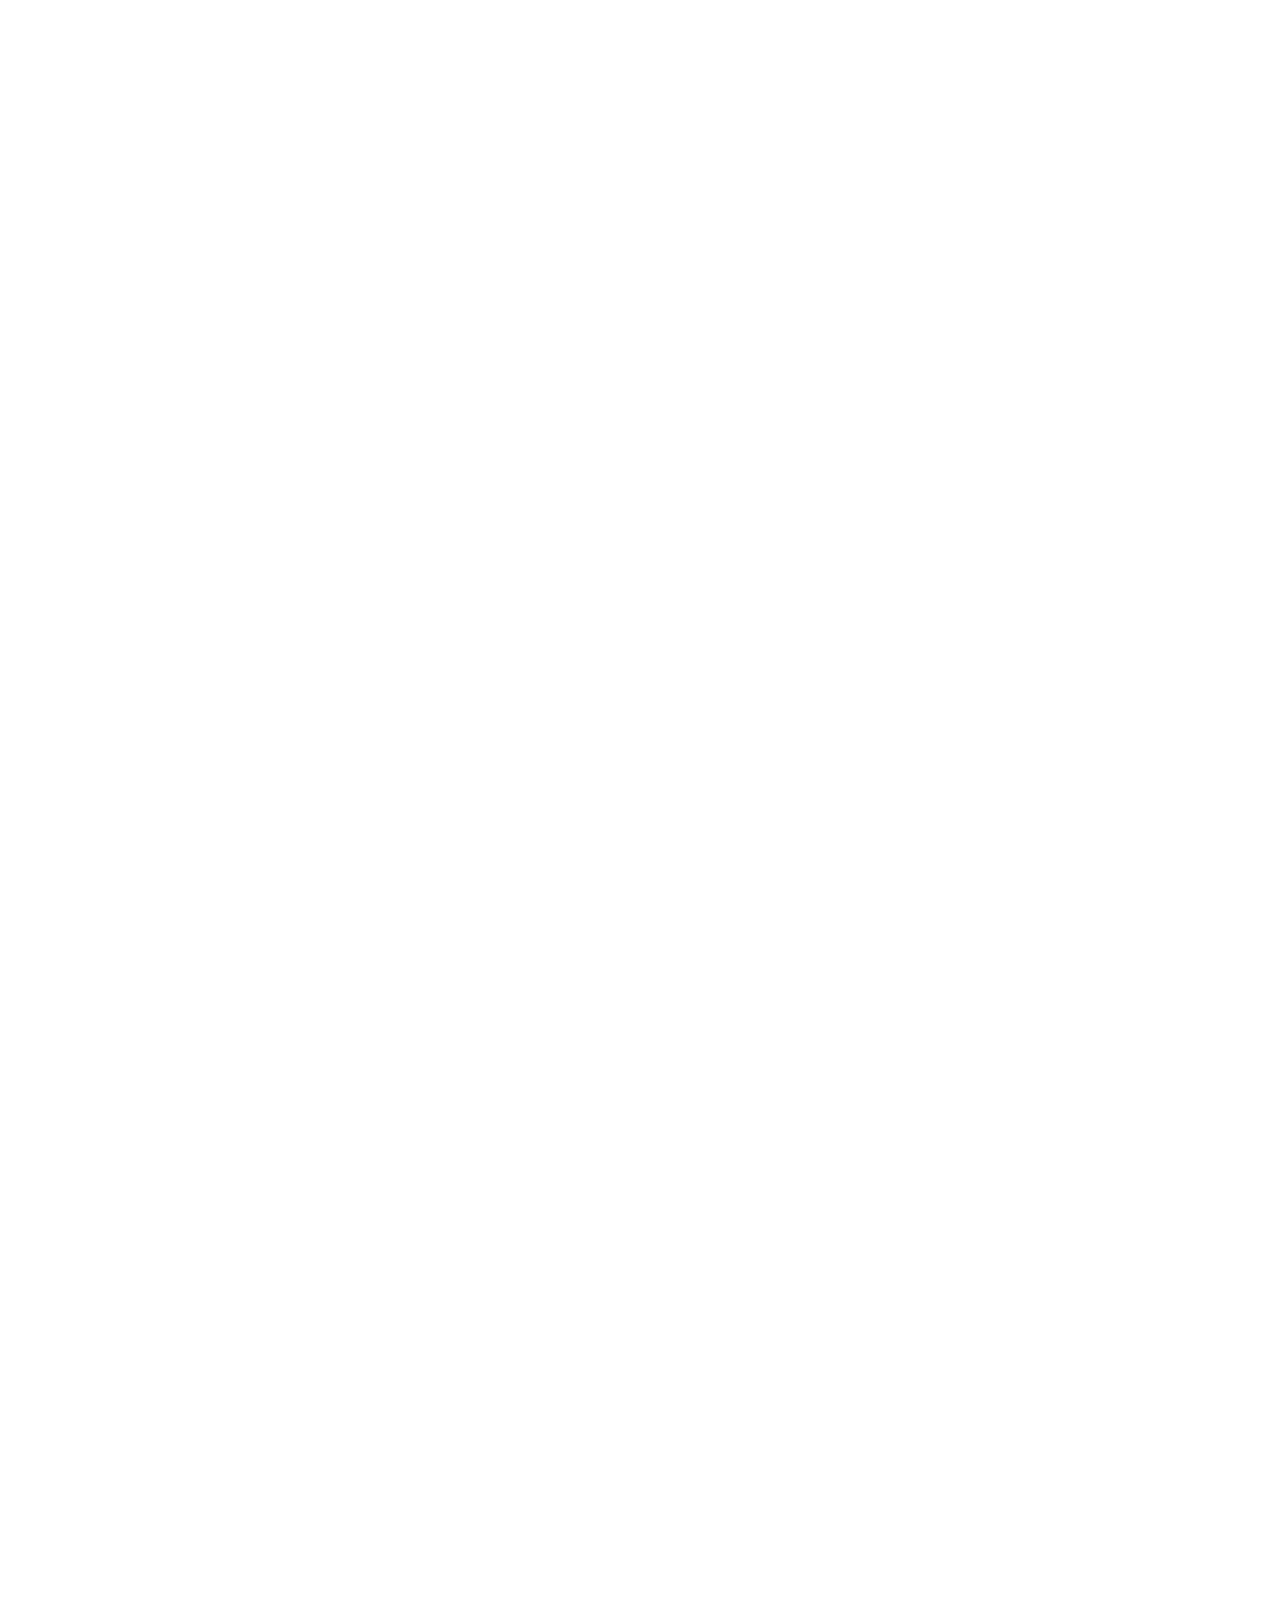
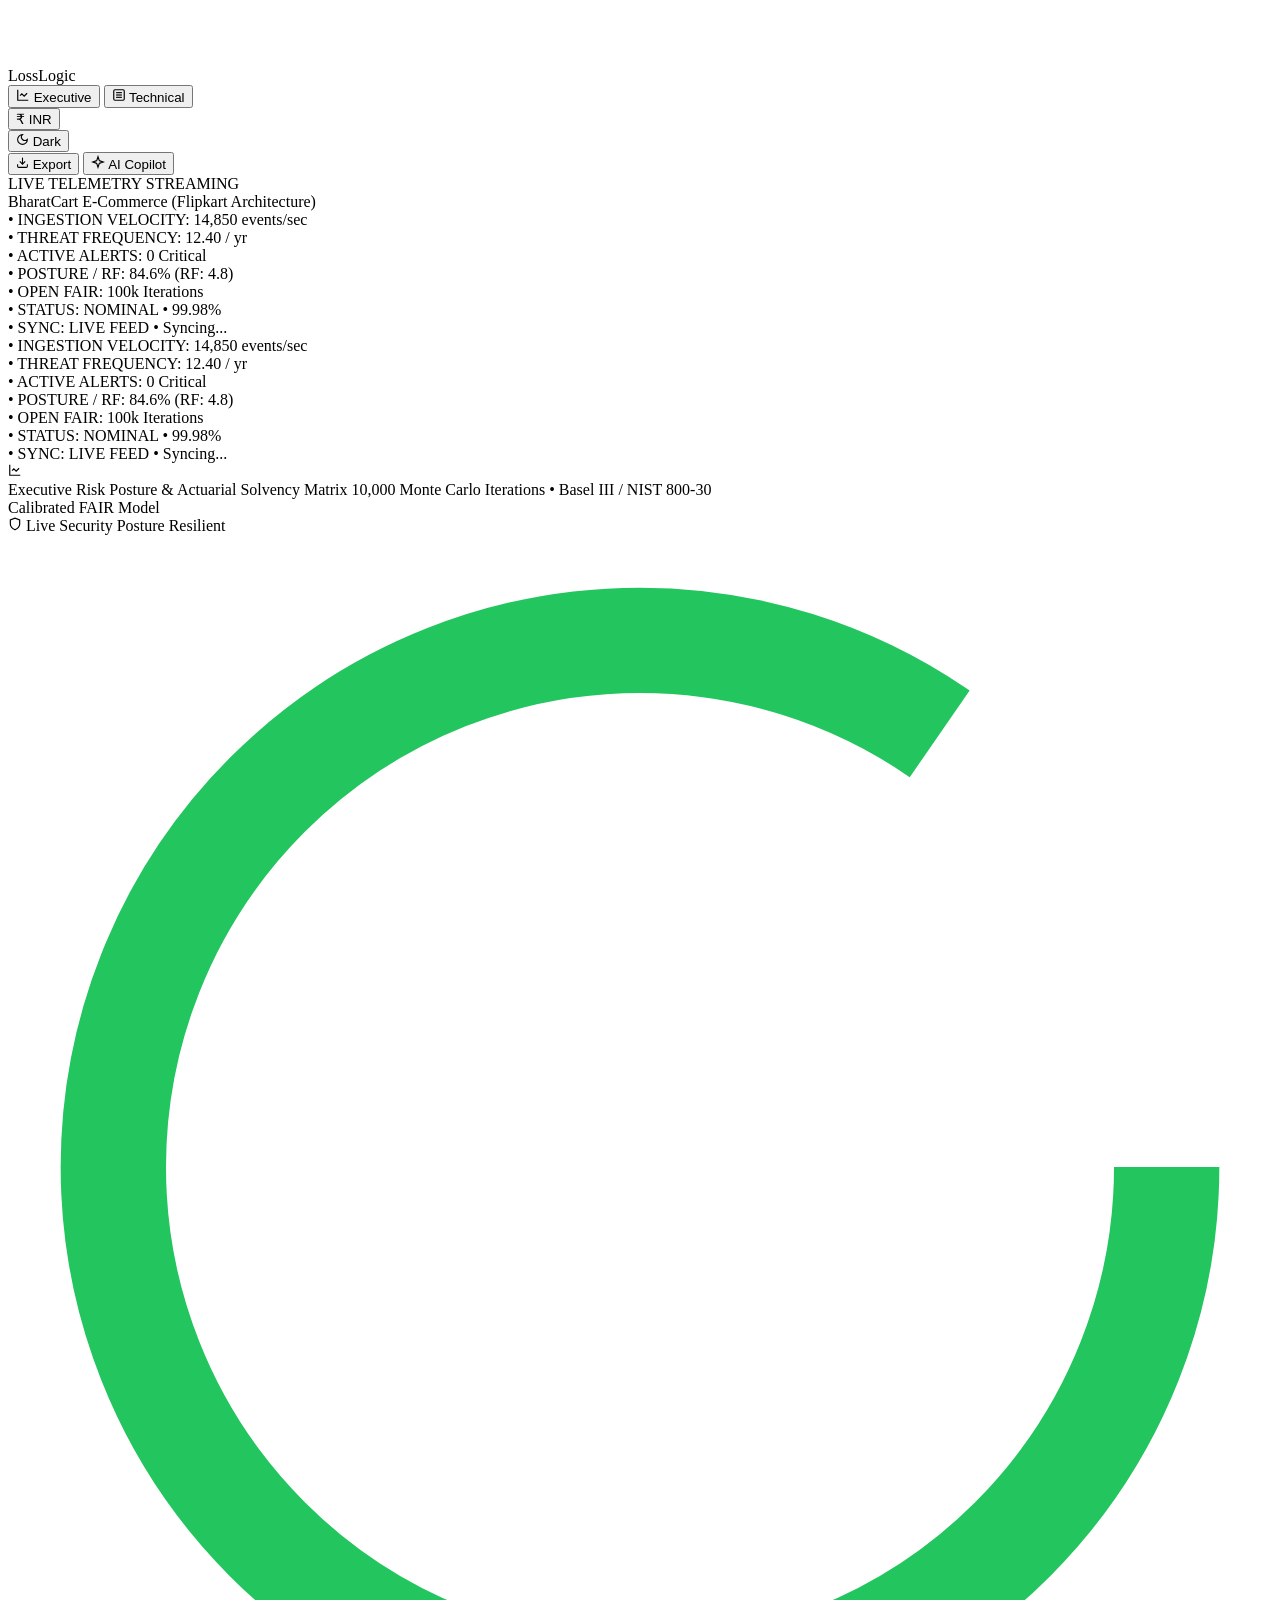
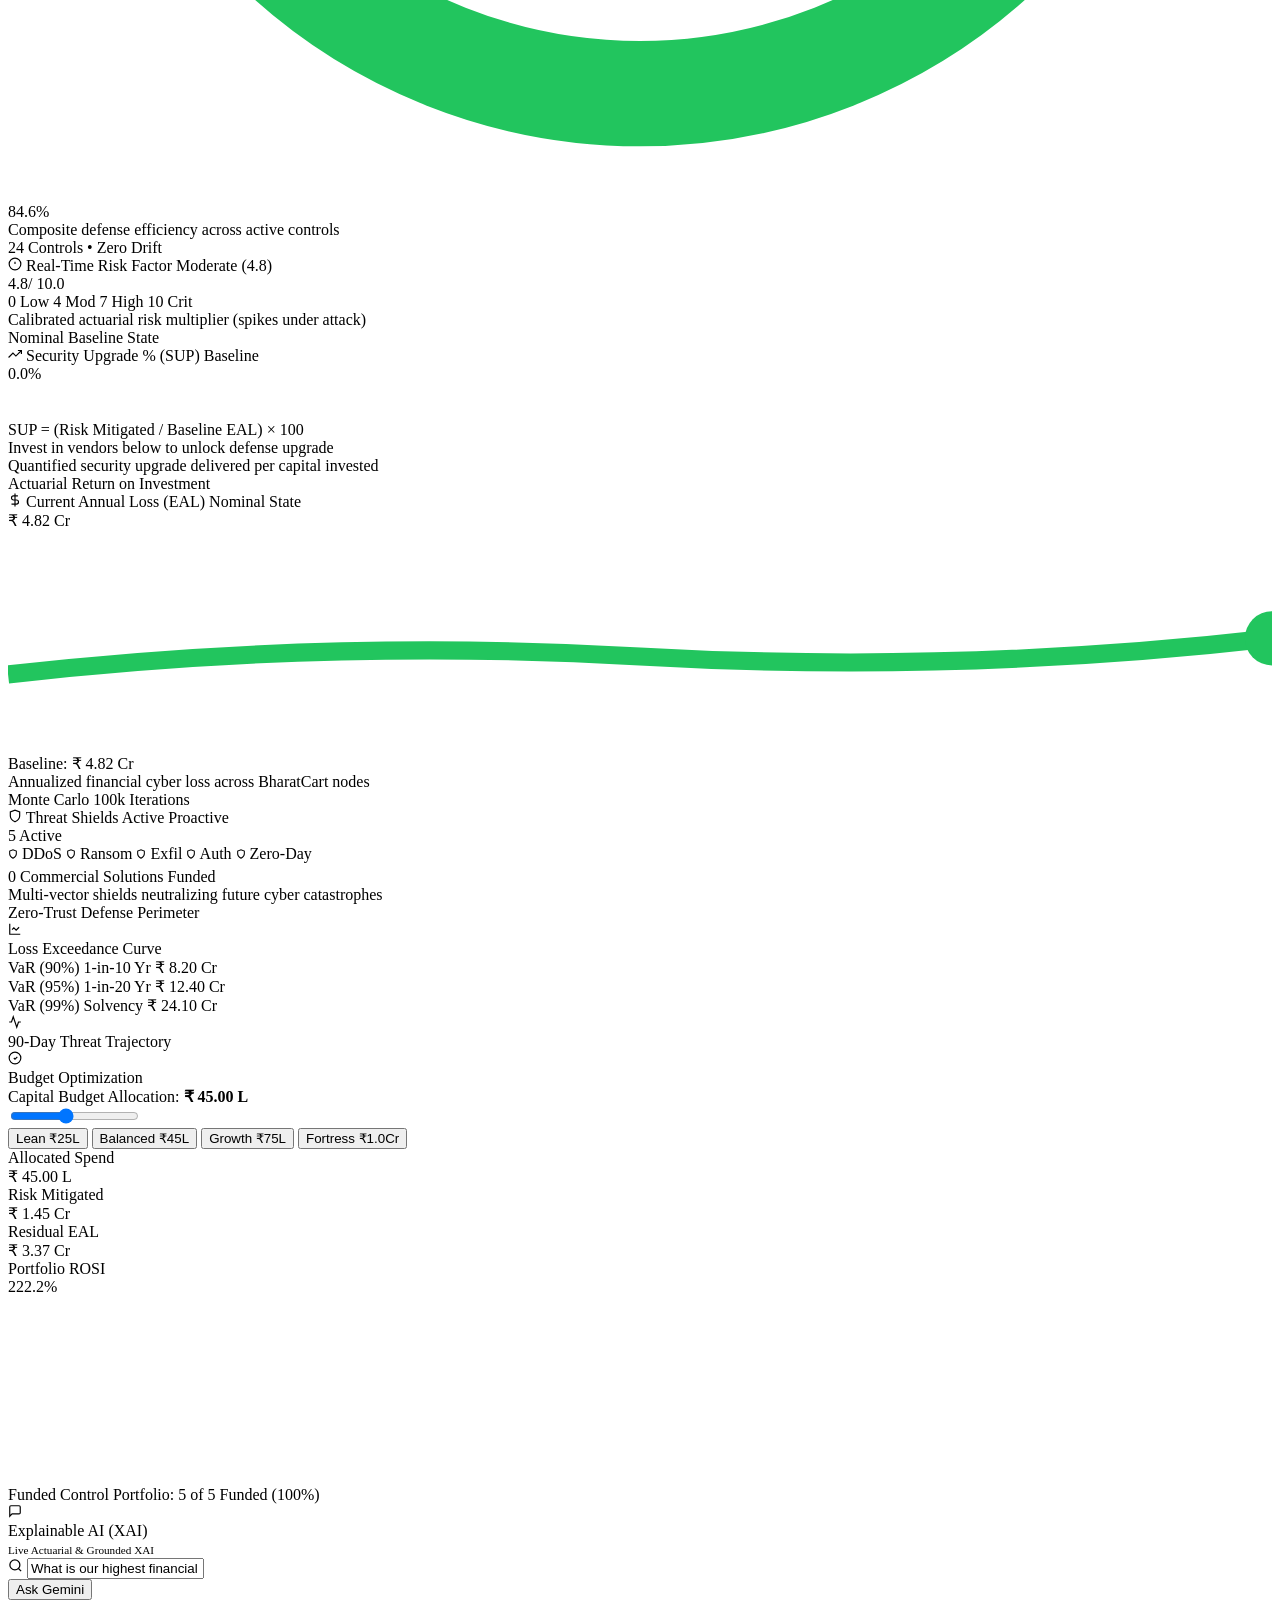
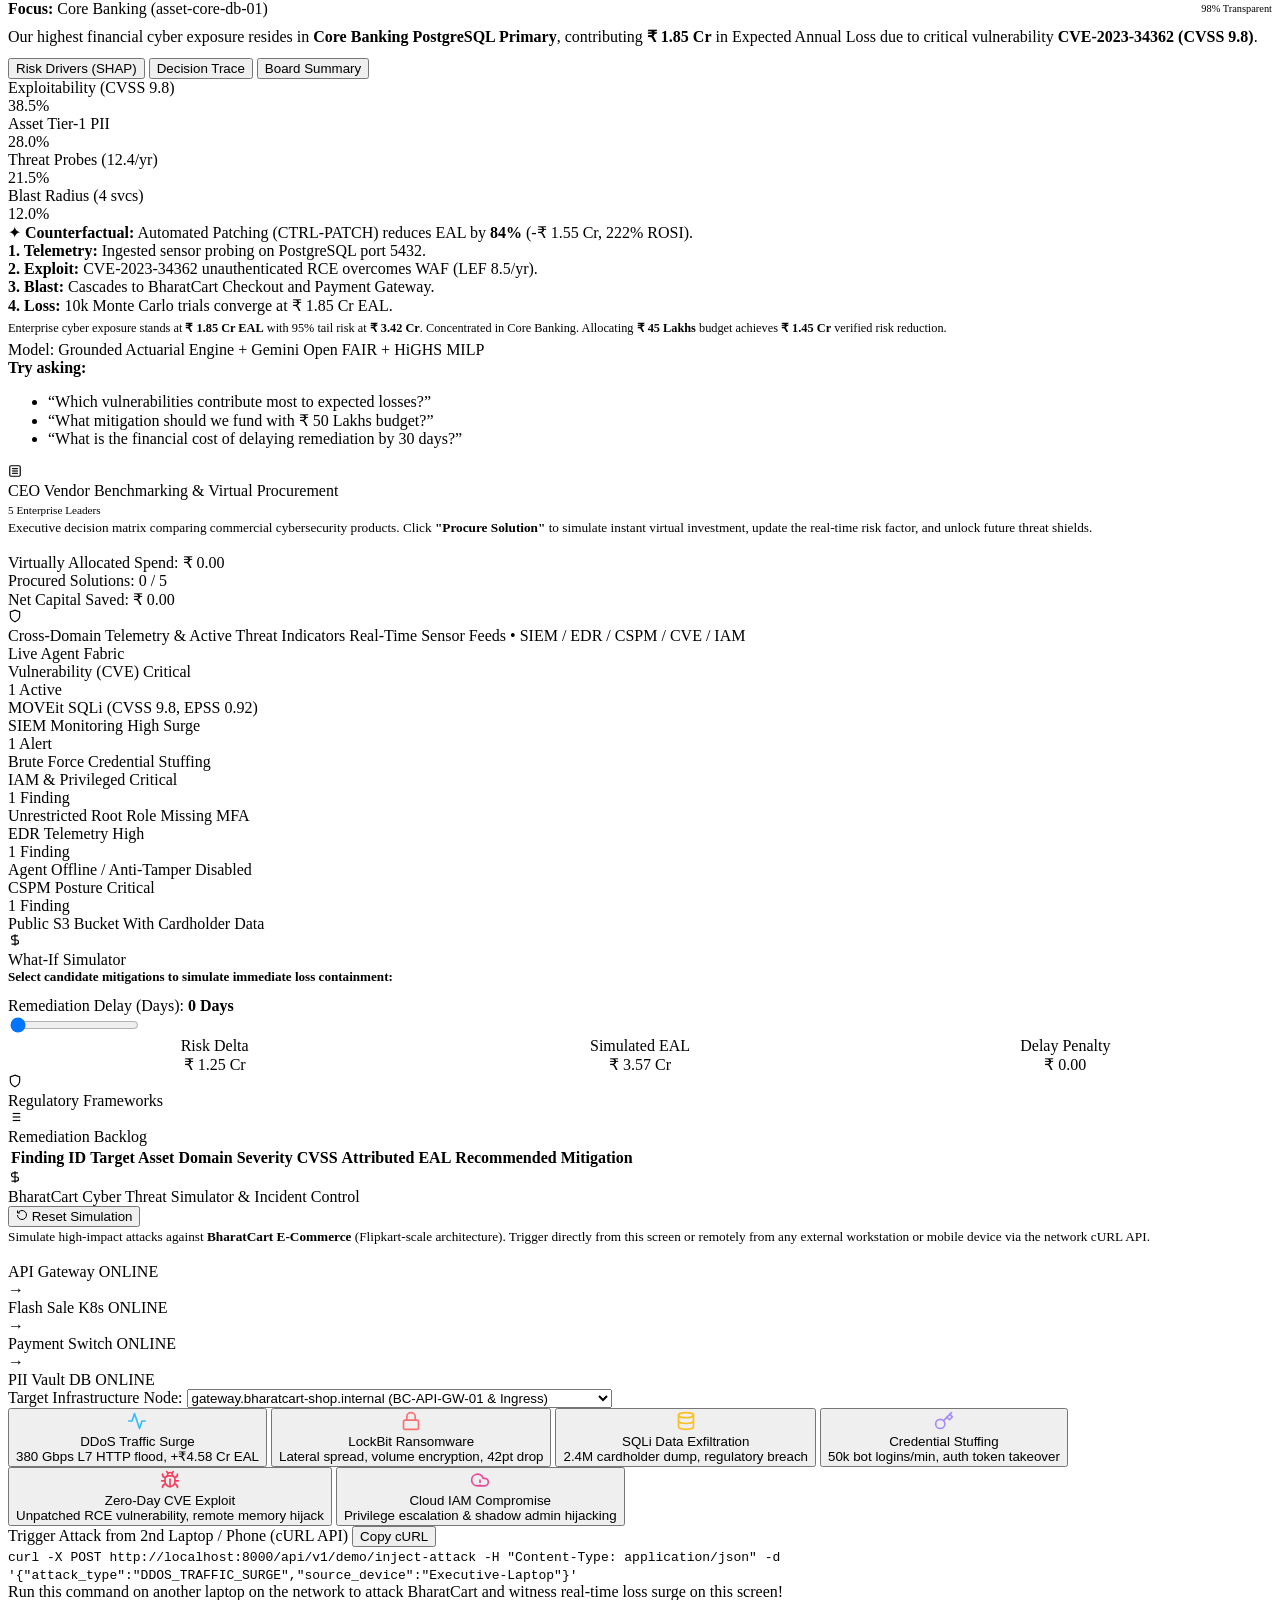
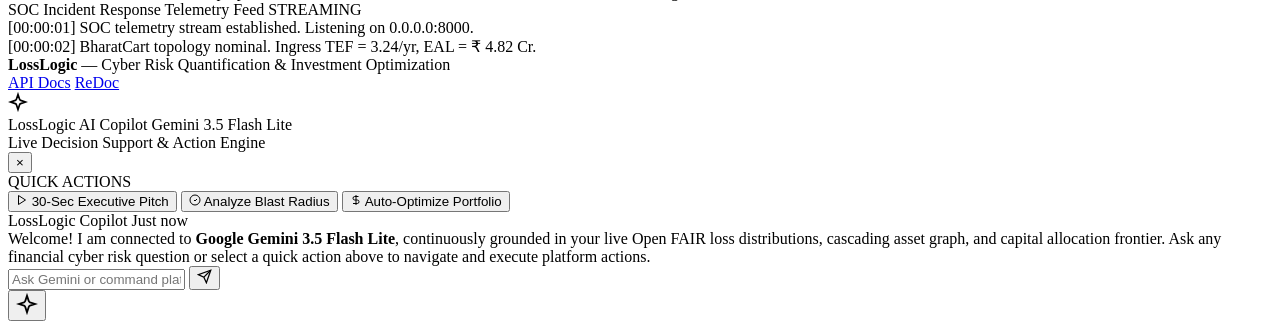
==== commit 037cbf78: "feat(xai,vendors,telemetry): interconnect XAI with live calculations, add vendor unprocure, and fix " ====
--- a/src/dashboard/static/index.html
+++ b/src/dashboard/static/index.html
@@ -524,7 +524,7 @@
                 </div>
                 Explainable AI (XAI)
               </div>
-              <span class="kpi-badge badge-med" style="font-size:0.7rem;">Gemini 3.5 Flash Lite</span>
+              <span class="kpi-badge badge-med" style="font-size:0.7rem;">Live Actuarial &amp; Grounded XAI</span>
             </div>
 
             <div class="nlq-container">
@@ -600,7 +600,7 @@
 
               <!-- Mini Footer -->
               <div class="xai-meta-footer">
-                <span>Model: Gemini 3.5 Flash Lite Grounded</span>
+                <span>Model: Grounded Actuarial Engine + Gemini</span>
                 <span>Open FAIR + HiGHS MILP</span>
               </div>
             </div>
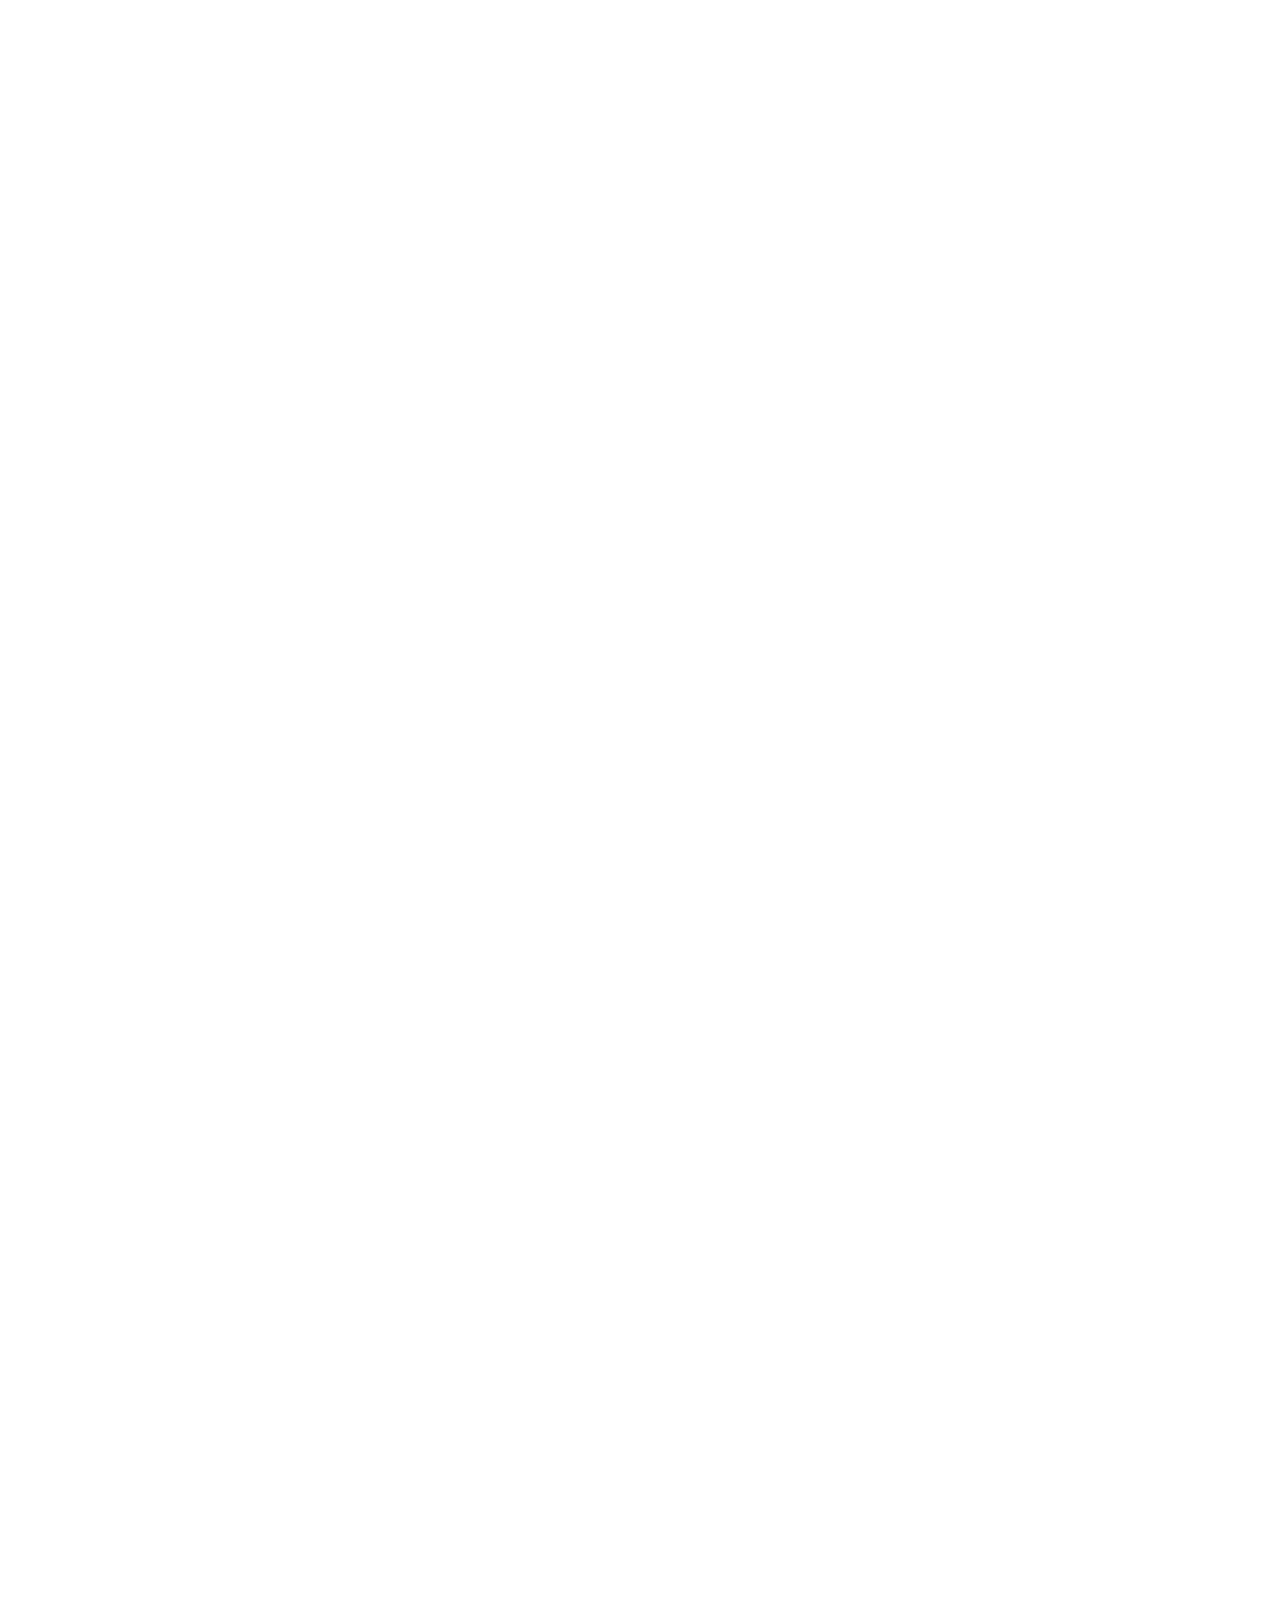
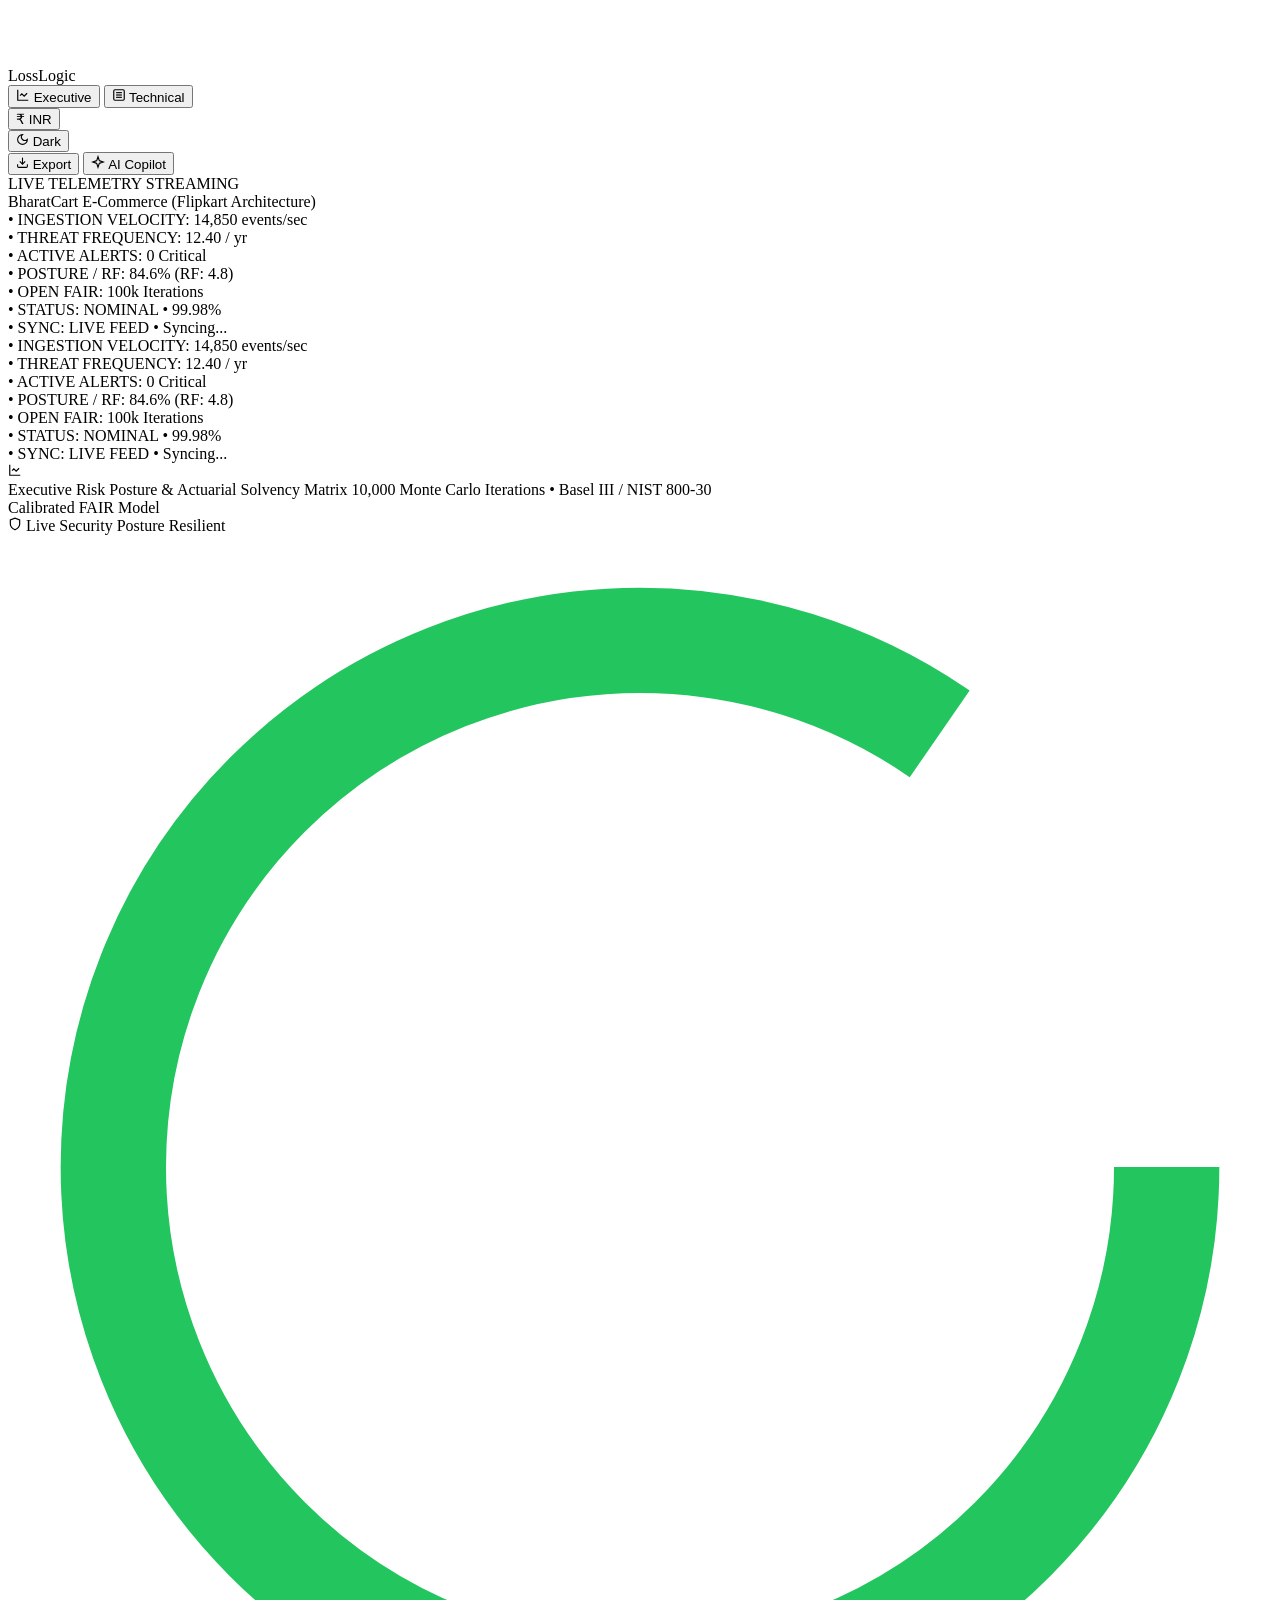
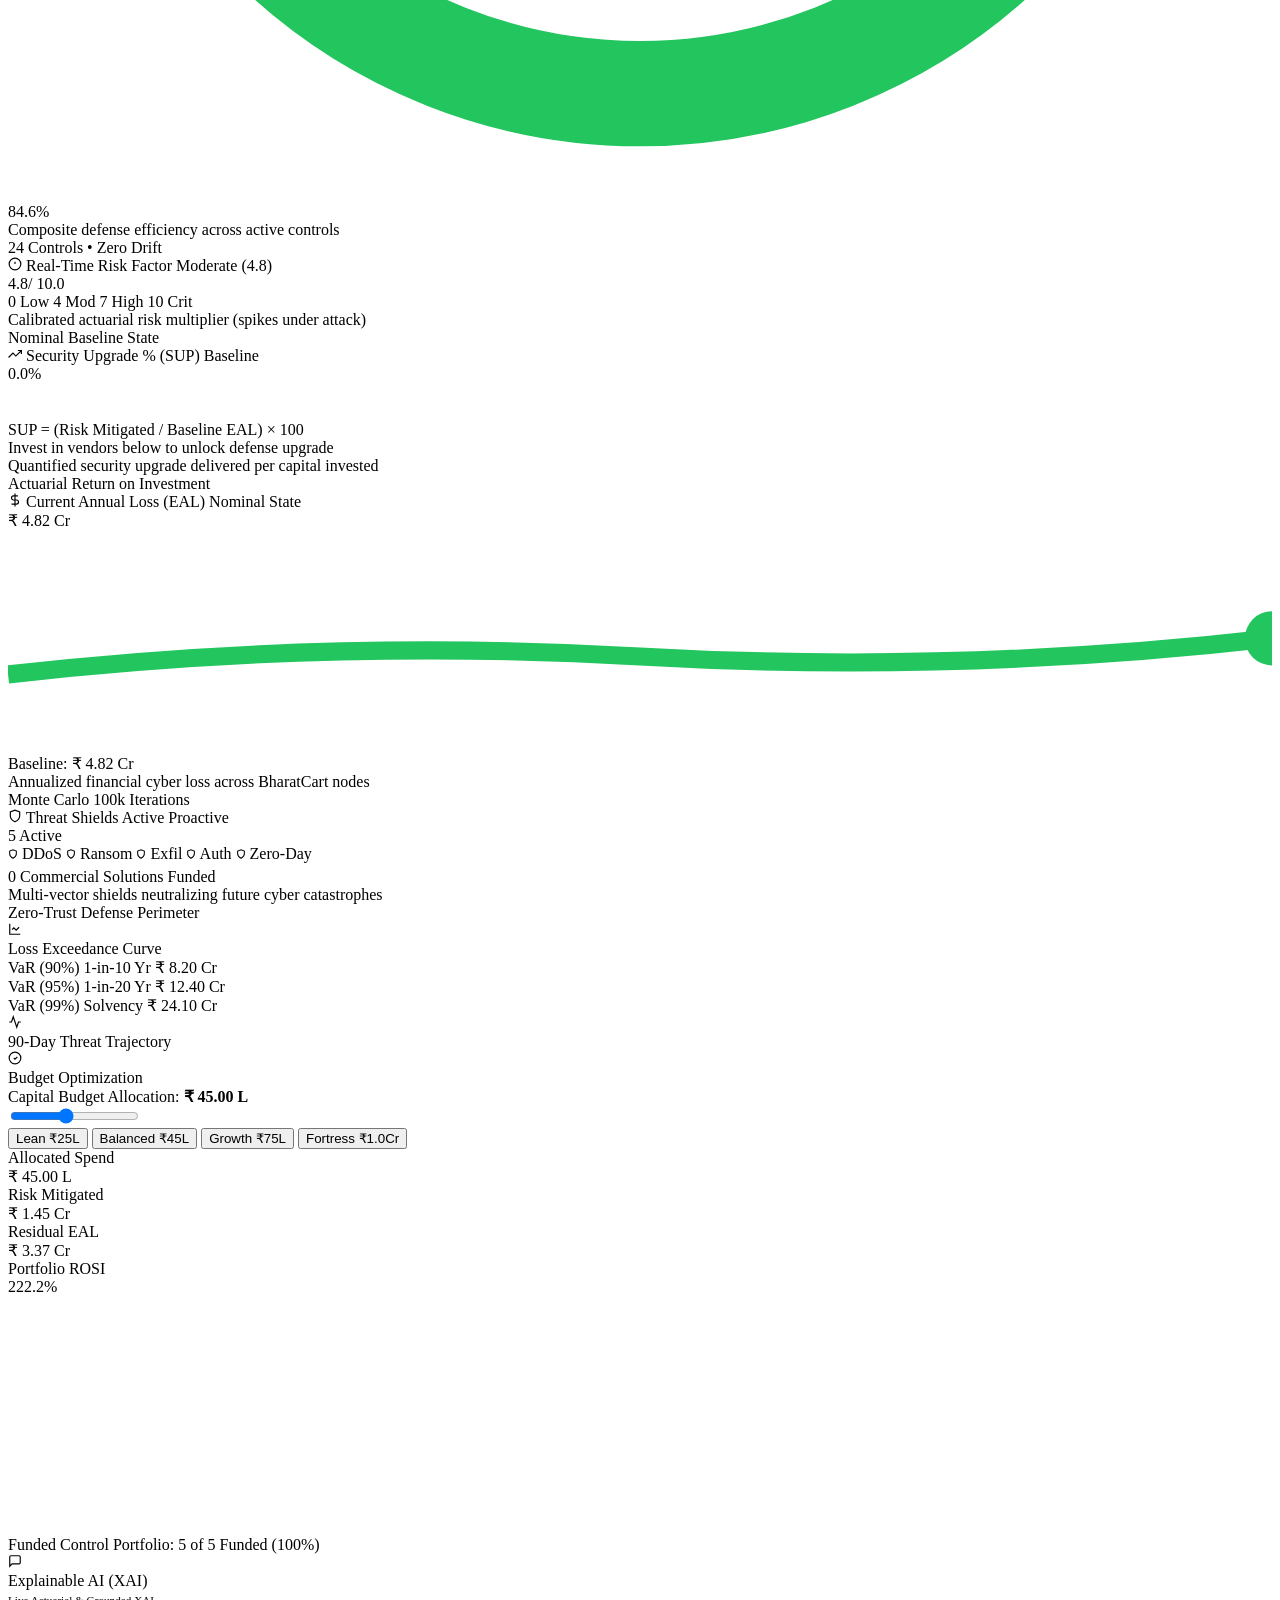
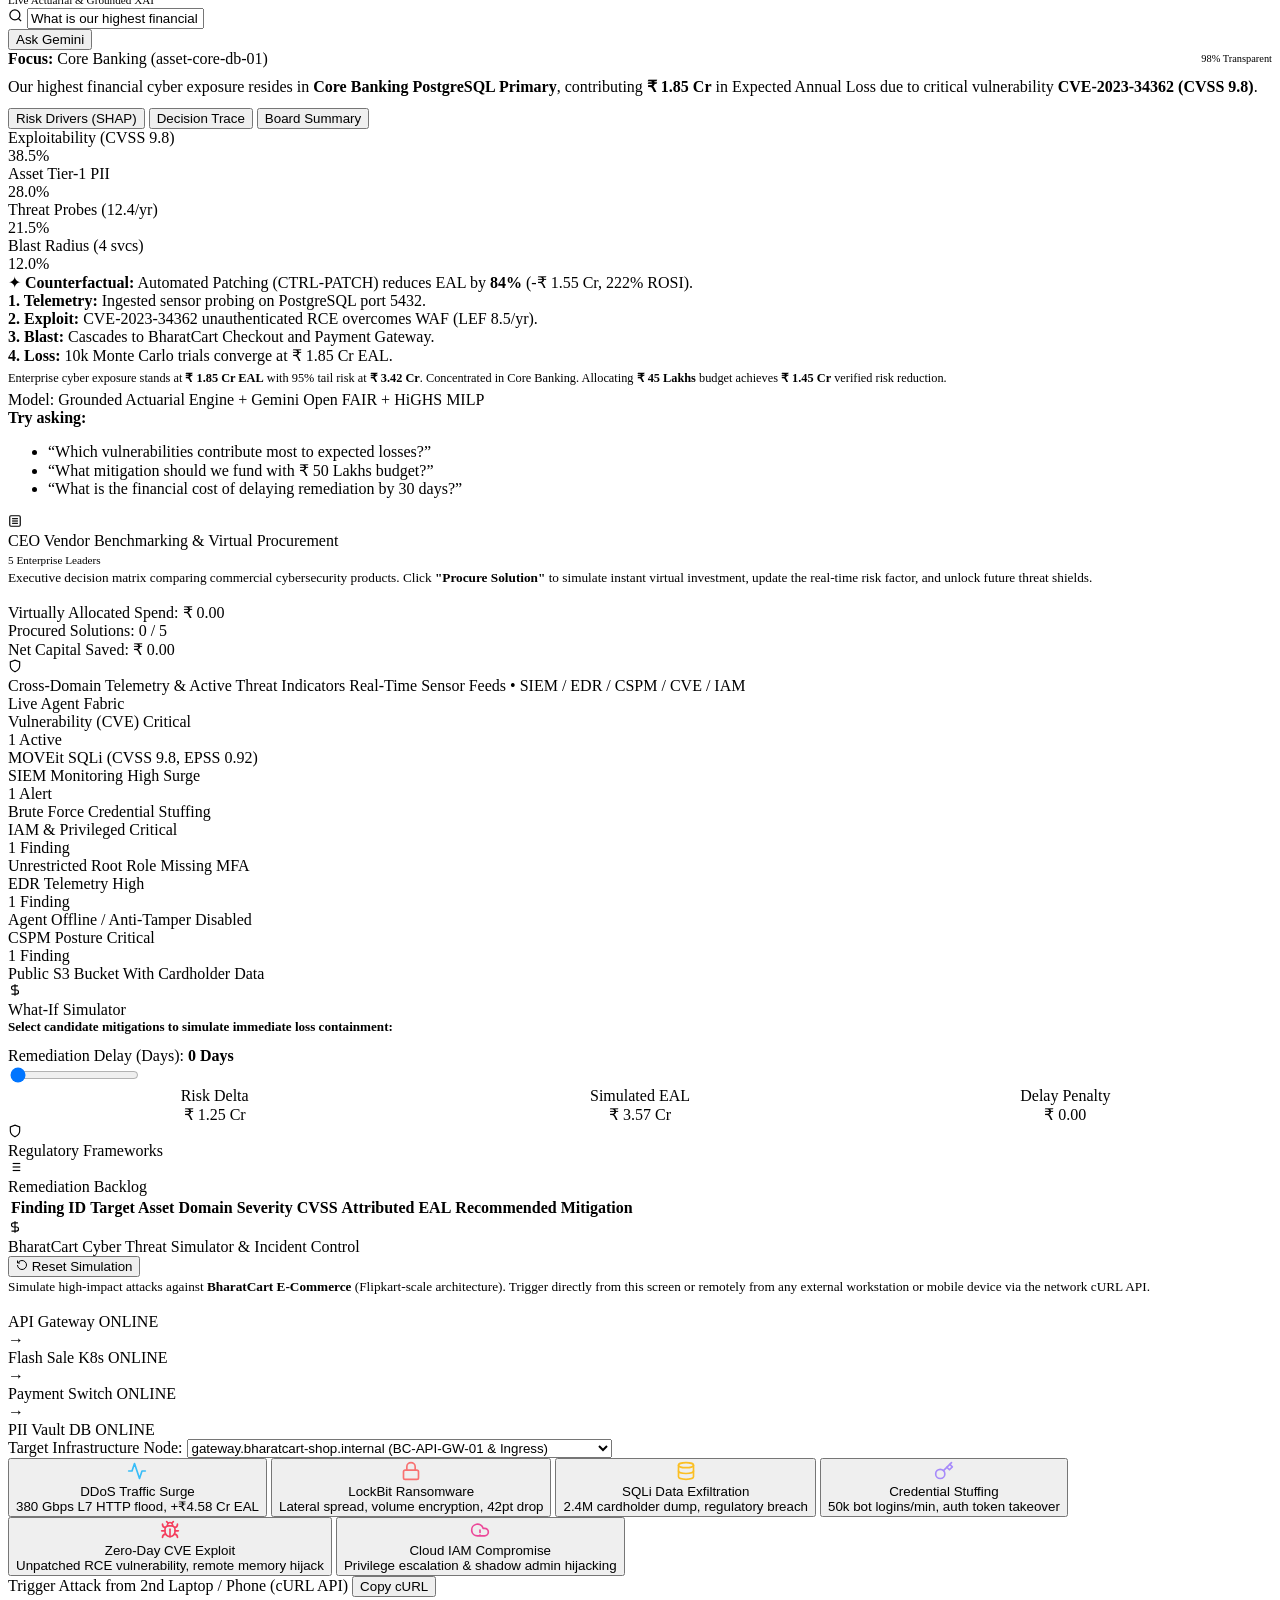
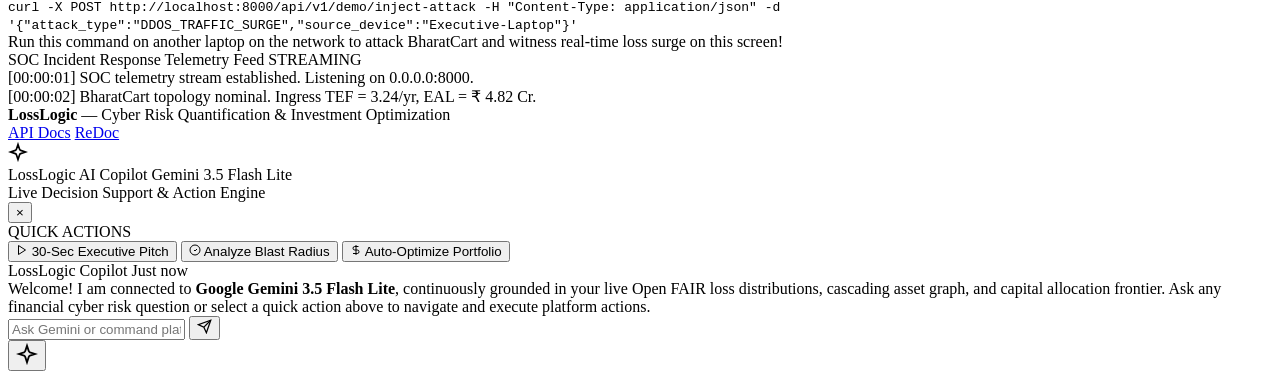
==== commit 2662bab3: "fix(frontier,xai): calibrate frontier chart scales and anchor marker, format markdown without escapi" ====
--- a/src/dashboard/static/index.html
+++ b/src/dashboard/static/index.html
@@ -8,7 +8,7 @@
   <link rel="preconnect" href="https://fonts.googleapis.com">
   <link rel="preconnect" href="https://fonts.gstatic.com" crossorigin>
   <link href="https://fonts.googleapis.com/css2?family=Space+Grotesk:wght@400;500;600;700&family=IBM+Plex+Mono:wght@400;500;600;700&display=swap" rel="stylesheet">
-  <link rel="stylesheet" href="/static/css/dashboard.css?v=frontier_v4">
+  <link rel="stylesheet" href="/static/css/dashboard.css?v=v6_frontier_fix">
   <script>
     (function() {
       var known = ["dark","light","aurora","nebula","abyss","grid","ember","prism","meadow","tesseract","apex","chronos"];
@@ -501,7 +501,7 @@
             </div>
 
             <!-- Interactive Pareto Frontier Chart -->
-            <div id="chart-frontier" class="chart-container" style="height:190px;"></div>
+            <div id="chart-frontier" class="chart-container" style="height:240px;"></div>
 
             <!-- HiGHS MILP Funded Controls Breakdown -->
             <div id="opt-controls-summary" class="opt-controls-summary">
@@ -1078,6 +1078,6 @@
     </svg>
   </button>
 
-  <script src="/static/js/dashboard.js?v=frontier_v4"></script>
+  <script src="/static/js/dashboard.js?v=v6_frontier_fix"></script>
 </body>
 </html>
